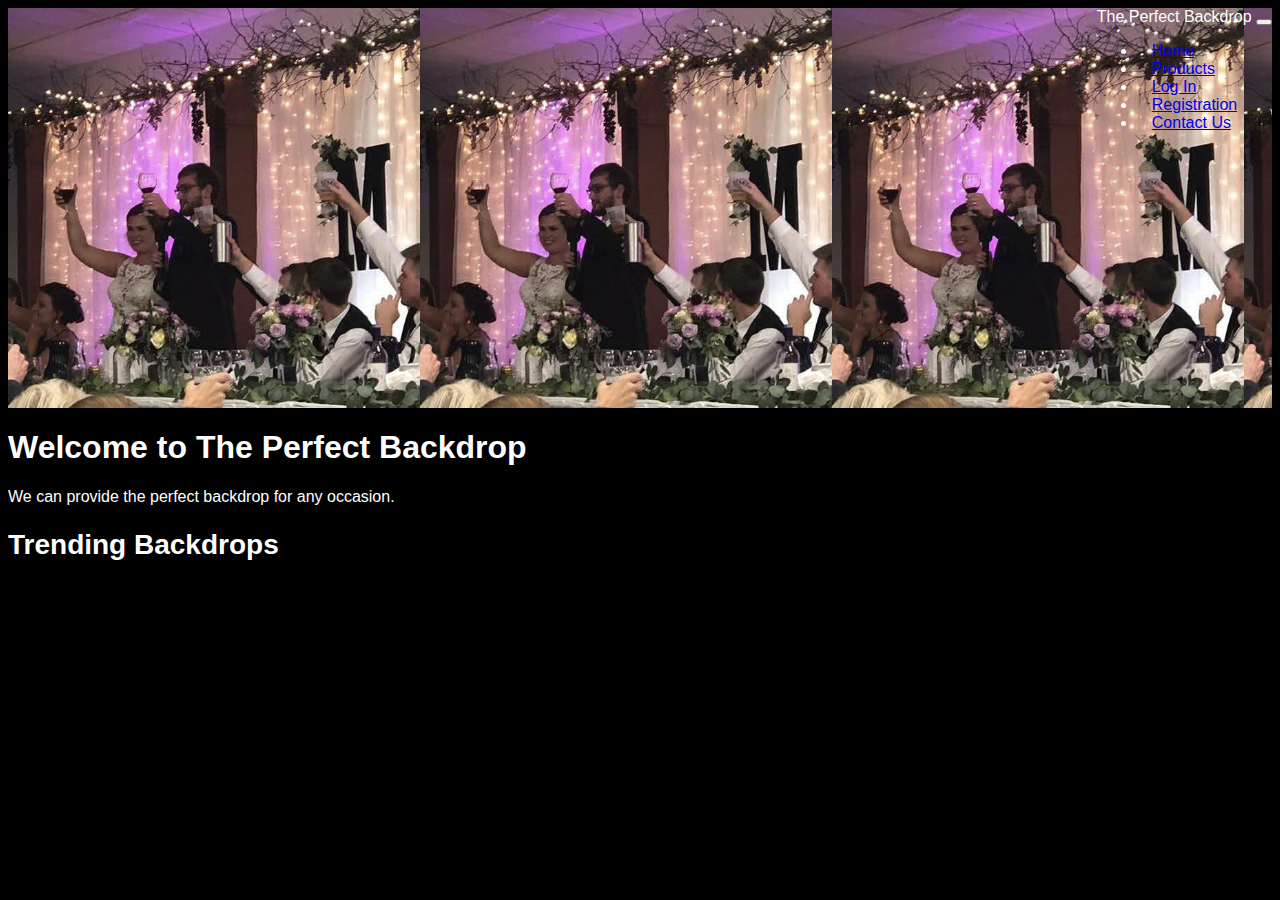
==== index.html @ 32538da1 "created headings and paragraph" ====
<!DOCTYPE html>
<html lang="en">
<head>
    <meta charset="UTF-8">
    <meta http-equiv="X-UA-Compatible" content="IE=edge">
    <meta name="viewport" content="width=device-width, initial-scale=1.0">
    <title>The Perfect Backdrop</title>
    <link href="https://cdn.jsdelivr.net/npm/bootstrap@5.0.0-beta3/dist/css/bootstrap.min.css" rel="stylesheet" integrity="sha384-eOJMYsd53ii+scO/bJGFsiCZc+5NDVN2yr8+0RDqr0Ql0h+rP48ckxlpbzKgwra6" crossorigin="anonymous">
    <link type="text/css" rel="stylesheet" href="/assets/stylesheets/backdrop.css"/>

    <style>
        .hero{
            height: 400px;
            background-image: url(./assets/images/m_wedding1.jpg);
            background-position: 50em 50em 10em 10em;      
            background-size: contain;
            /*background-attachment: fixed;*/
        }
    </style>

</head>
<body class="bg-dark text-white">
    <nav class="navbar fixed-top navbar-expand-sm navbar-dark bg-dark">
        <div class="container-fluid">
          <span class="navbar-brand mb-0 h1">The Perfect Backdrop</span>
          <button class="navbar-toggler" type="button" data-bs-toggle="collapse" data-bs-target="#navbarNav" aria-controls="navbarNav" aria-expanded="false" aria-label="Toggle navigation">
            <span class="navbar-toggler-icon"></span>
          </button>
          <div class="collapse navbar-collapse" id="navbarNav">
            <ul class="navbar-nav ms-auto" >
              <li class="nav-item">
                <a class="nav-link active" aria-current="page" a href="index.html">Home</a>
              </li>
              <li class="nav-item">
                <a class="nav-link" a href="products.html">Products</a>
              </li>
              <li class="nav-item">
                <a class="nav-link" a href="user_login.html">Log In</a>
              </li>
              <li class="nav-item">
                <a class="nav-link" a href="registration.html" >Registration</a>
              </li>
              <li class="nav-item">
                <a class="nav-link" a href="contact.html" >Contact Us</a>
              </li>
            </ul>
          </div>
        </div>
    </nav>

    <div class="bg-light hero"></div>

    <div class="text-center">

        <h1>Welcome to The Perfect Backdrop</h1>
        <p>We can provide the perfect backdrop for any occasion.</p>
        <h2>Trending Backdrops</h2>
    </div>

 
    <script src="https://cdn.jsdelivr.net/npm/bootstrap@5.0.0-beta3/dist/js/bootstrap.bundle.min.js" integrity="sha384-JEW9xMcG8R+pH31jmWH6WWP0WintQrMb4s7ZOdauHnUtxwoG2vI5DkLtS3qm9Ekf" crossorigin="anonymous"></script>
</body>
</html>
---- assets/stylesheets/backdrop.css ----
/*
Set the box sizing for every element on the page
to border-box. Elements should have padding and 
border included in the element's total width and height
*/
* {
    box-sizing: border-box;
  }
  
  /*
  Set some common styles for the body of the page
   - backgroud color to black
   - text color to white
   - font to helvetica
   - font size to 16px
  */
  body{
    background-color:black;
    color: white;
    font-family: Arial, Helvetica, sans-serif;
    font-size: 16px;
  }
  
  /*
  override our h1 style to have a font size of 32px
  */
  h1{
    font-size: 32px;
  }
  
  
  /*
  override our h2 style to have a font size of 28px
  */
  h2{
    font-size: 28px;
  }
  
  /*
  style the element with the id of header-statement to have centered text
  */
  #header-statement{
    text-align: center;
  }
  
  
  /*
  style the elements with a class of page-row
   - width of 100%
   - clear: both; //ensures elements that are floated cant be on the left or right of this element
   - give the element a padding of 5%
   - give the element a margin of 2% on the top and bottom
  */
  .page-row{
    width: 100%;
    clear: both;
    padding: 5%;
    margin-top: 2%;
    margin-bottom: 2%; 
  }
  
  
  /*
  style the elements with a class of card
   - width of 20%
   - height of 300px
   - margin of 2.5%
   - top padding of 15%
   - float cards to the left
   - background color of white
   - align the text to the center
   - make the text color black
   - set the background size to contain //Scale the image to the largest size such that both its width and its height can fit inside the content area
   - set the background to not repeat
  */
  .card{
    width: 20%;
    height: 300px;
    margin: 2.5%;
    padding-top: 15%;
    float: left;
    background-color: white;
    text-align: center;
    color: black;
    background-size: contain;
    background-repeat: no-repeat;
  
  }
  
   
  /*
  style the element with the id of hero
   - width of 100%
   - height of 450px
   - set the background size to cover //Scale the background image to be as large as possible so that the background area is completely covered by the background image.
   - set the background to not repeat
   - set the background image to our hero image (travel_hero.jpg) in our assets/images directory
   - set the background image to be fixed // this will give the effect of the page scrolling over the hero image
  */
  #hero{
    width: 100%;
    height: 450px;
    background-size: cover;
    background-repeat: no-repeat;
    background-image: url("/assets/images/m_wedding1.jpg");
    background-attachment: fixed;
  
  
  }
  
  
  /*
   target the element with the class of card that also has an spain
   set the background image to (spain_flag.svg) in our assets/images directory
  */
  .card#spain{
    background-image: url("../images/spain_flag.svg");
  
  }
  
  /*
   target the element with the class of card that also has an id of italy
   set the background image to (italy_flag.svg) in our assets/images directory
  */
  .card#italy{
    background-image: url("../images/italy_flag.svg");
  }
  /*
   target the element with the class of card that also has an id of aruba
   set the background image to (aruba_flag.svg) in our assets/images directory
  */
  .card#aruba{
    background-image: url("../images/aruba_flag.svg");
  }
  /*
   target the element with the class of card that also has an id of chile
   set the background image to (chile_flag.svg) in our assets/images directory
  */
  .card#chile{
    background-image: url("../images/chile_flag.svg");
  }
  
  /*
   target the header element
    - width of 100%
    - height of 100px
    - line height of 100px
  */
   header{
     width: 100%;
     height: 100px;
     line-height: 100px;
   }
  
  
  /*
   target the element with the id of logo and float it to the left
  */
  #logo{
    float: left;
  }
  
  /*
   target the nav element and float it to the right
  */
  nav{
    float: right;
  }
  
   /*
   target the element with the id of nav-list
    - remove all margin and padding
    - remove bullets from the unorder list
  */
  #nav-list {
    margin: 0;
    padding: 0;
    list-style-type: none;
  }
  
  /*
   target the elements with the class of nav-link
    - make the links sit on the same line
    - give a top and bottom padding of 5px
    - left and right padding of 15px
  */.nav-link {
    display: inline;
    padding: 5px 15px 5px 15px;
  }
  
  /*
   target the links inside header element
    - remove the underline from the links
    - make sure the text is white
  */
  
  header a {
    text-decoration: none;
    color: white;
  }
  
  /*
   target the table element 
    - give a 2px black solid border to the table
    - collapse the border to remove spacing between cells
    - make the width 100%
  */
  table {
    border: 2px solid black;
    border-collapse: collapse;
    width: 100%;
  }
  
  
  /*
   target the tr, td, and th elements
    - give a 2px black solid border to the table
  */
  tr, td, th {
    border: 2px solid black;
  
  }
  
  
  /*
   target the th element 
    - set the background color to black
    - set the text color to white
  */
  th {
    background-color: black;
    color: white;
  }
  
  /*
   target the element with the id of travel-table 
    - make the text color black
    - make the background color white
  */
  #travel-table {
    color: black;
    background-color: white;
  }
  
  /*
   target the h3 element within the element with the id of travel-table 
    - center align the text
  */
  #travel-table h3{
    text-align:center;
  }
  
  /*
   target the footer element
    - set the width to 100%
    - set the height to 100px
    - set the line height to 100px
  */
  
  
  
  /*
   target the element with the id of copyright and float it to the left
  */
  
  
  /*
   target the element with the id of social-links
    - float the social links to the right
    - give a top and bottom padding of 5px
    - give a left and right padding of 15px
  */
  
  
  /*
   target the links inside element with the id of social-links
    - make sure the text is white and there is no underline
  */
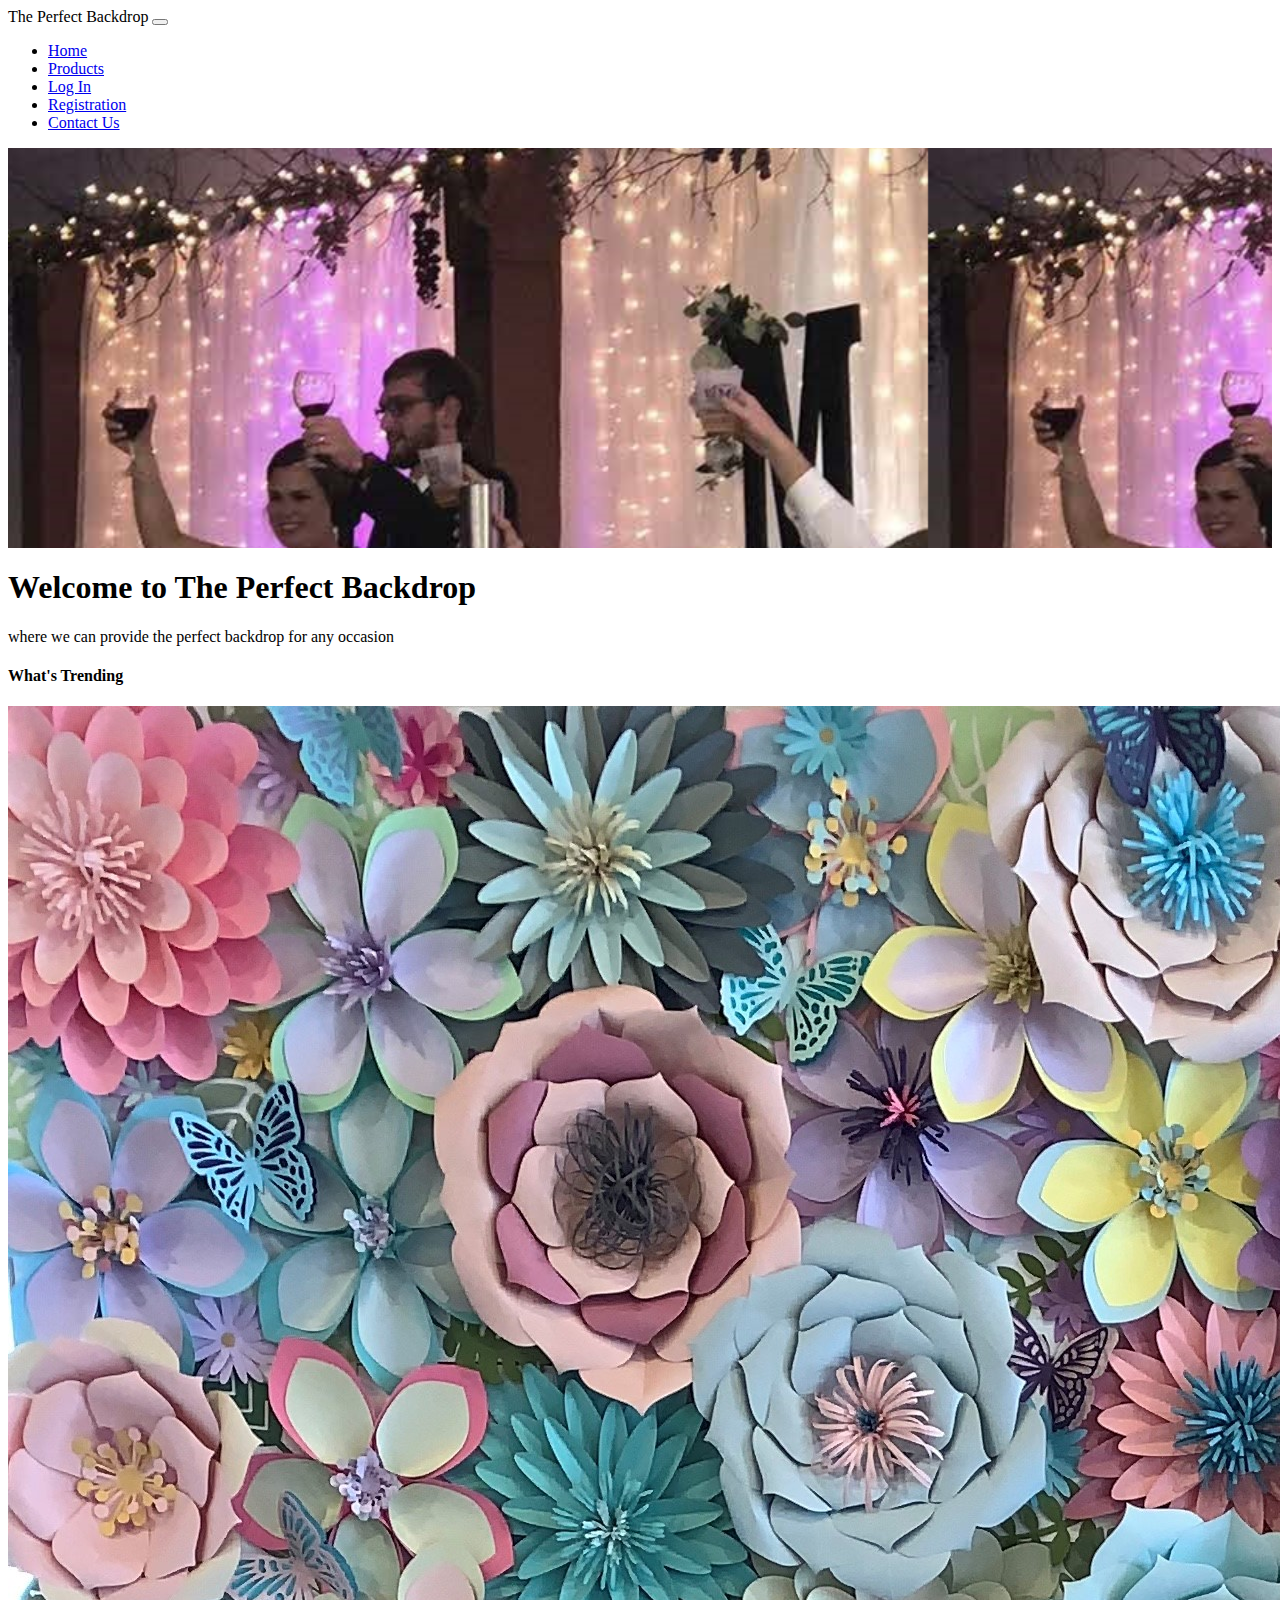
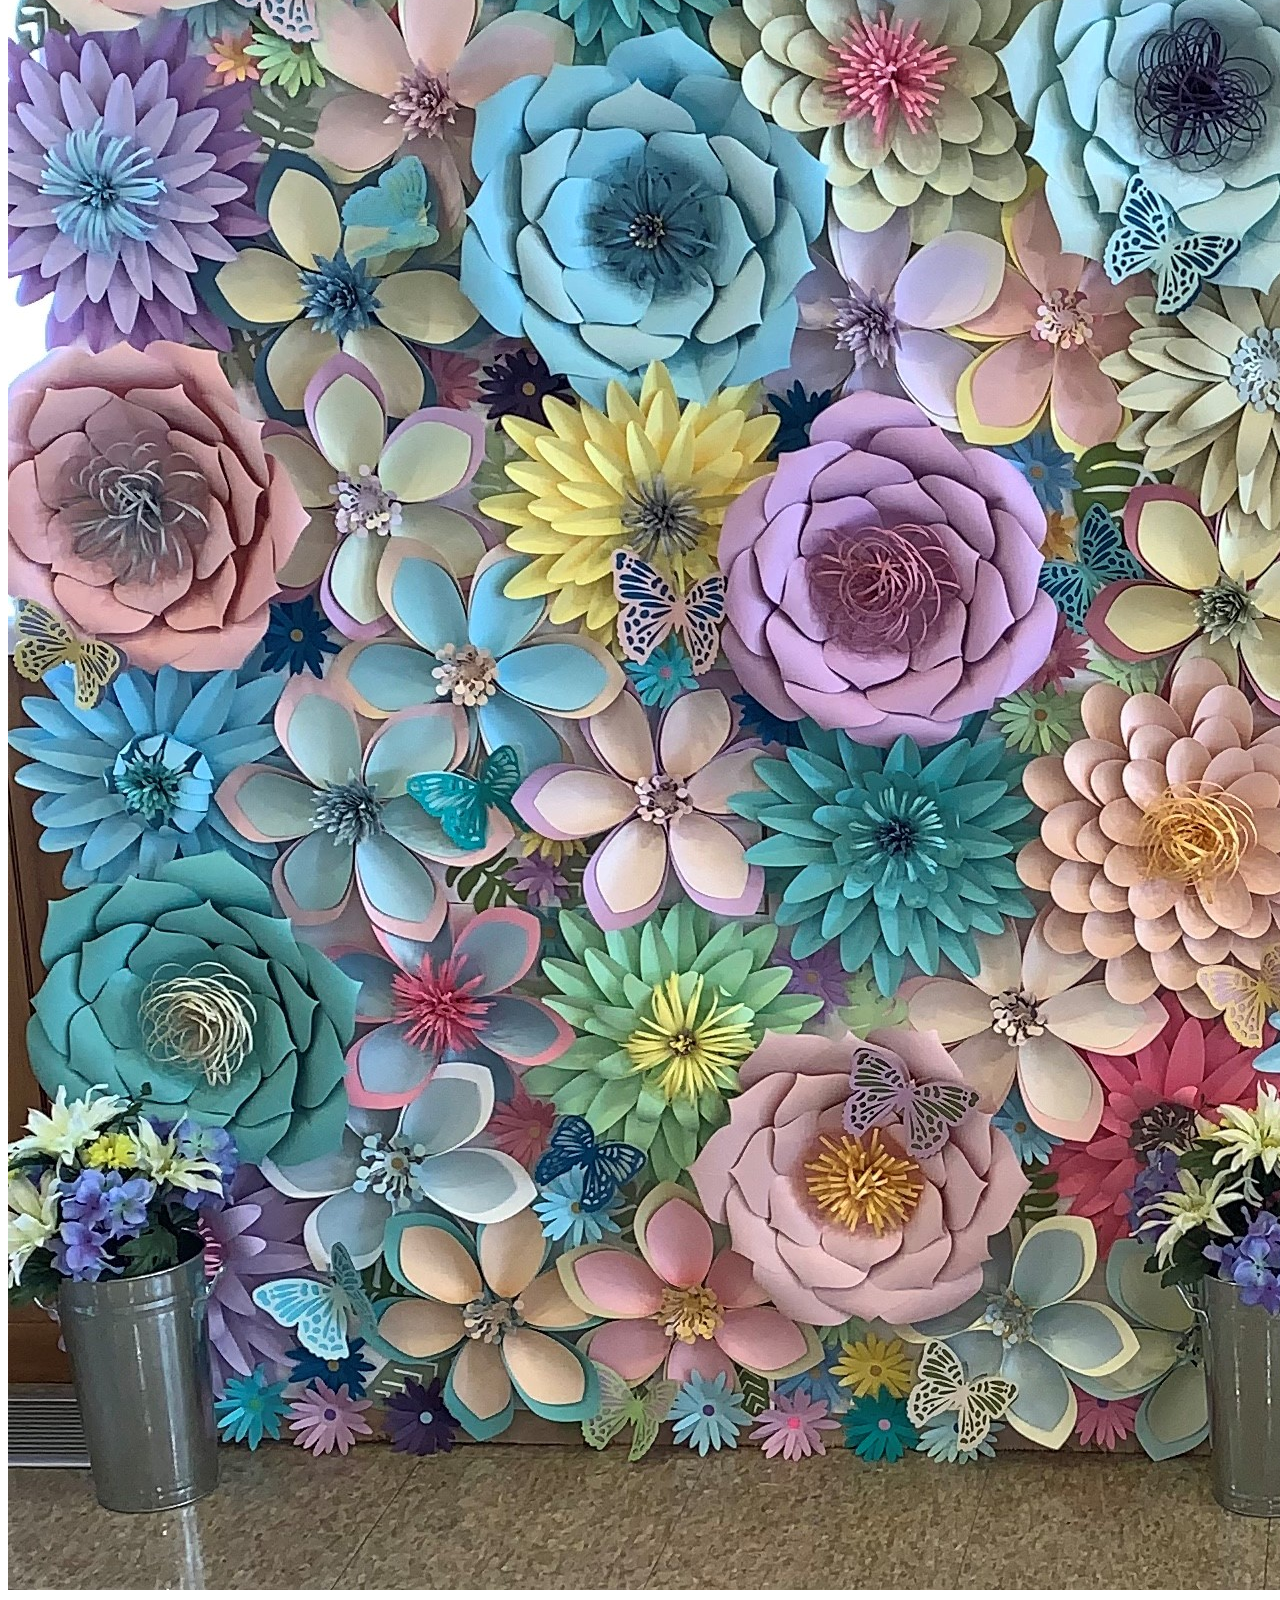
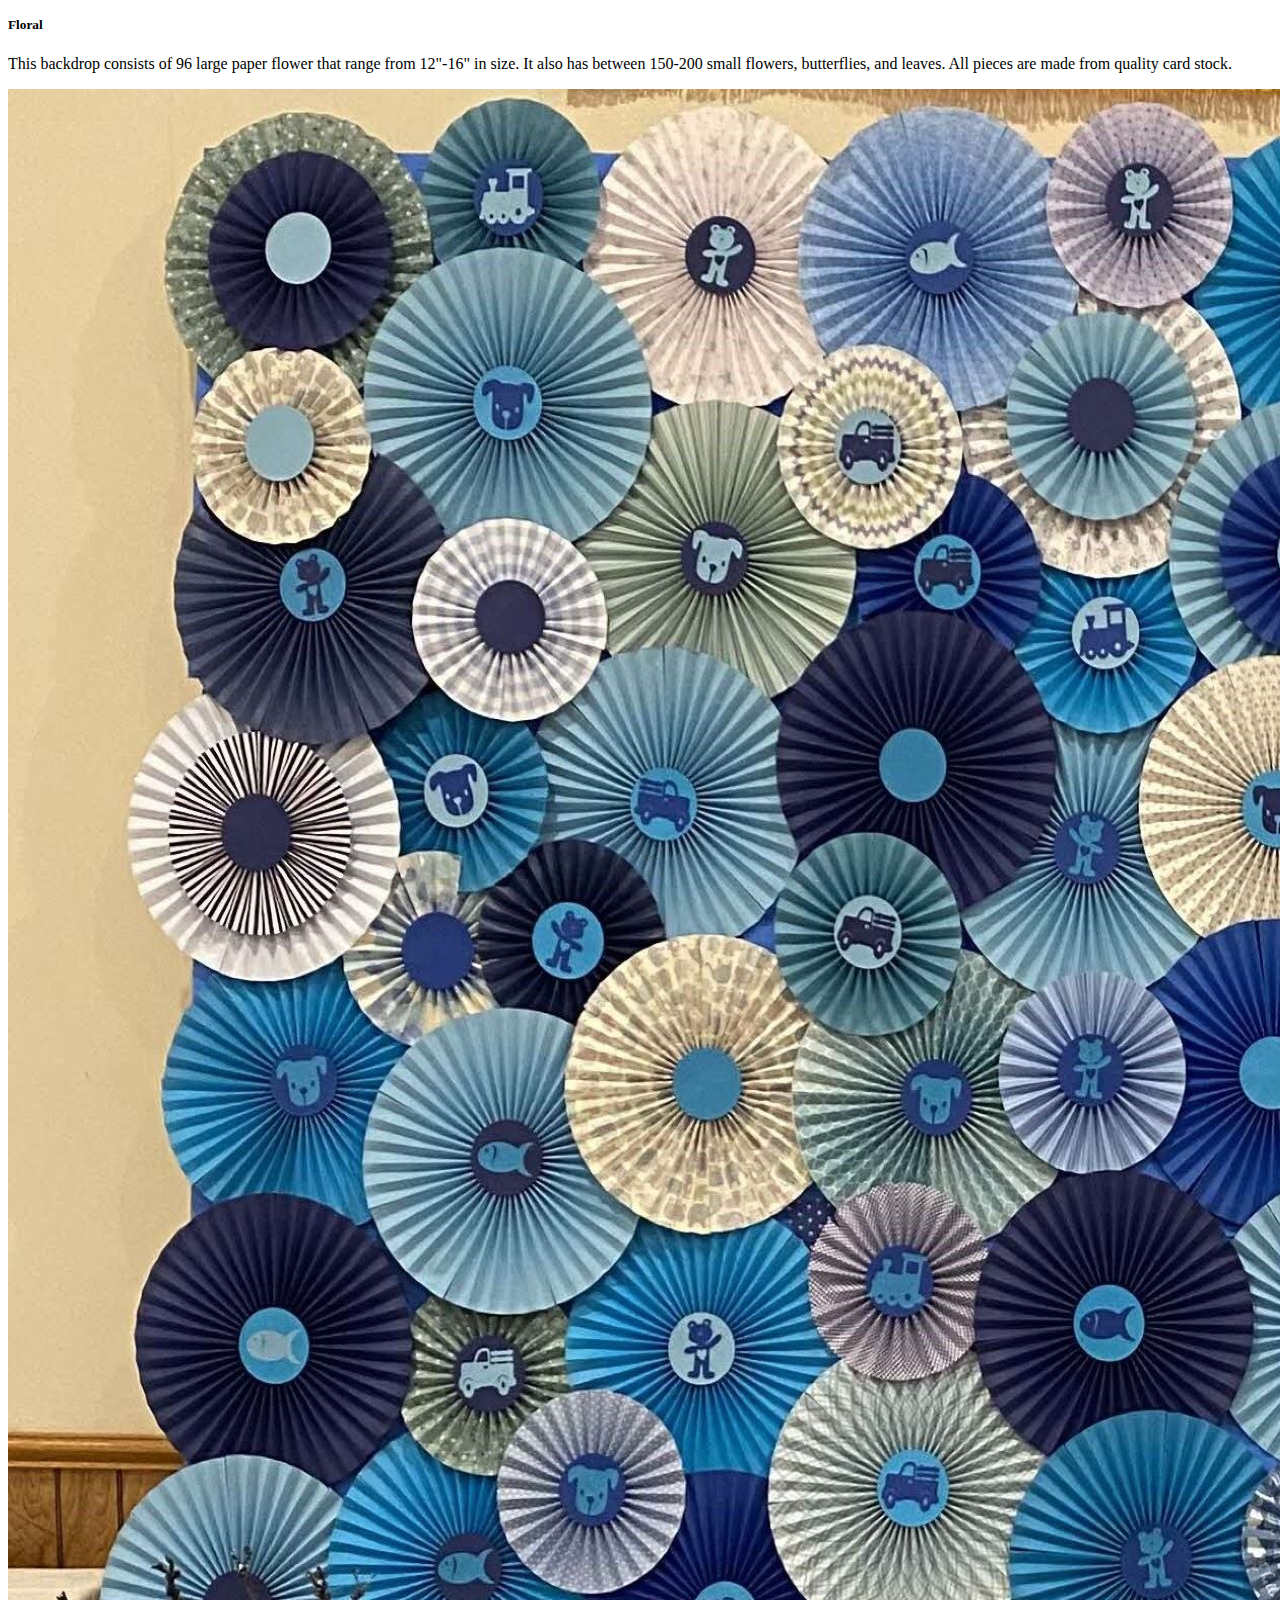
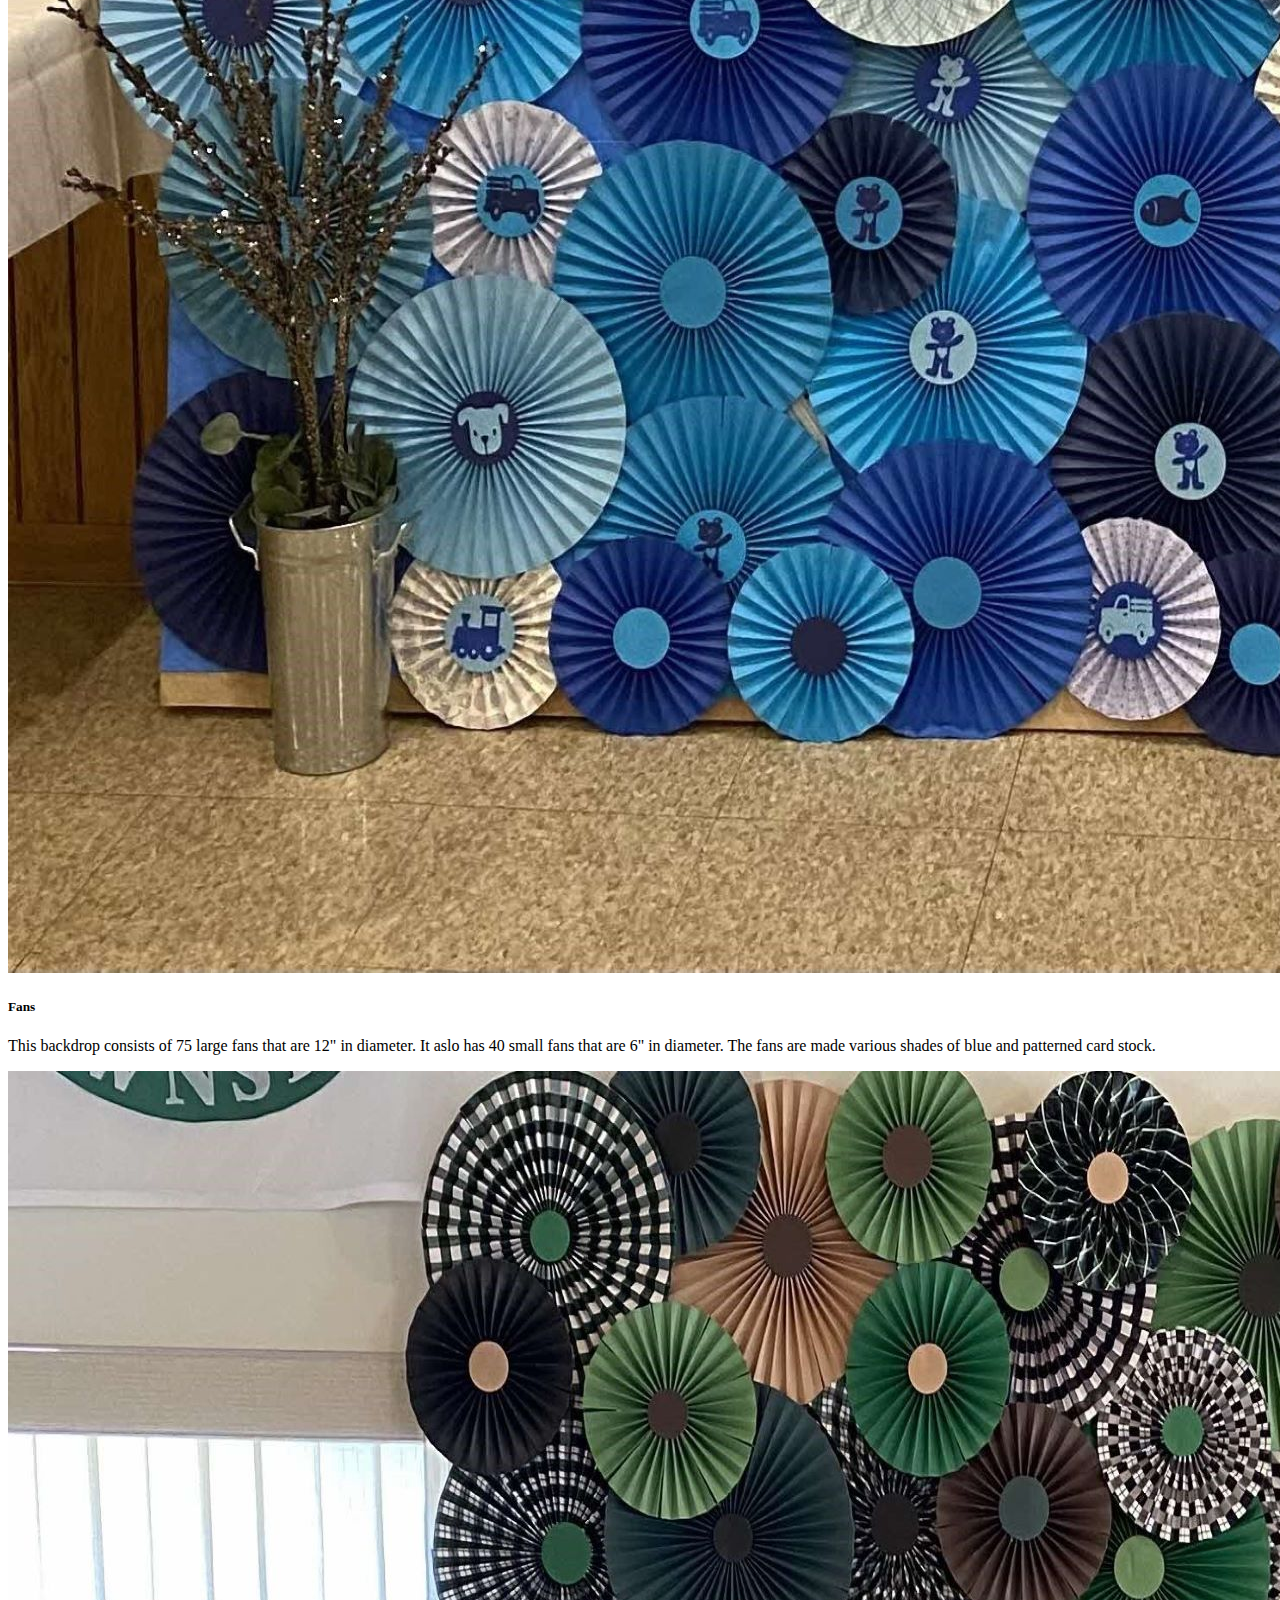
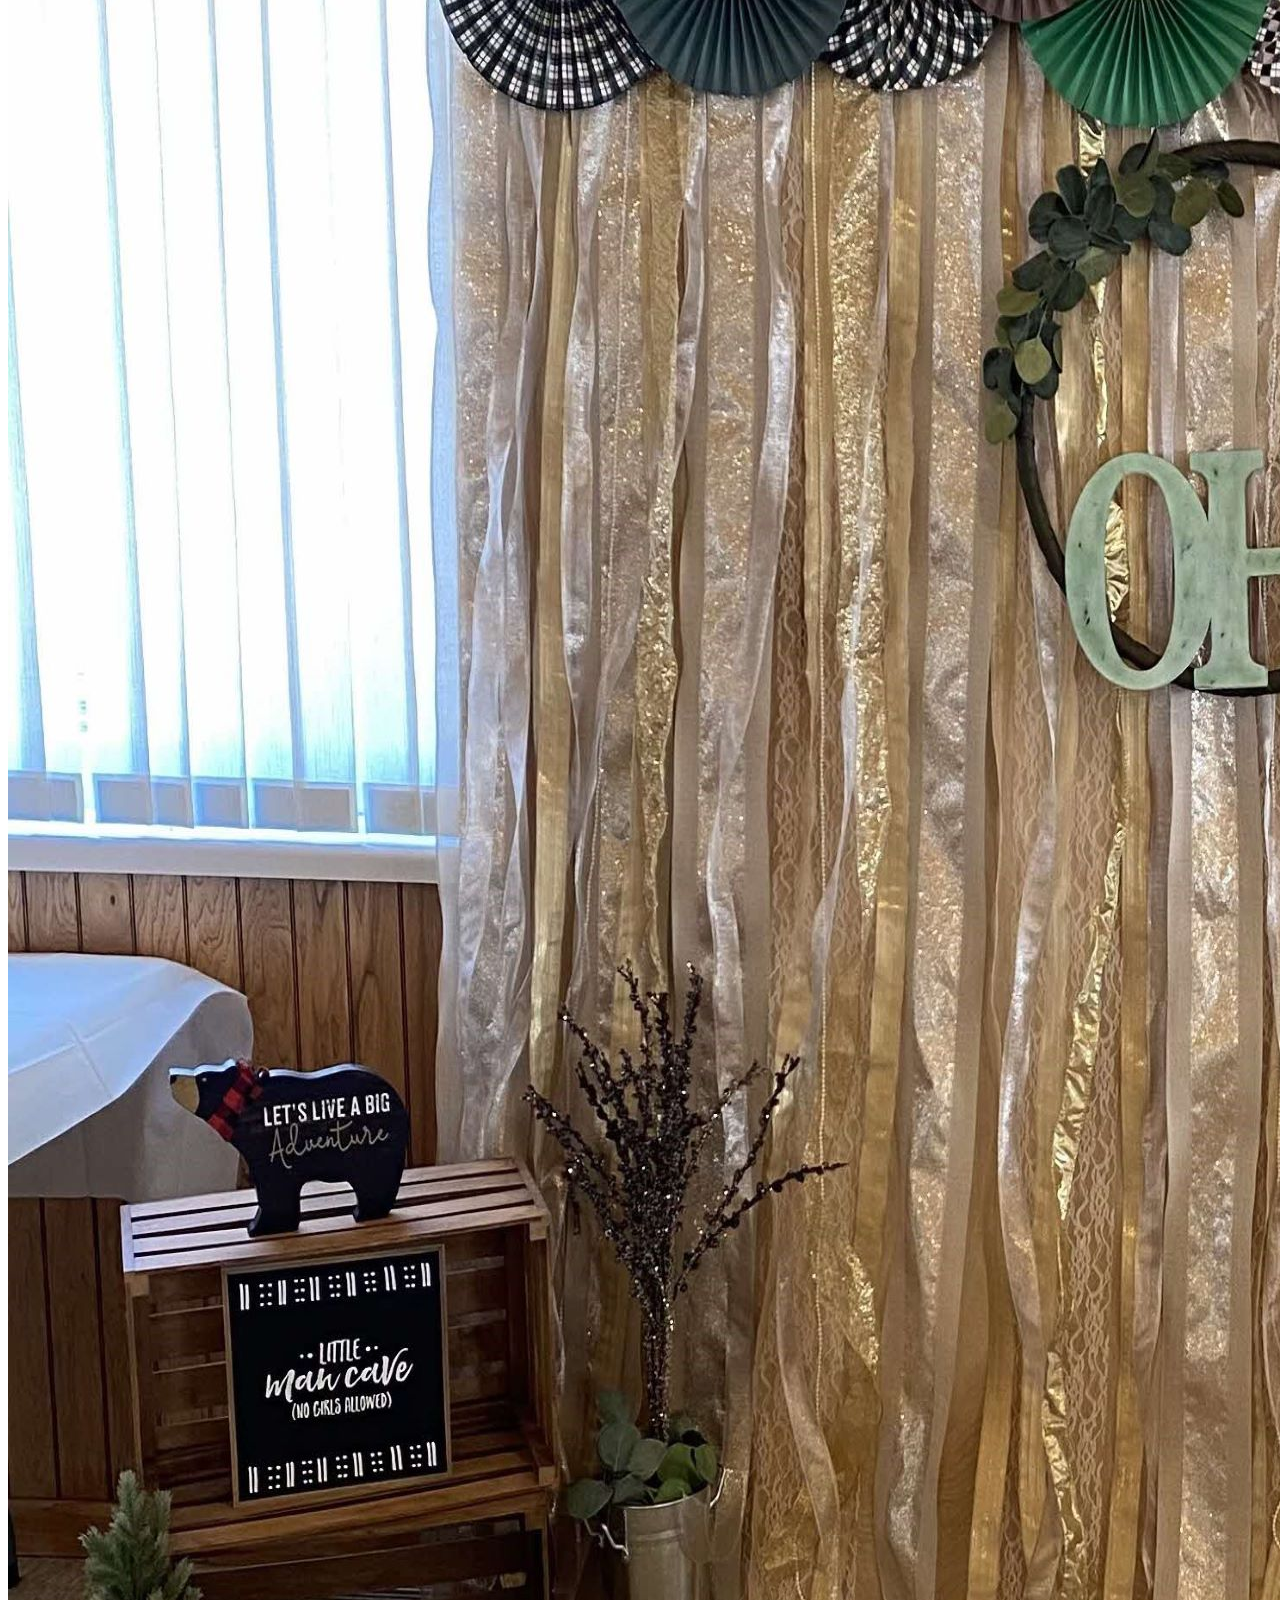
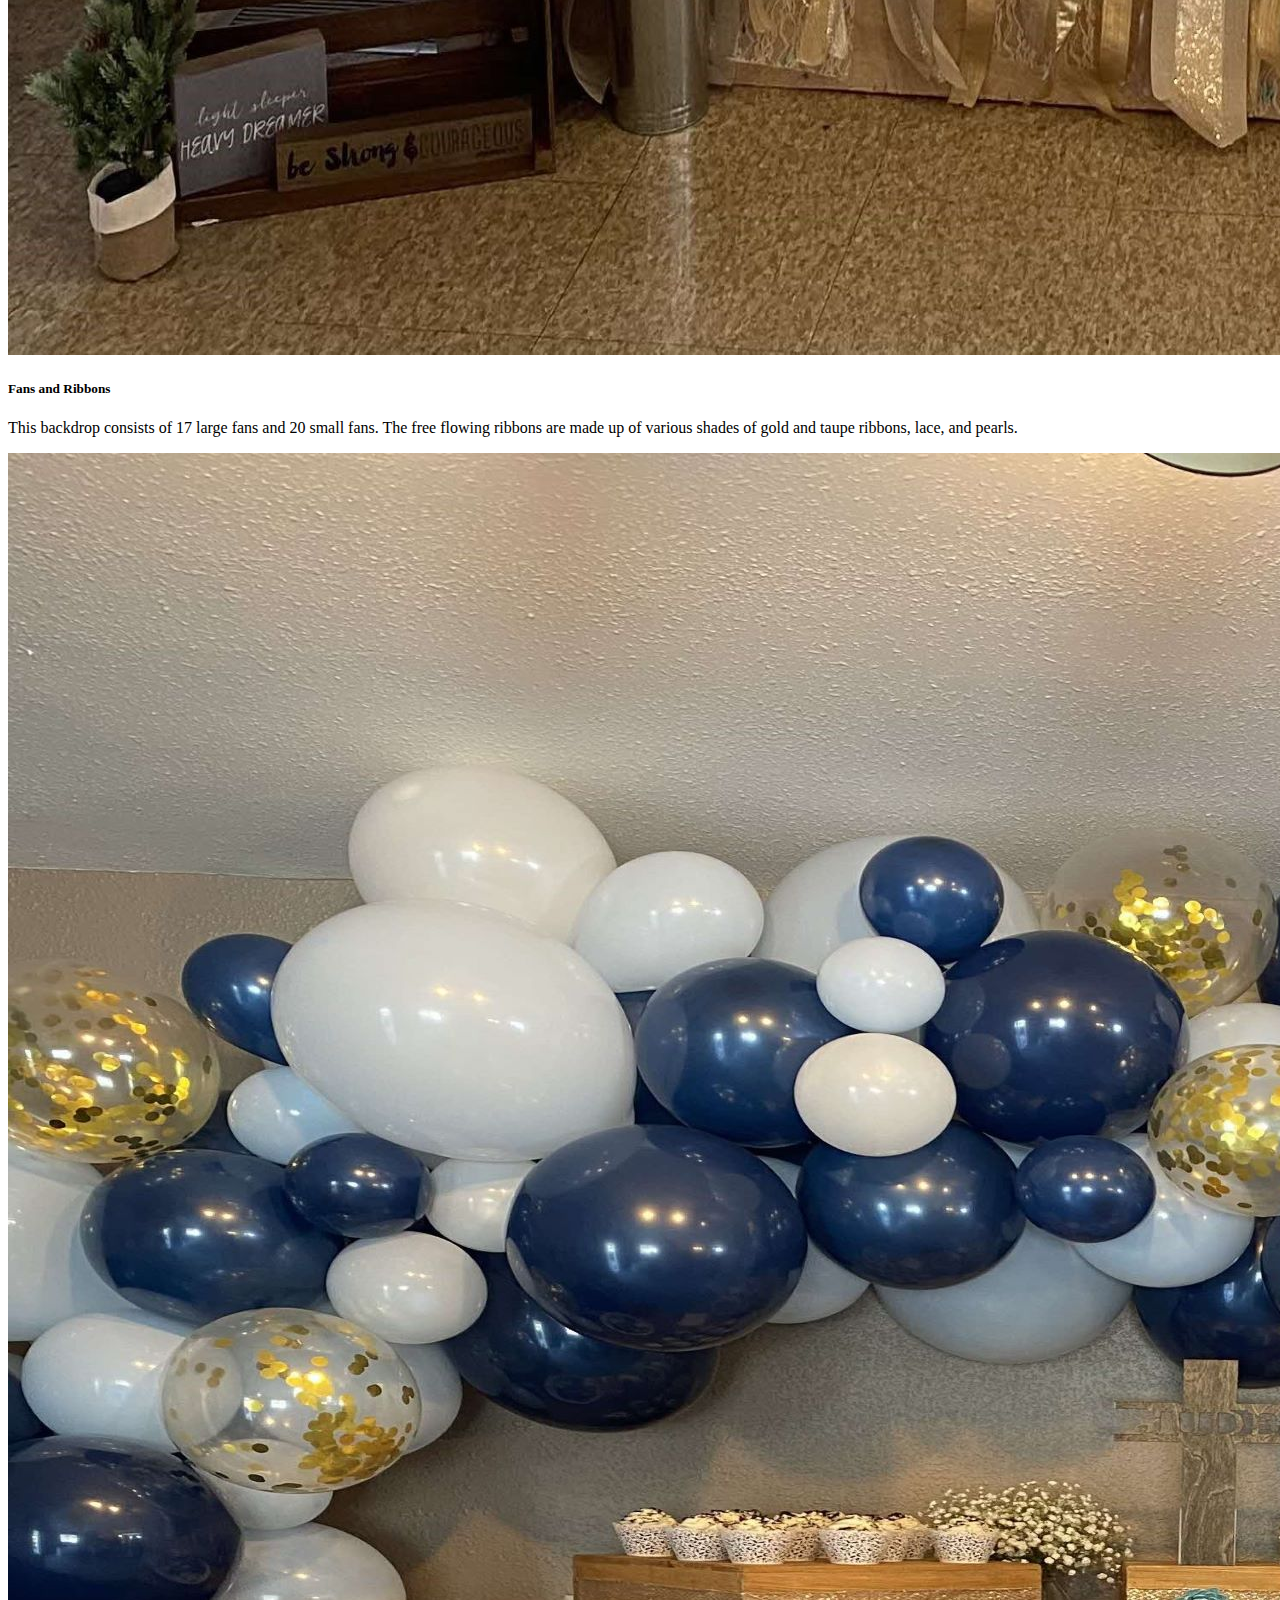
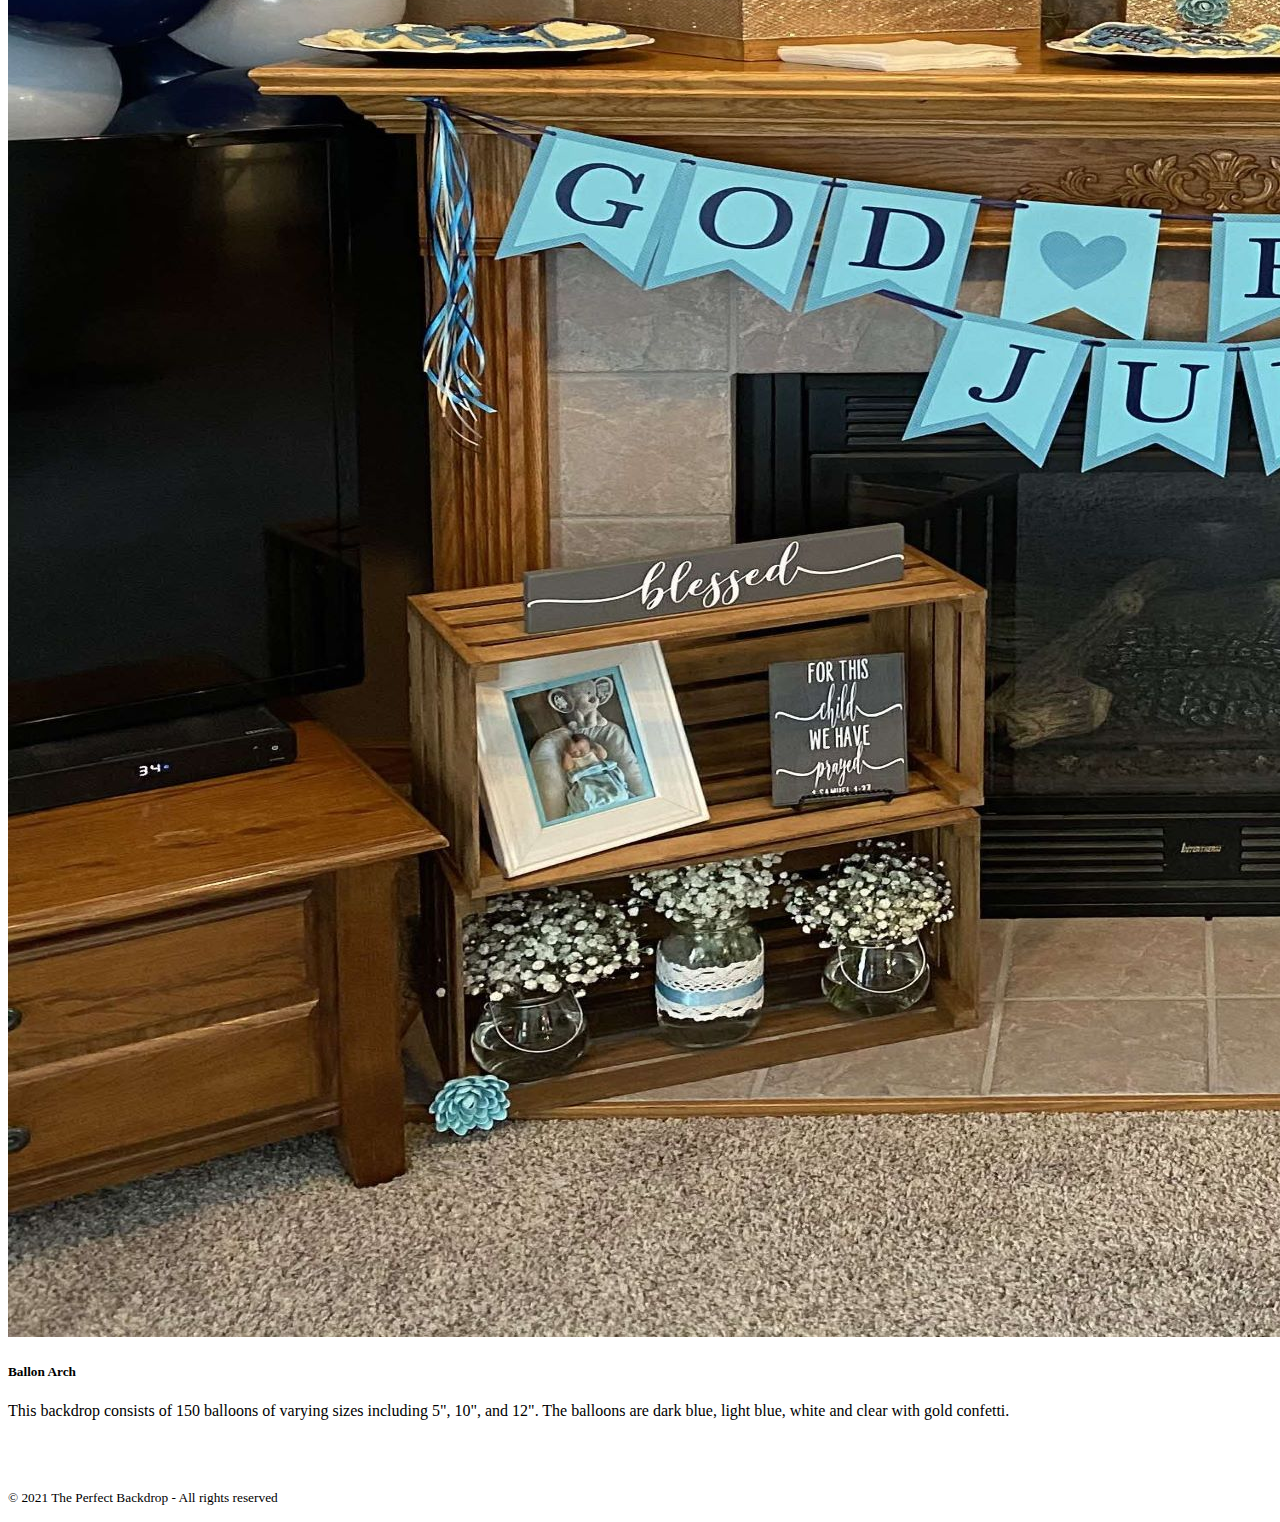
==== commit 9ee27b81: "update user login screen" ====
--- a/index.html
+++ b/index.html
@@ -1,50 +1,53 @@
 <!DOCTYPE html>
 <html lang="en">
+
 <head>
     <meta charset="UTF-8">
     <meta http-equiv="X-UA-Compatible" content="IE=edge">
     <meta name="viewport" content="width=device-width, initial-scale=1.0">
     <title>The Perfect Backdrop</title>
-    <link href="https://cdn.jsdelivr.net/npm/bootstrap@5.0.0-beta3/dist/css/bootstrap.min.css" rel="stylesheet" integrity="sha384-eOJMYsd53ii+scO/bJGFsiCZc+5NDVN2yr8+0RDqr0Ql0h+rP48ckxlpbzKgwra6" crossorigin="anonymous">
-    <link type="text/css" rel="stylesheet" href="/assets/stylesheets/backdrop.css"/>
+    <link href="https://cdn.jsdelivr.net/npm/bootstrap@5.0.0-beta3/dist/css/bootstrap.min.css" rel="stylesheet"
+        integrity="sha384-eOJMYsd53ii+scO/bJGFsiCZc+5NDVN2yr8+0RDqr0Ql0h+rP48ckxlpbzKgwra6" crossorigin="anonymous">
 
     <style>
-        .hero{
+        .hero {
             height: 400px;
             background-image: url(./assets/images/m_wedding1.jpg);
-            background-position: 50em 50em 10em 10em;      
+            background-position: 50em 50em 10em 10em;
             background-size: contain;
-            /*background-attachment: fixed;*/
+            background-attachment: fixed;
         }
     </style>
 
 </head>
+
 <body class="bg-dark text-white">
     <nav class="navbar fixed-top navbar-expand-sm navbar-dark bg-dark">
         <div class="container-fluid">
-          <span class="navbar-brand mb-0 h1">The Perfect Backdrop</span>
-          <button class="navbar-toggler" type="button" data-bs-toggle="collapse" data-bs-target="#navbarNav" aria-controls="navbarNav" aria-expanded="false" aria-label="Toggle navigation">
-            <span class="navbar-toggler-icon"></span>
-          </button>
-          <div class="collapse navbar-collapse" id="navbarNav">
-            <ul class="navbar-nav ms-auto" >
-              <li class="nav-item">
-                <a class="nav-link active" aria-current="page" a href="index.html">Home</a>
-              </li>
-              <li class="nav-item">
-                <a class="nav-link" a href="products.html">Products</a>
-              </li>
-              <li class="nav-item">
-                <a class="nav-link" a href="user_login.html">Log In</a>
-              </li>
-              <li class="nav-item">
-                <a class="nav-link" a href="registration.html" >Registration</a>
-              </li>
-              <li class="nav-item">
-                <a class="nav-link" a href="contact.html" >Contact Us</a>
-              </li>
-            </ul>
-          </div>
+            <span class="navbar-brand mb-0 h1">The Perfect Backdrop</span>
+            <button class="navbar-toggler" type="button" data-bs-toggle="collapse" data-bs-target="#navbarNav"
+                aria-controls="navbarNav" aria-expanded="false" aria-label="Toggle navigation">
+                <span class="navbar-toggler-icon"></span>
+            </button>
+            <div class="collapse navbar-collapse" id="navbarNav">
+                <ul class="navbar-nav ms-auto">
+                    <li class="nav-item">
+                        <a class="nav-link active" aria-current="page" a href="index.html">Home</a>
+                    </li>
+                    <li class="nav-item">
+                        <a class="nav-link" a href="products.html">Products</a>
+                    </li>
+                    <li class="nav-item">
+                        <a class="nav-link" a href="user_login.html">Log In</a>
+                    </li>
+                    <li class="nav-item">
+                        <a class="nav-link" a href="registration.html">Registration</a>
+                    </li>
+                    <li class="nav-item">
+                        <a class="nav-link" a href="contact.html">Contact Us</a>
+                    </li>
+                </ul>
+            </div>
         </div>
     </nav>
 
@@ -53,11 +56,85 @@
     <div class="text-center">
 
         <h1>Welcome to The Perfect Backdrop</h1>
-        <p>We can provide the perfect backdrop for any occasion.</p>
-        <h2>Trending Backdrops</h2>
+        <p>where we can provide the perfect backdrop for any occasion</p>
+        <h4>What's Trending</h4>
     </div>
 
- 
-    <script src="https://cdn.jsdelivr.net/npm/bootstrap@5.0.0-beta3/dist/js/bootstrap.bundle.min.js" integrity="sha384-JEW9xMcG8R+pH31jmWH6WWP0WintQrMb4s7ZOdauHnUtxwoG2vI5DkLtS3qm9Ekf" crossorigin="anonymous"></script>
+    <div class="container-fluid text-dark">
+        <div class="row row-cols-1 row-cols-lg-4 row-cols-md-2">
+            <div class="col">
+                <div class="card h-100">
+                    <img src="./assets/images/floral.jpg" class="card-img-top" alt="...">
+                    <div class="card-body">
+                        <h5 class="card-title">Floral</h5>
+                        <p class="card-text">This backdrop consists of 96 large paper flower that range from 12"-16" in
+                            size. It also has between 150-200 small flowers, butterflies, and leaves. All pieces are
+                            made from quality card stock.</p>
+                    </div>
+                </div>
+            </div>
+            <div class="col">
+                <div class="card h-100">
+                    <img src="./assets/images/blue_fans.jpg" class="card-img-top" alt="...">
+                    <div class="card-body">
+                        <h5 class="card-title">Fans</h5>
+                        <p class="card-text">This backdrop consists of 75 large fans that are 12" in diameter. It aslo
+                            has 40 small fans that are 6" in diameter. The fans are made various shades of blue and
+                            patterned card stock.</p>
+                    </div>
+                </div>
+            </div>
+
+            <div class="col">
+                <div class="card h-100">
+                    <img src="./assets/images/fans_ribbon.jpg" class="card-img-top" alt="...">
+                    <div class="card-body">
+                        <h5 class="card-title">Fans and Ribbons</h5>
+                        <p class="card-text">This backdrop consists of 17 large fans and 20 small fans. The free flowing
+                            ribbons are made up of various shades of gold and taupe ribbons, lace, and pearls.</p>
+                    </div>
+                </div>
+            </div>
+            <div class="col">
+                <div class="card h-100">
+                    <img src="./assets/images/baptism.jpg" class="card-img-top" alt="...">
+                    <div class="card-body">
+                        <h5 class="card-title">Ballon Arch</h5>
+                        <p class="card-text">This backdrop consists of 150 balloons of varying sizes including 5", 10",
+                            and 12". The balloons are dark blue, light blue, white and clear with gold confetti.</p>
+                    </div>
+                </div>
+            </div>
+        </div>
+    </div>
+
+    <footer>
+        <br> <br>
+        <p><small>&copy; 2021 The Perfect Backdrop - All rights reserved</small></p>
+    </footer>
+    
+    <!--nav class="navbar navbar-expand navbar-dark bg-dark">
+        <div class="container-fluid">
+            <span class="navbar-brand mb-0 h1">&copy; The Perfect Backdrop</span>
+
+            <ul class="navbar-nav ms-auto">
+
+                <li class="nav-item">
+                    <a class="nav-link" href="#">Twitter</a>
+                </li>
+                <li class="nav-item">
+                    <a class="nav-link" href="#">Facebook</a>
+                </li>
+
+            </ul>
+        </div>
+        </div>
+    </nav-->
+
+
+    <script src="https://cdn.jsdelivr.net/npm/bootstrap@5.0.0-beta3/dist/js/bootstrap.bundle.min.js"
+        integrity="sha384-JEW9xMcG8R+pH31jmWH6WWP0WintQrMb4s7ZOdauHnUtxwoG2vI5DkLtS3qm9Ekf"
+        crossorigin="anonymous"></script>
 </body>
+
 </html>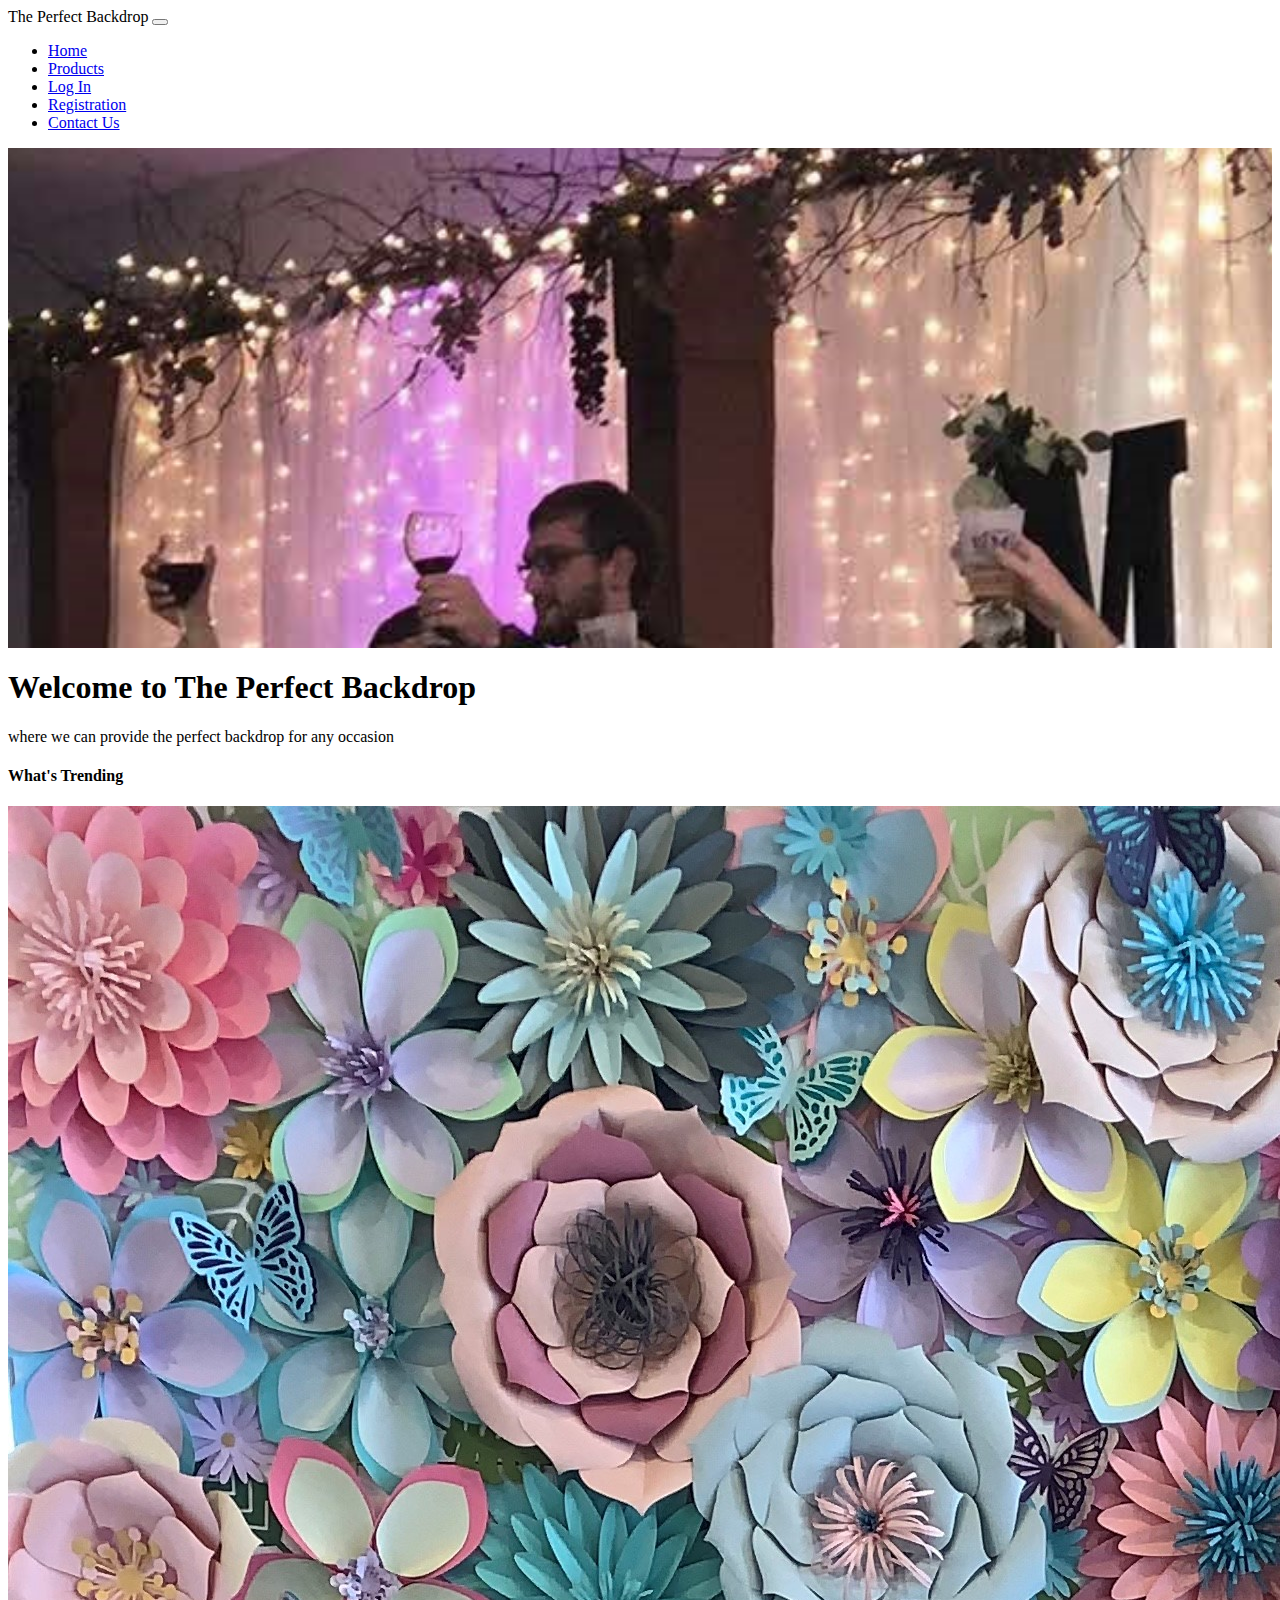
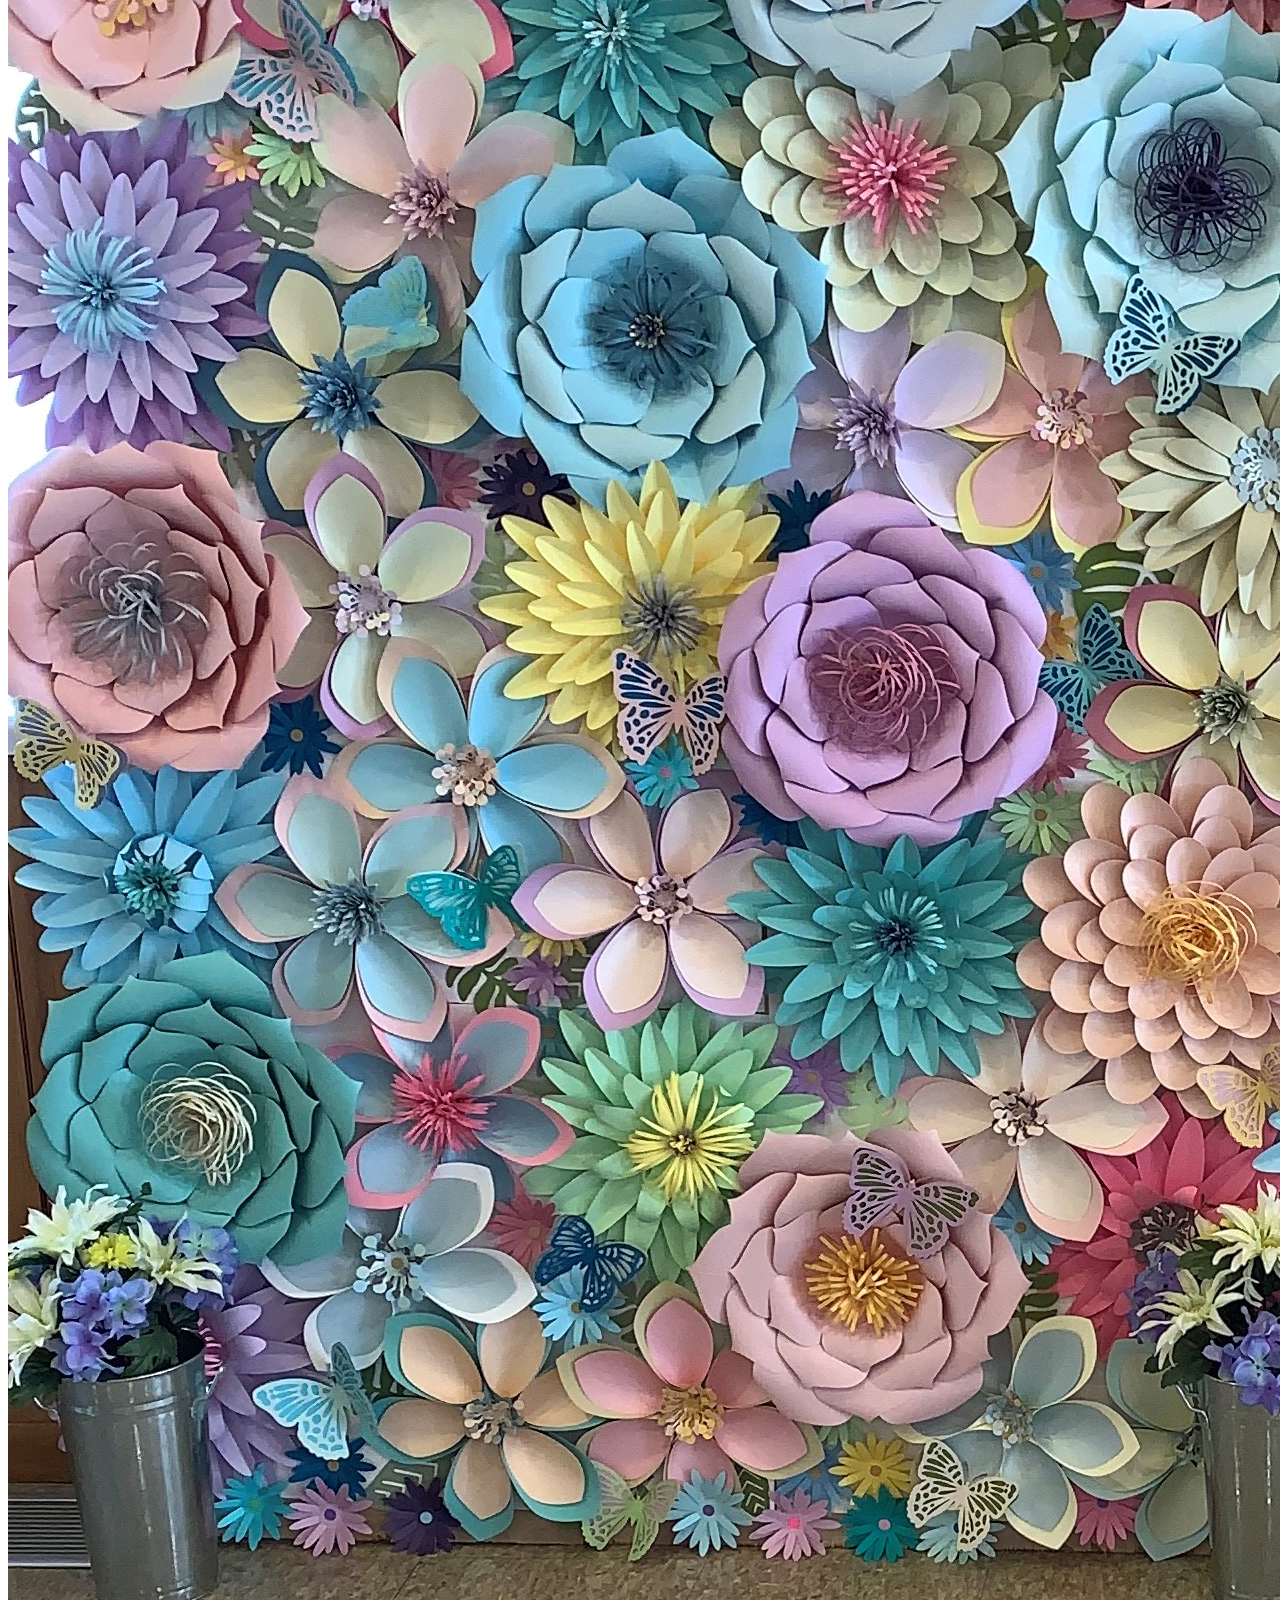
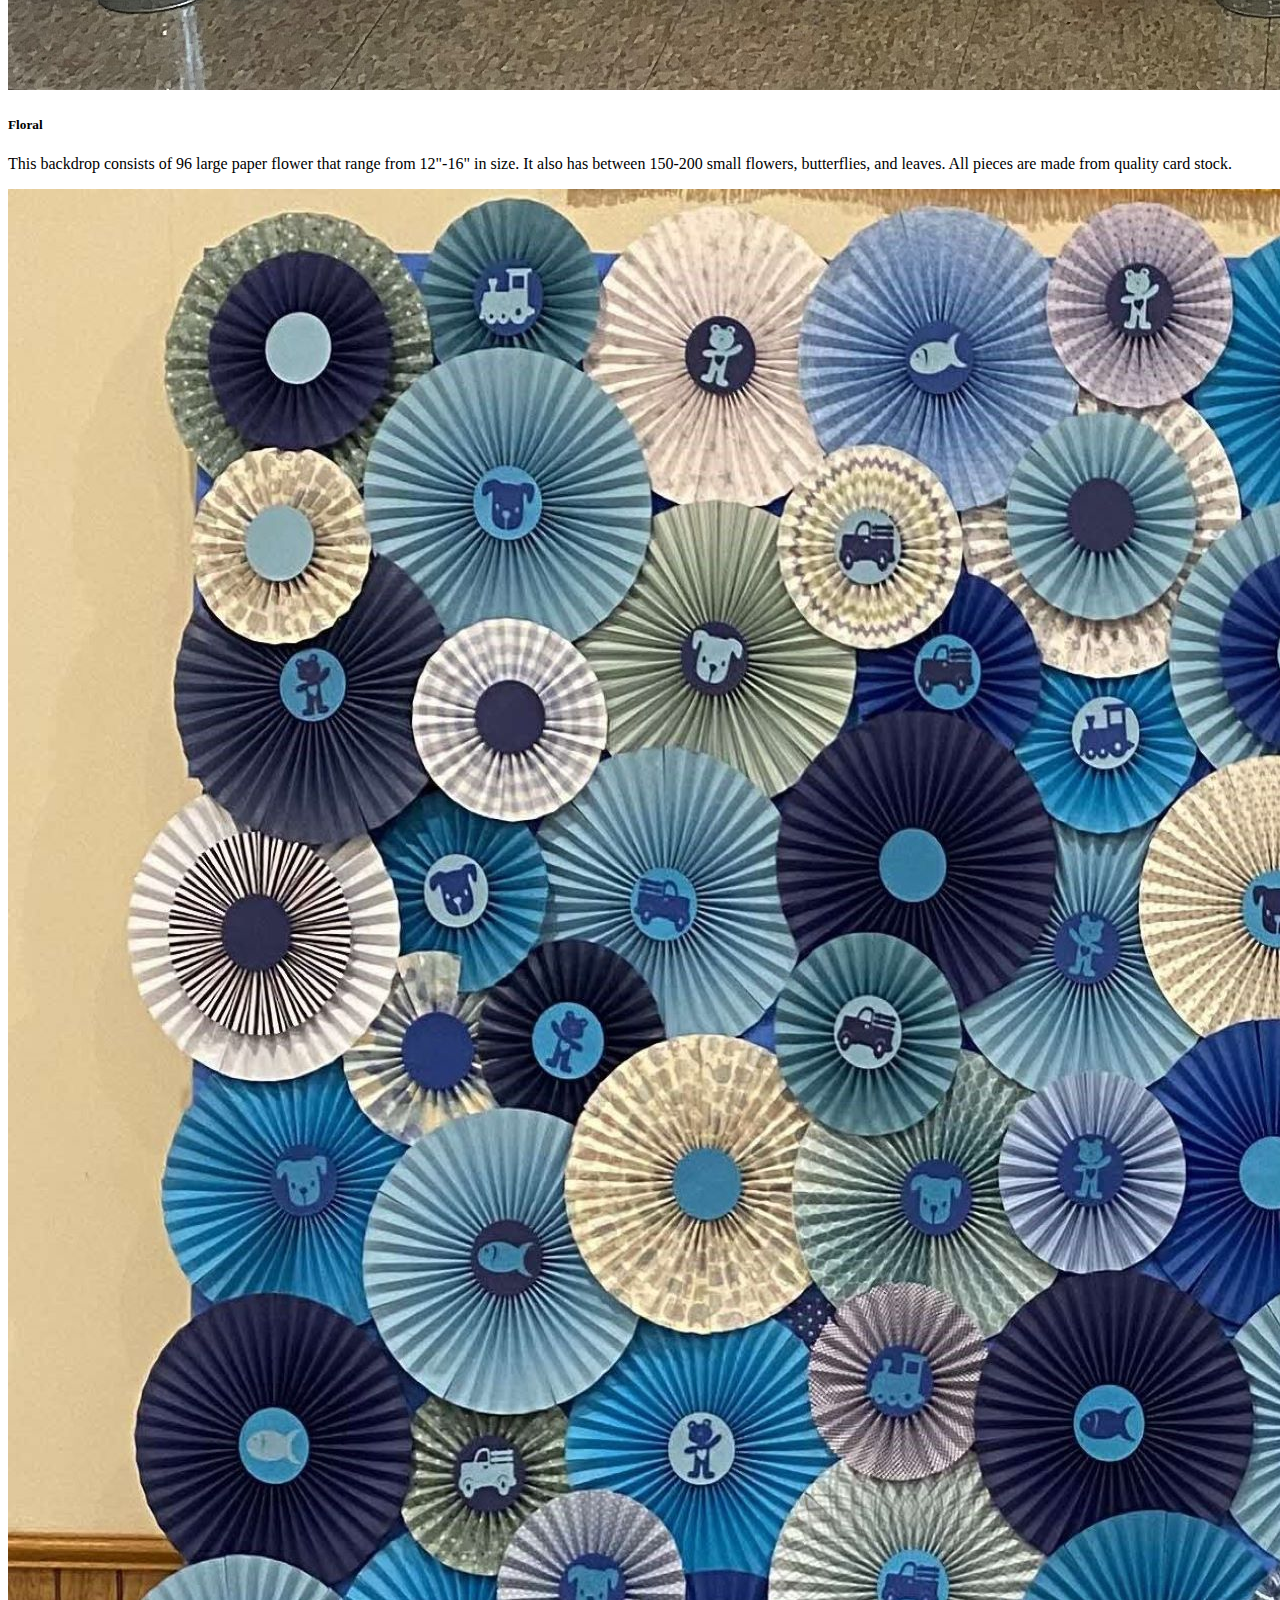
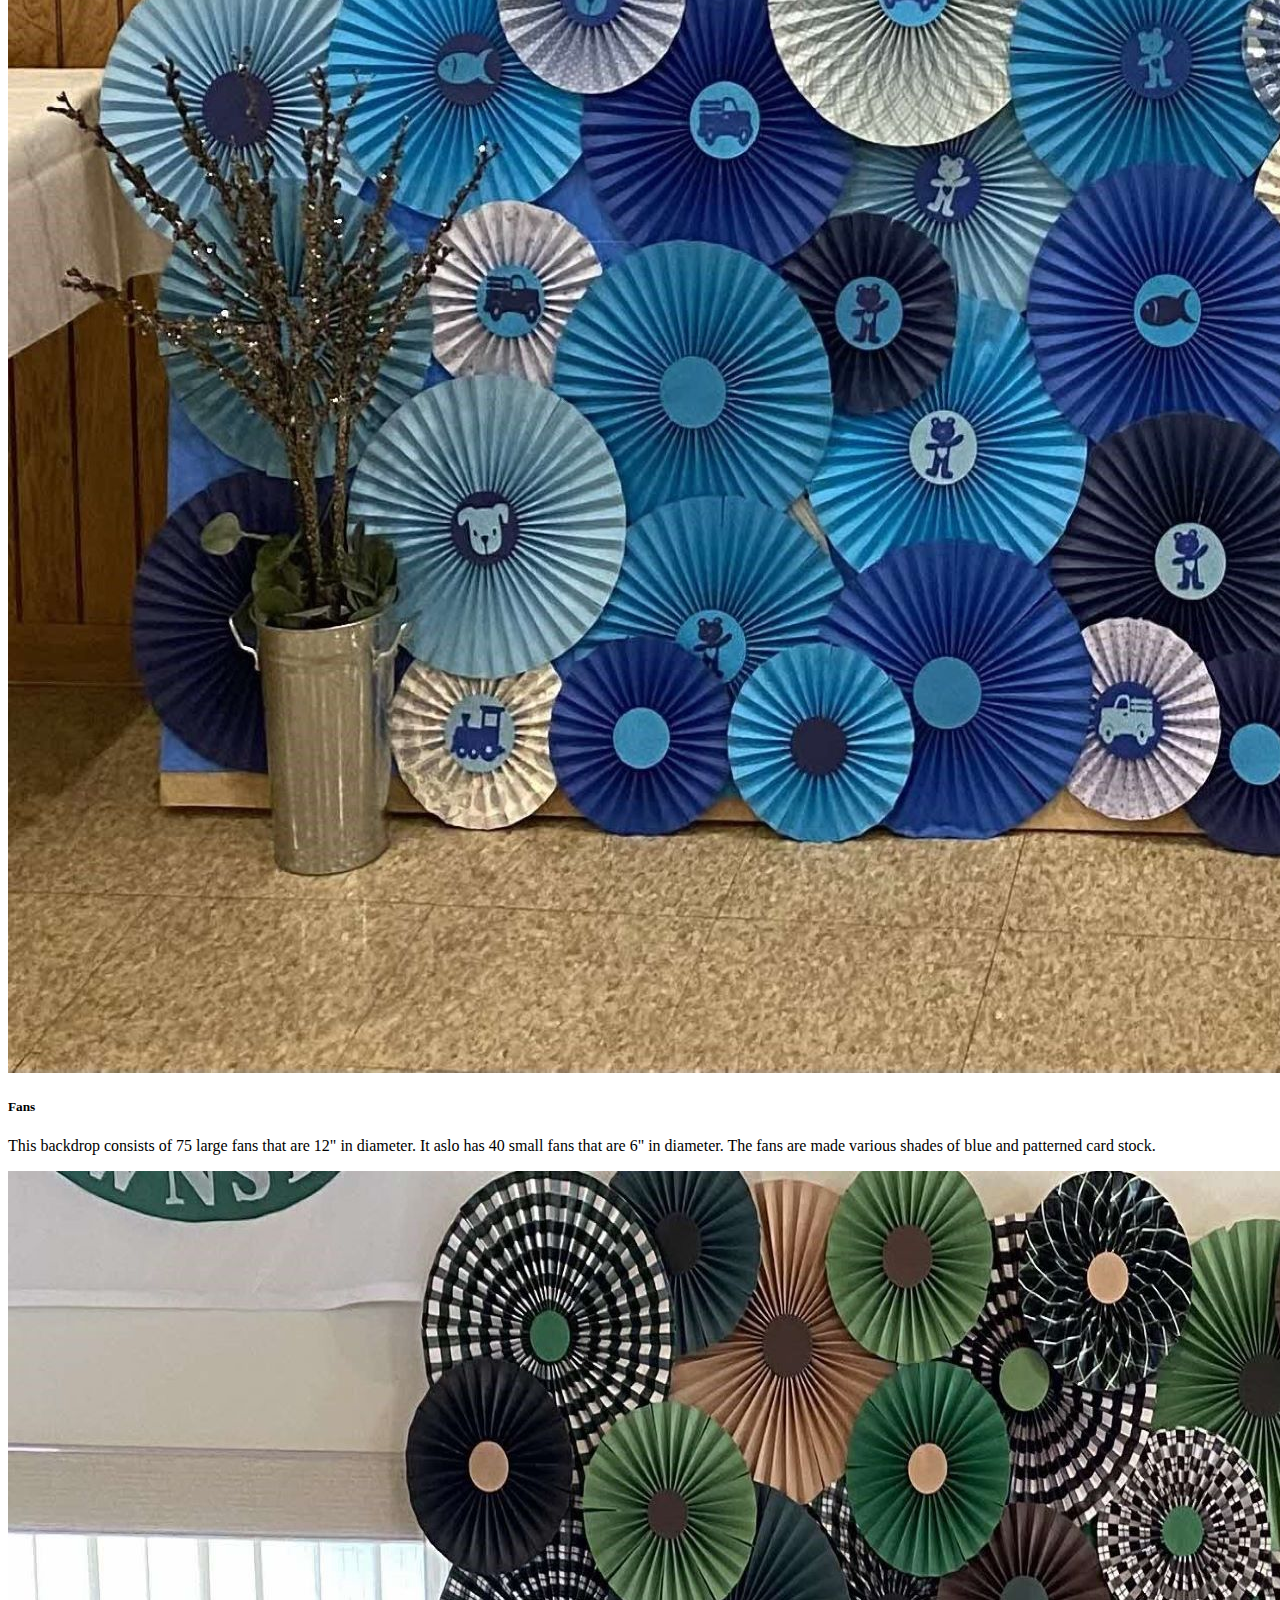
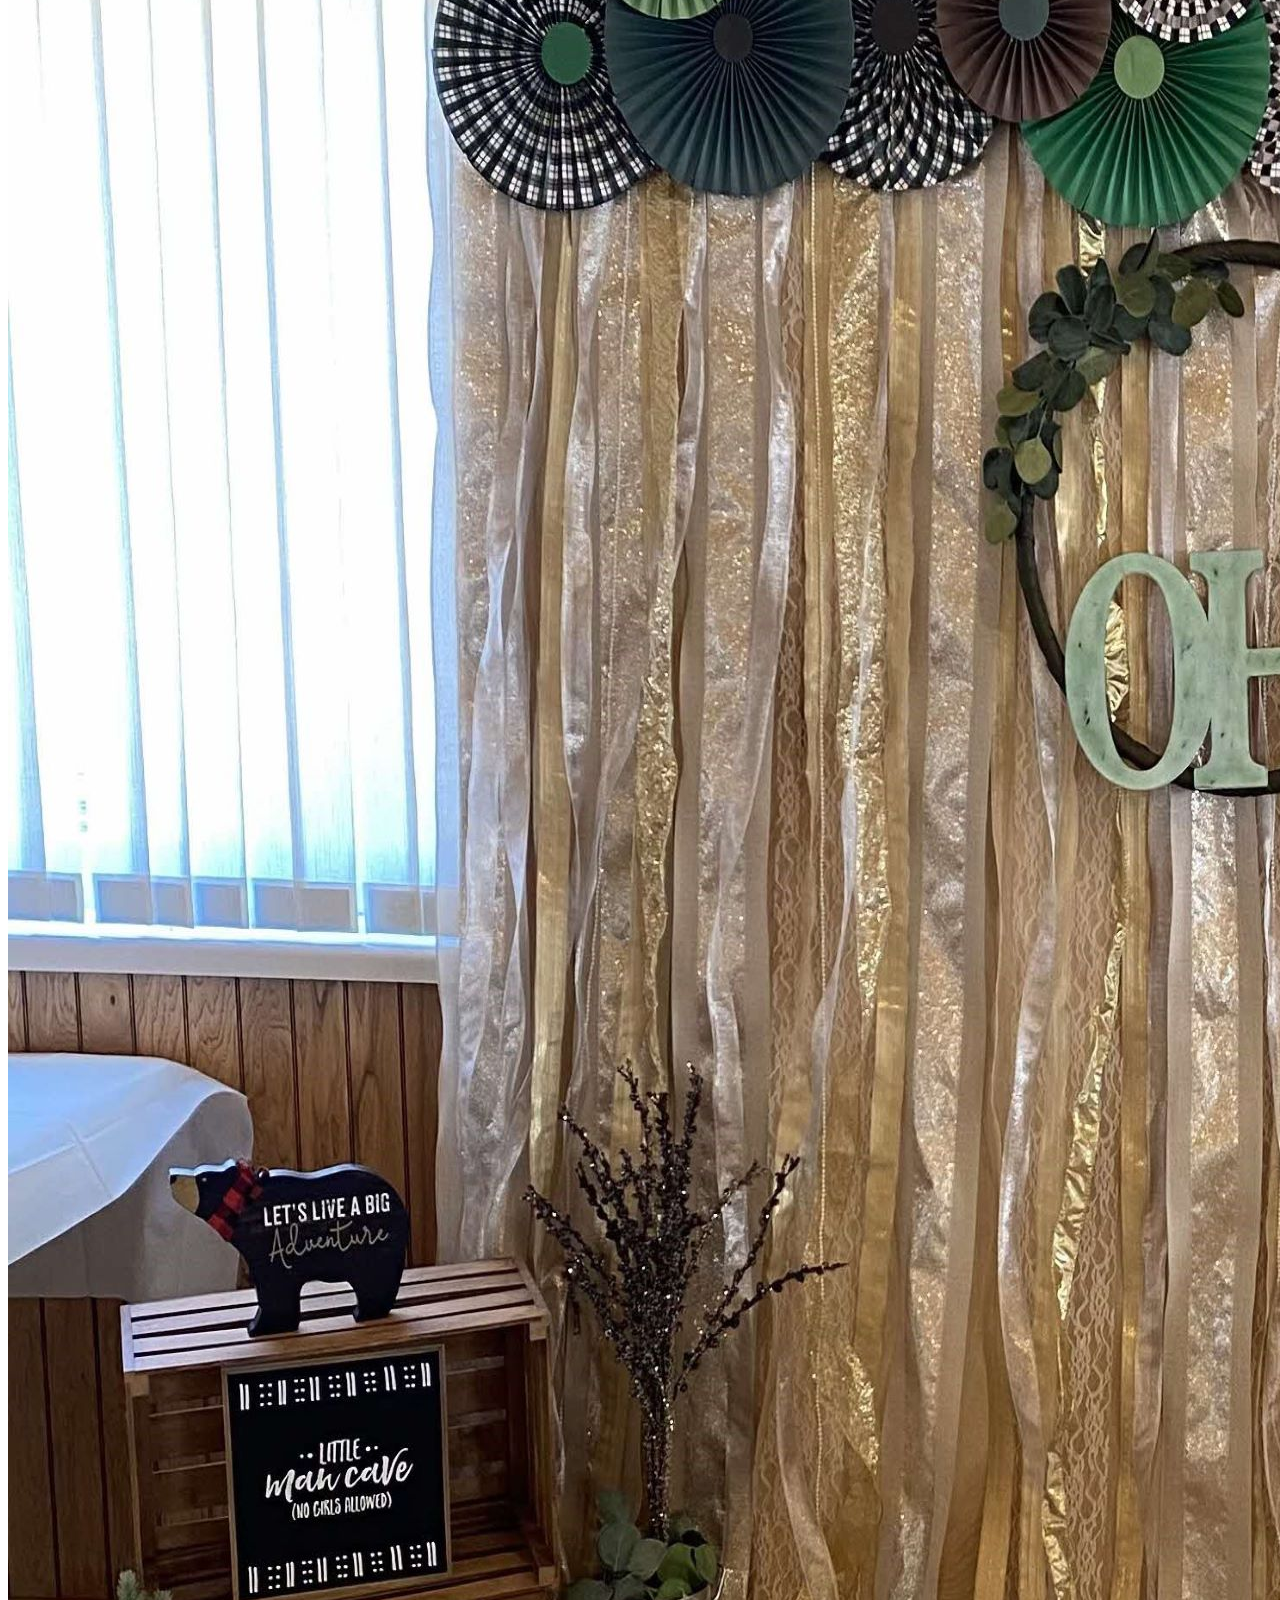
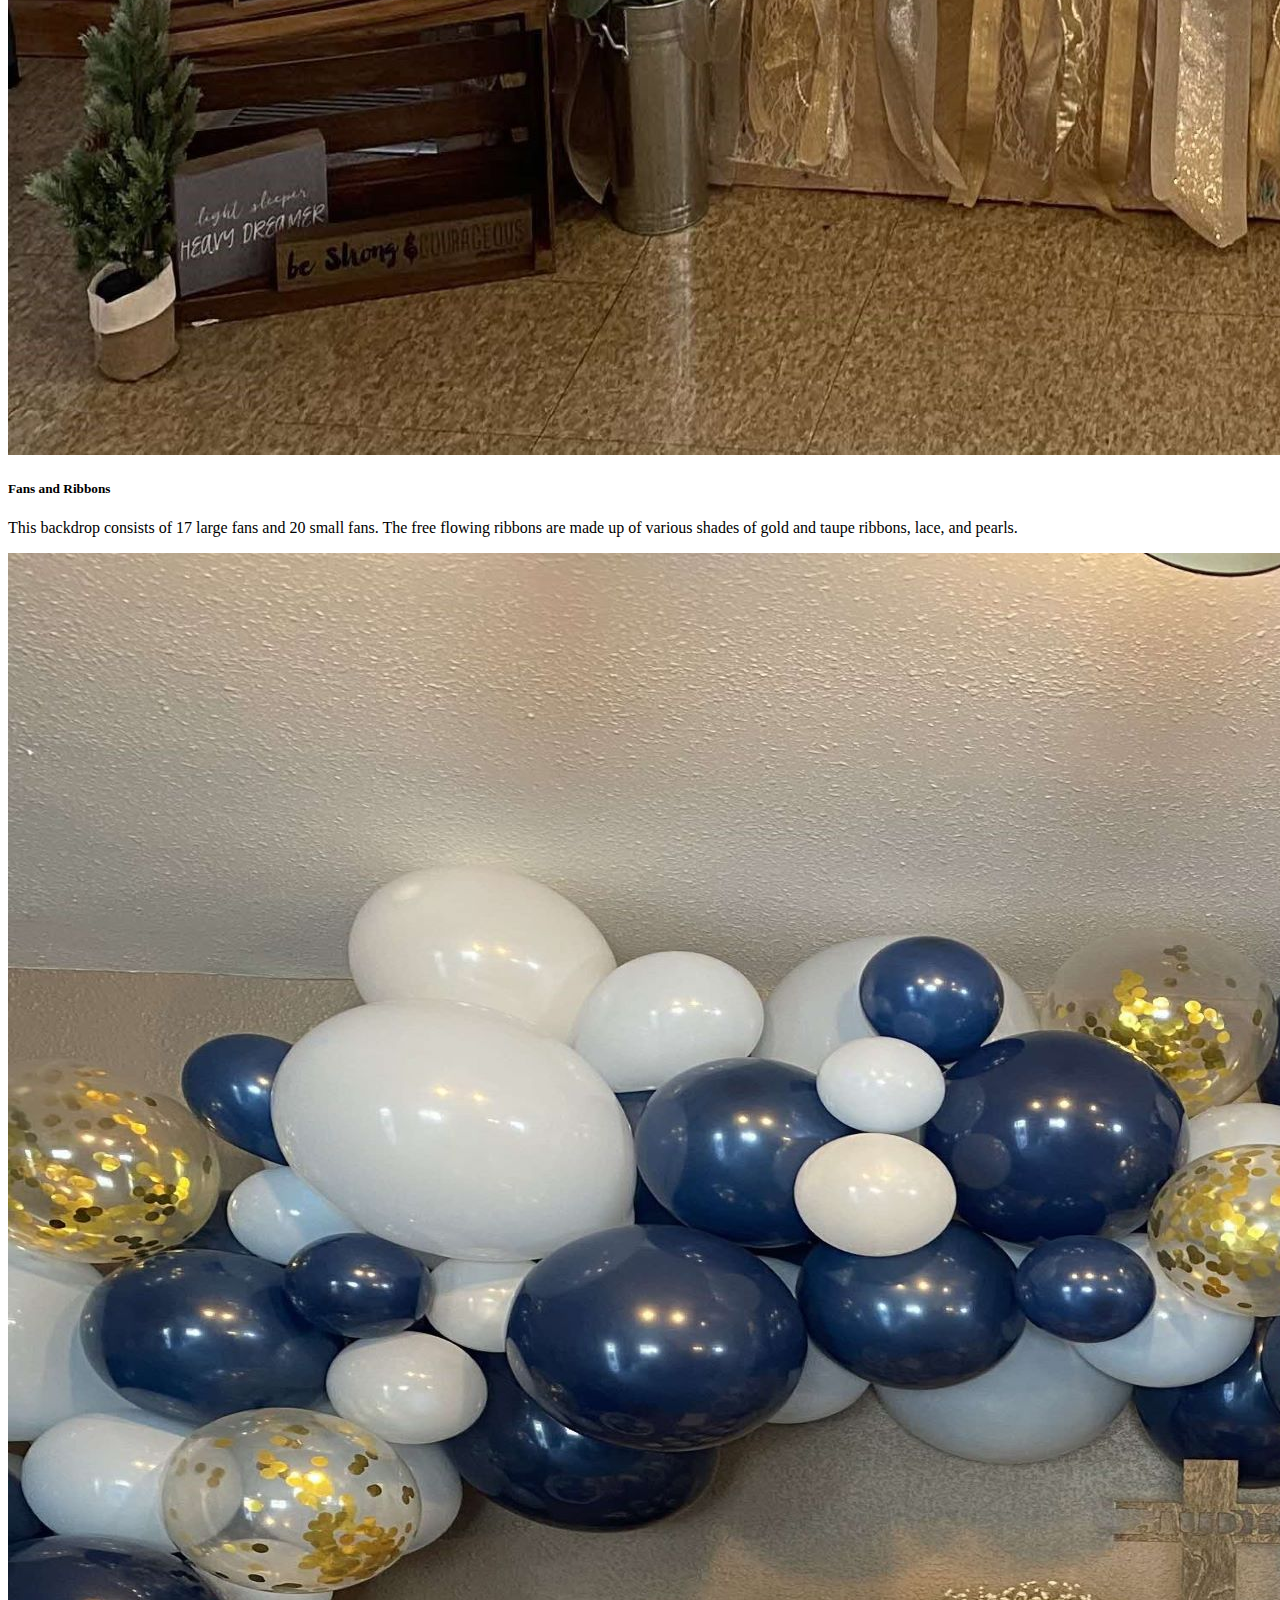
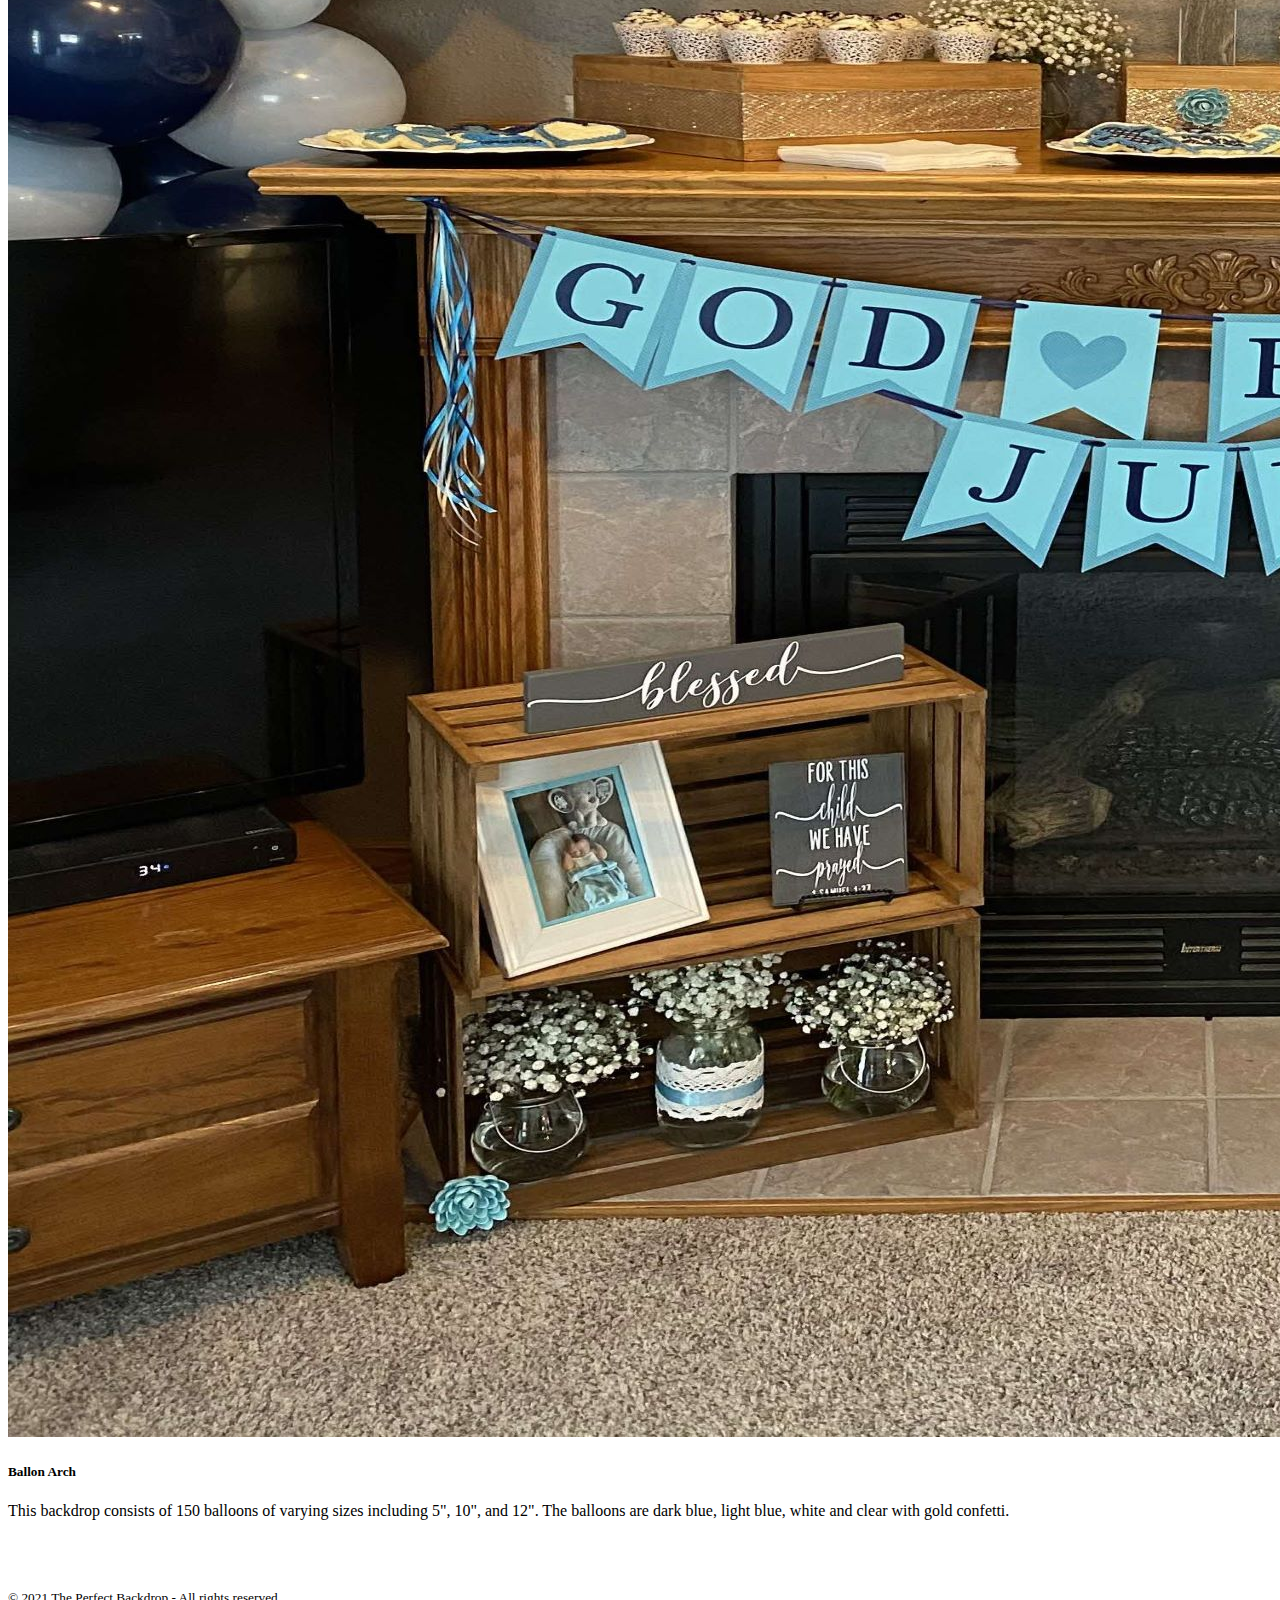
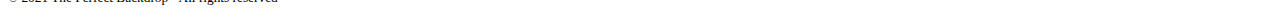
==== commit f76c7f41: "corrected form on registration page" ====
--- a/index.html
+++ b/index.html
@@ -11,10 +11,10 @@
 
     <style>
         .hero {
-            height: 400px;
+            height: 500px;
             background-image: url(./assets/images/m_wedding1.jpg);
             background-position: 50em 50em 10em 10em;
-            background-size: contain;
+            background-size: cover;
             background-attachment: fixed;
         }
     </style>
@@ -51,7 +51,7 @@
         </div>
     </nav>
 
-    <div class="bg-light hero"></div>
+    <div class="bg-light hero d-flex"></div>
 
     <div class="text-center">
 
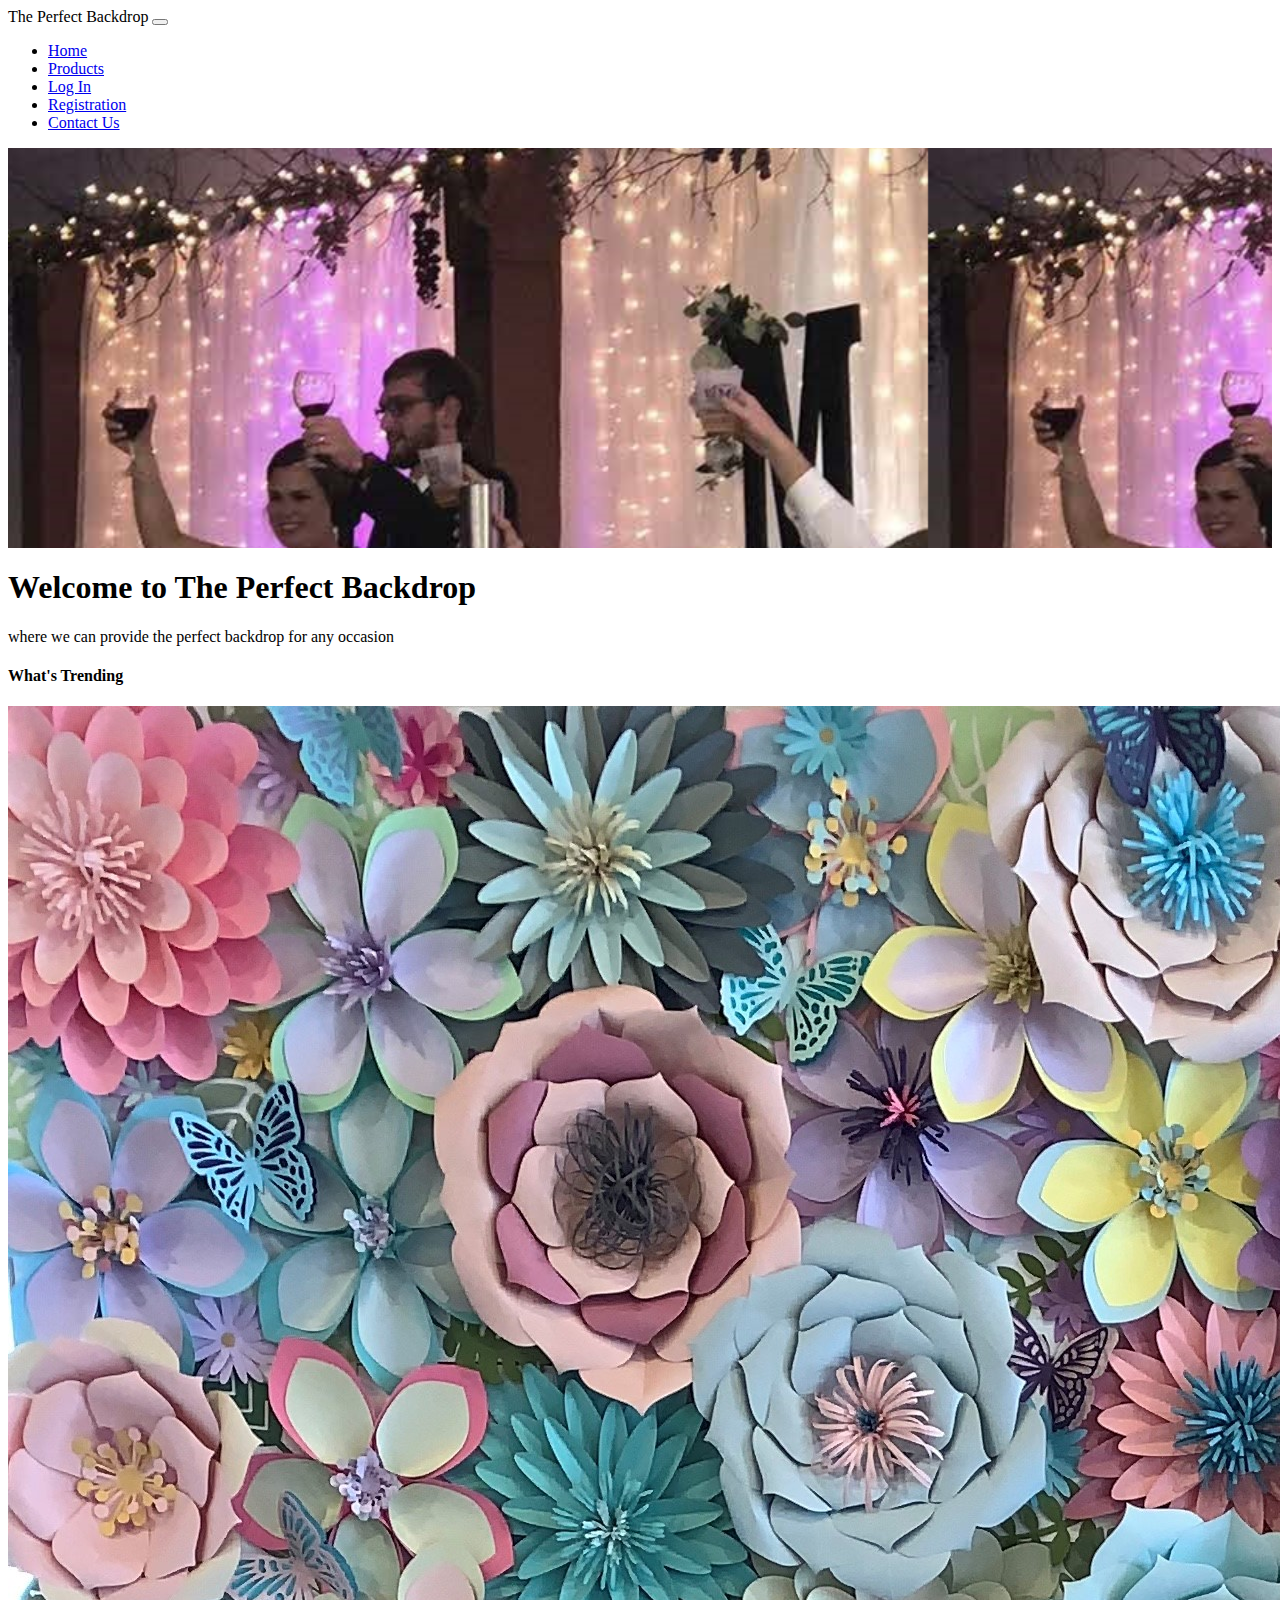
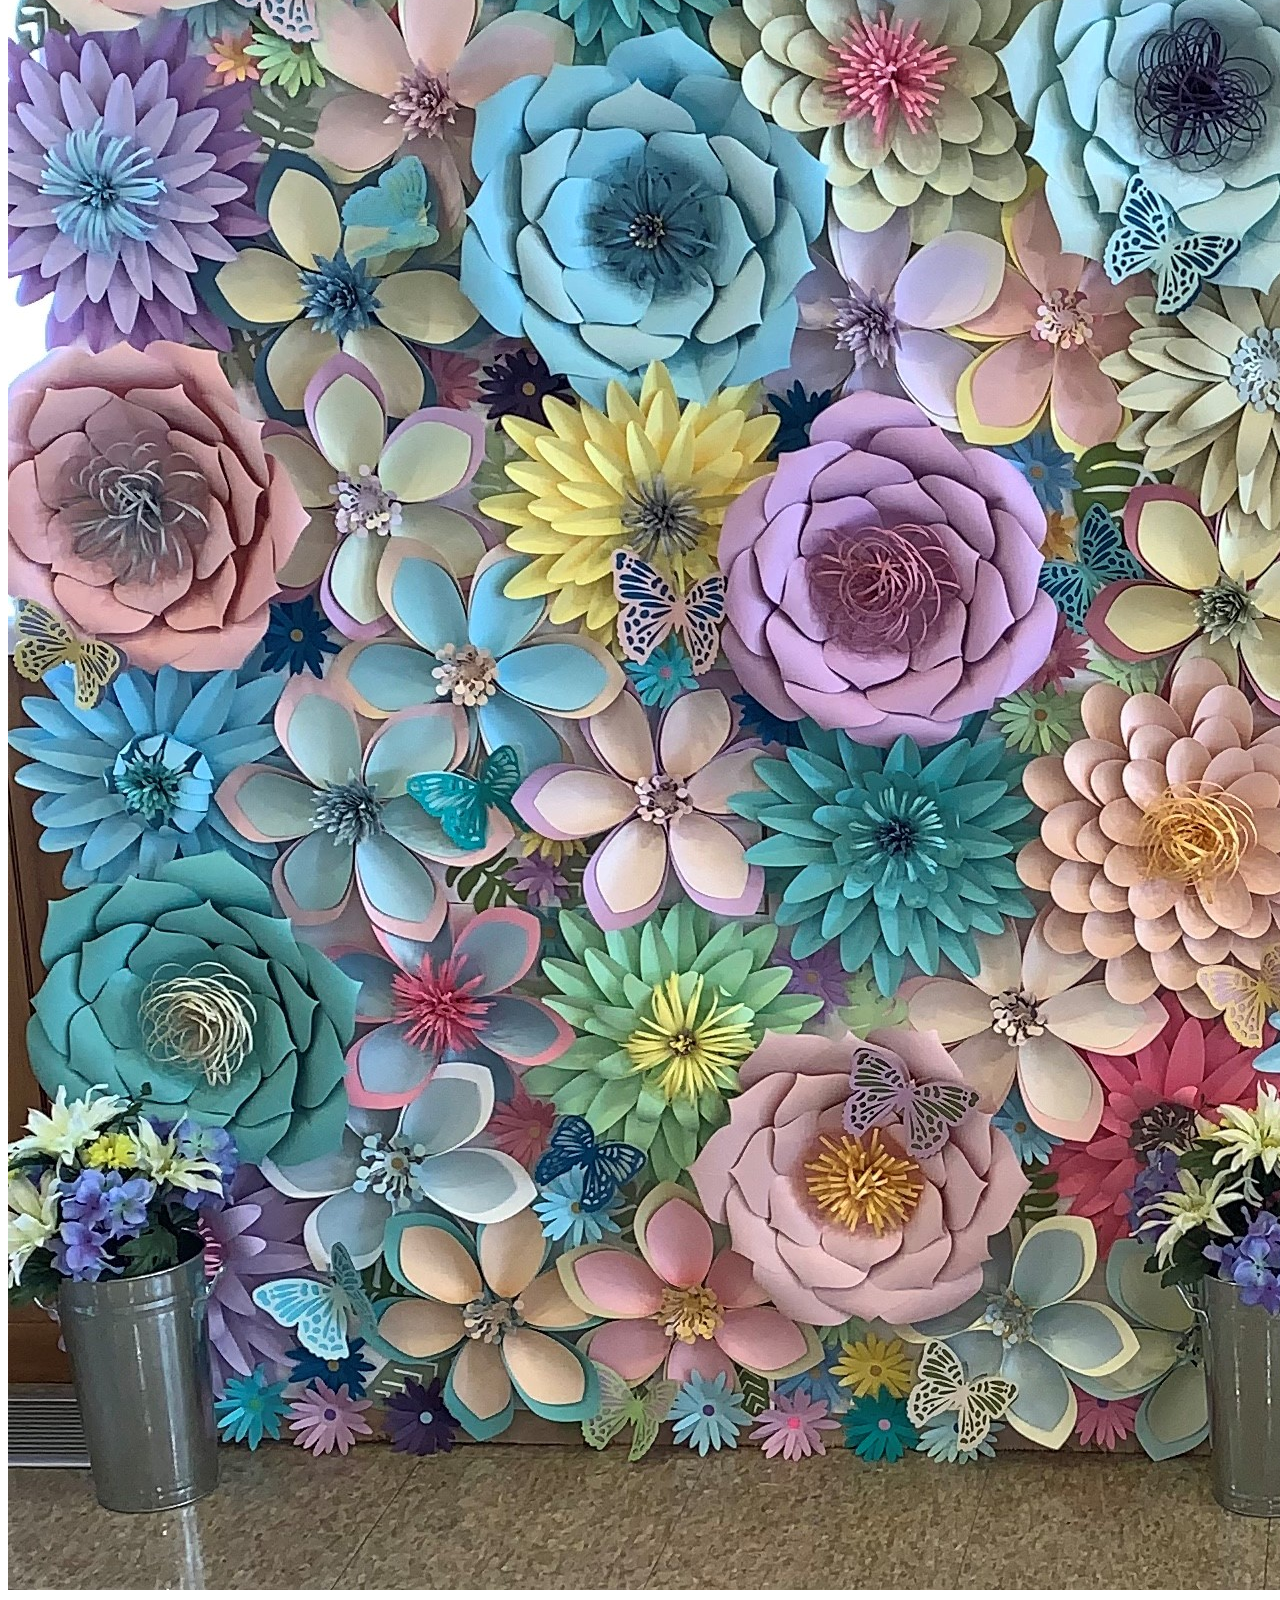
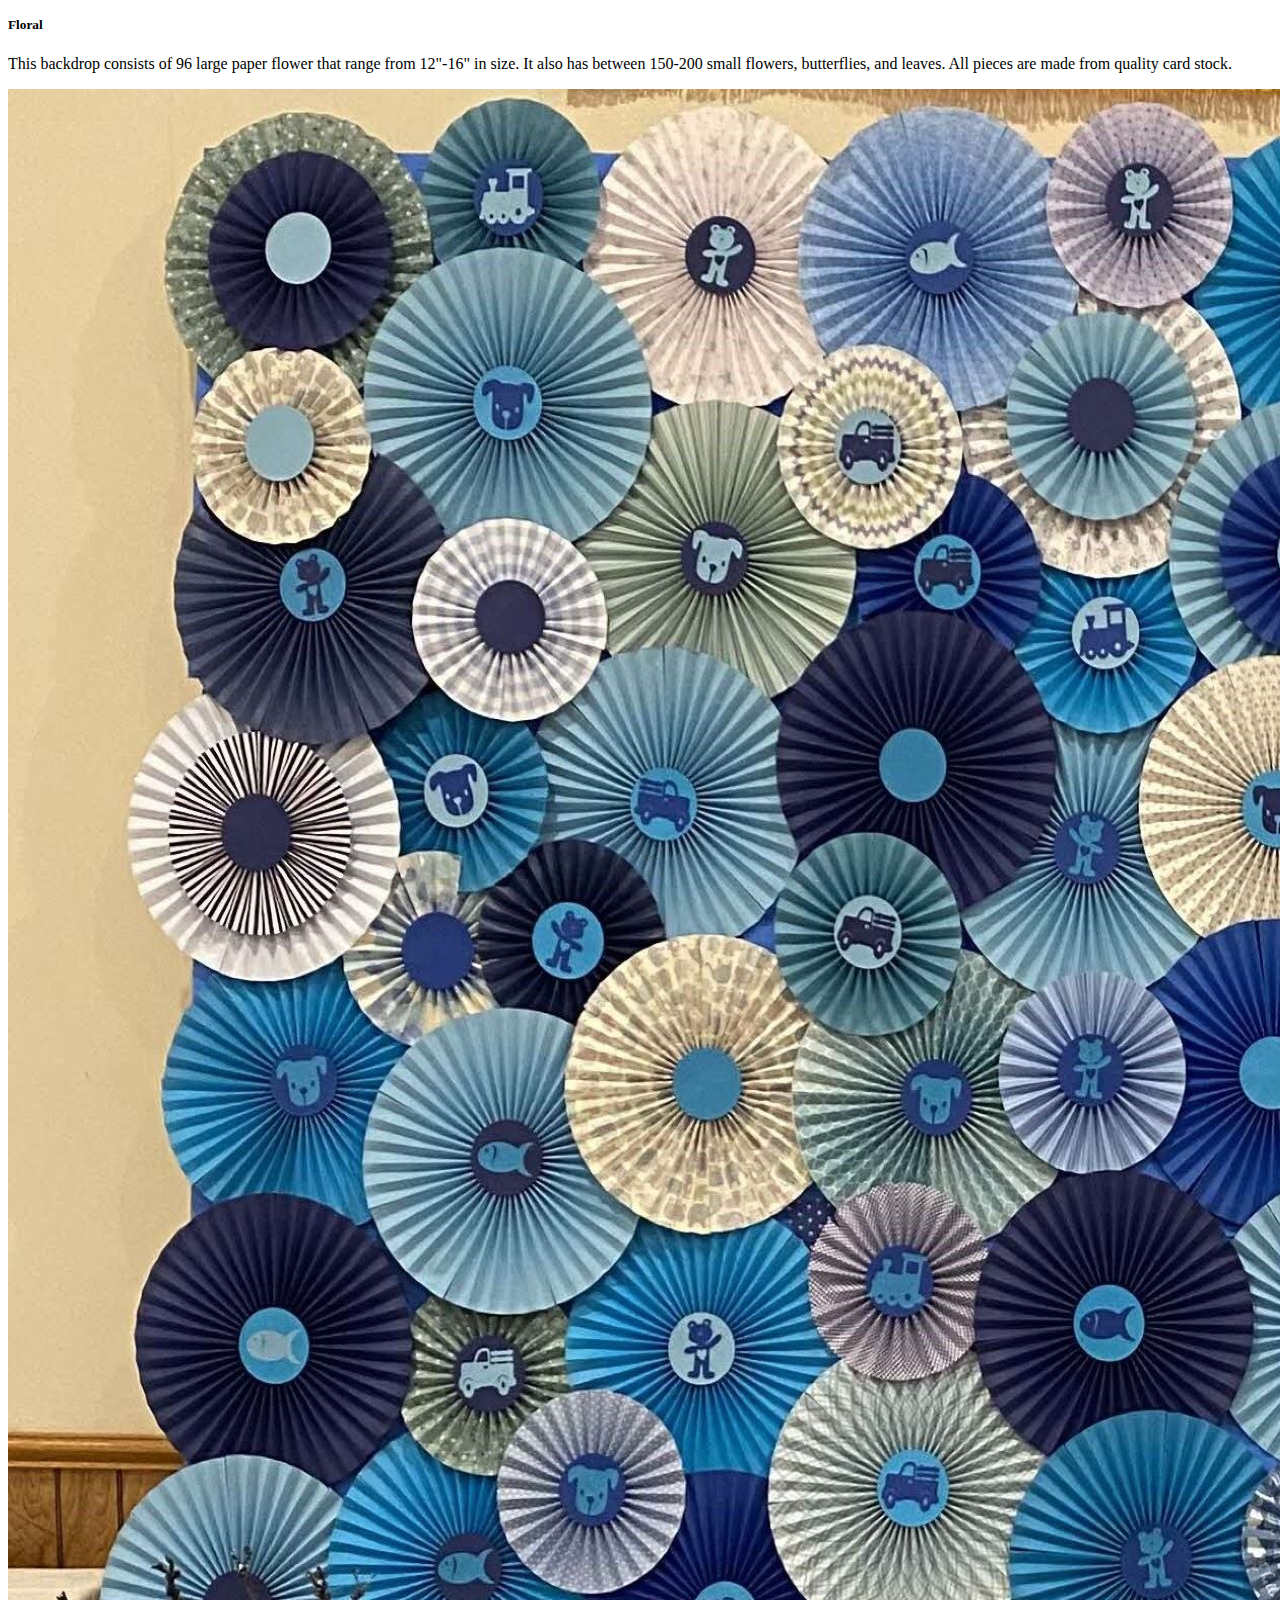
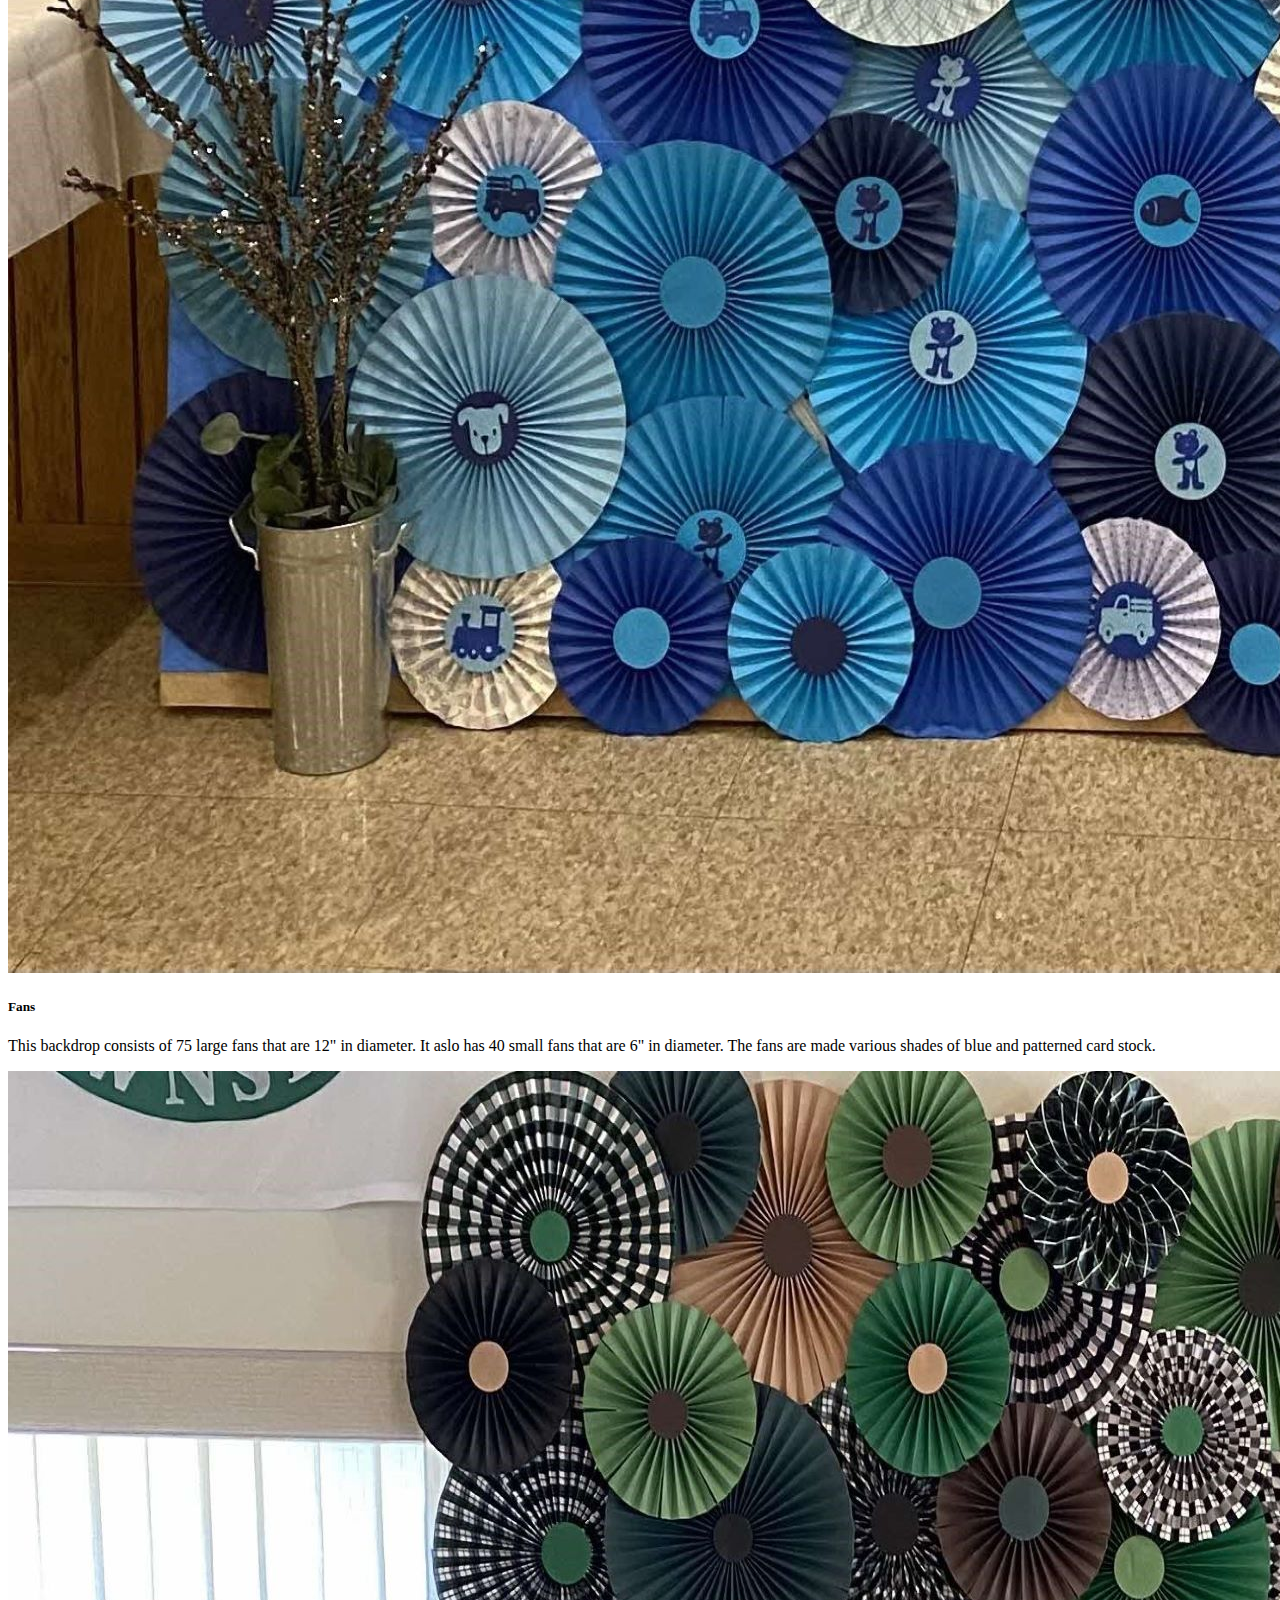
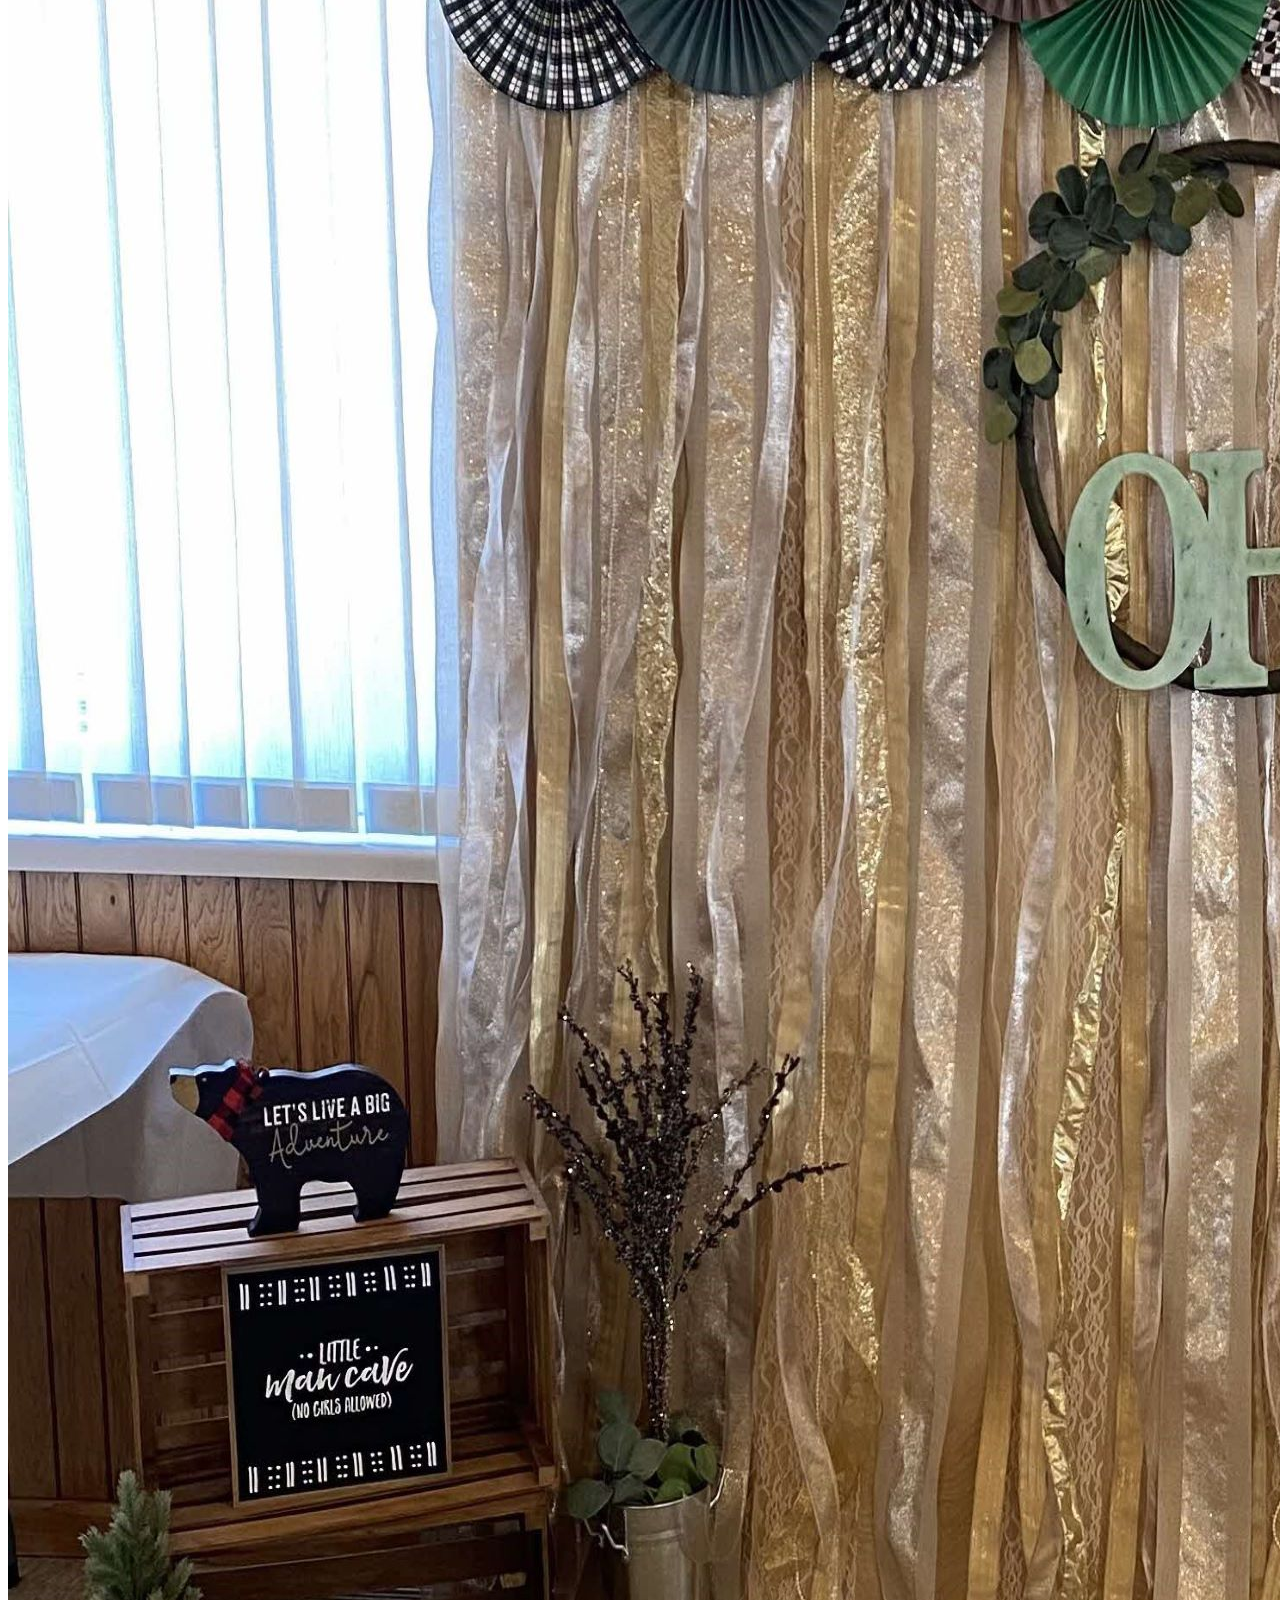
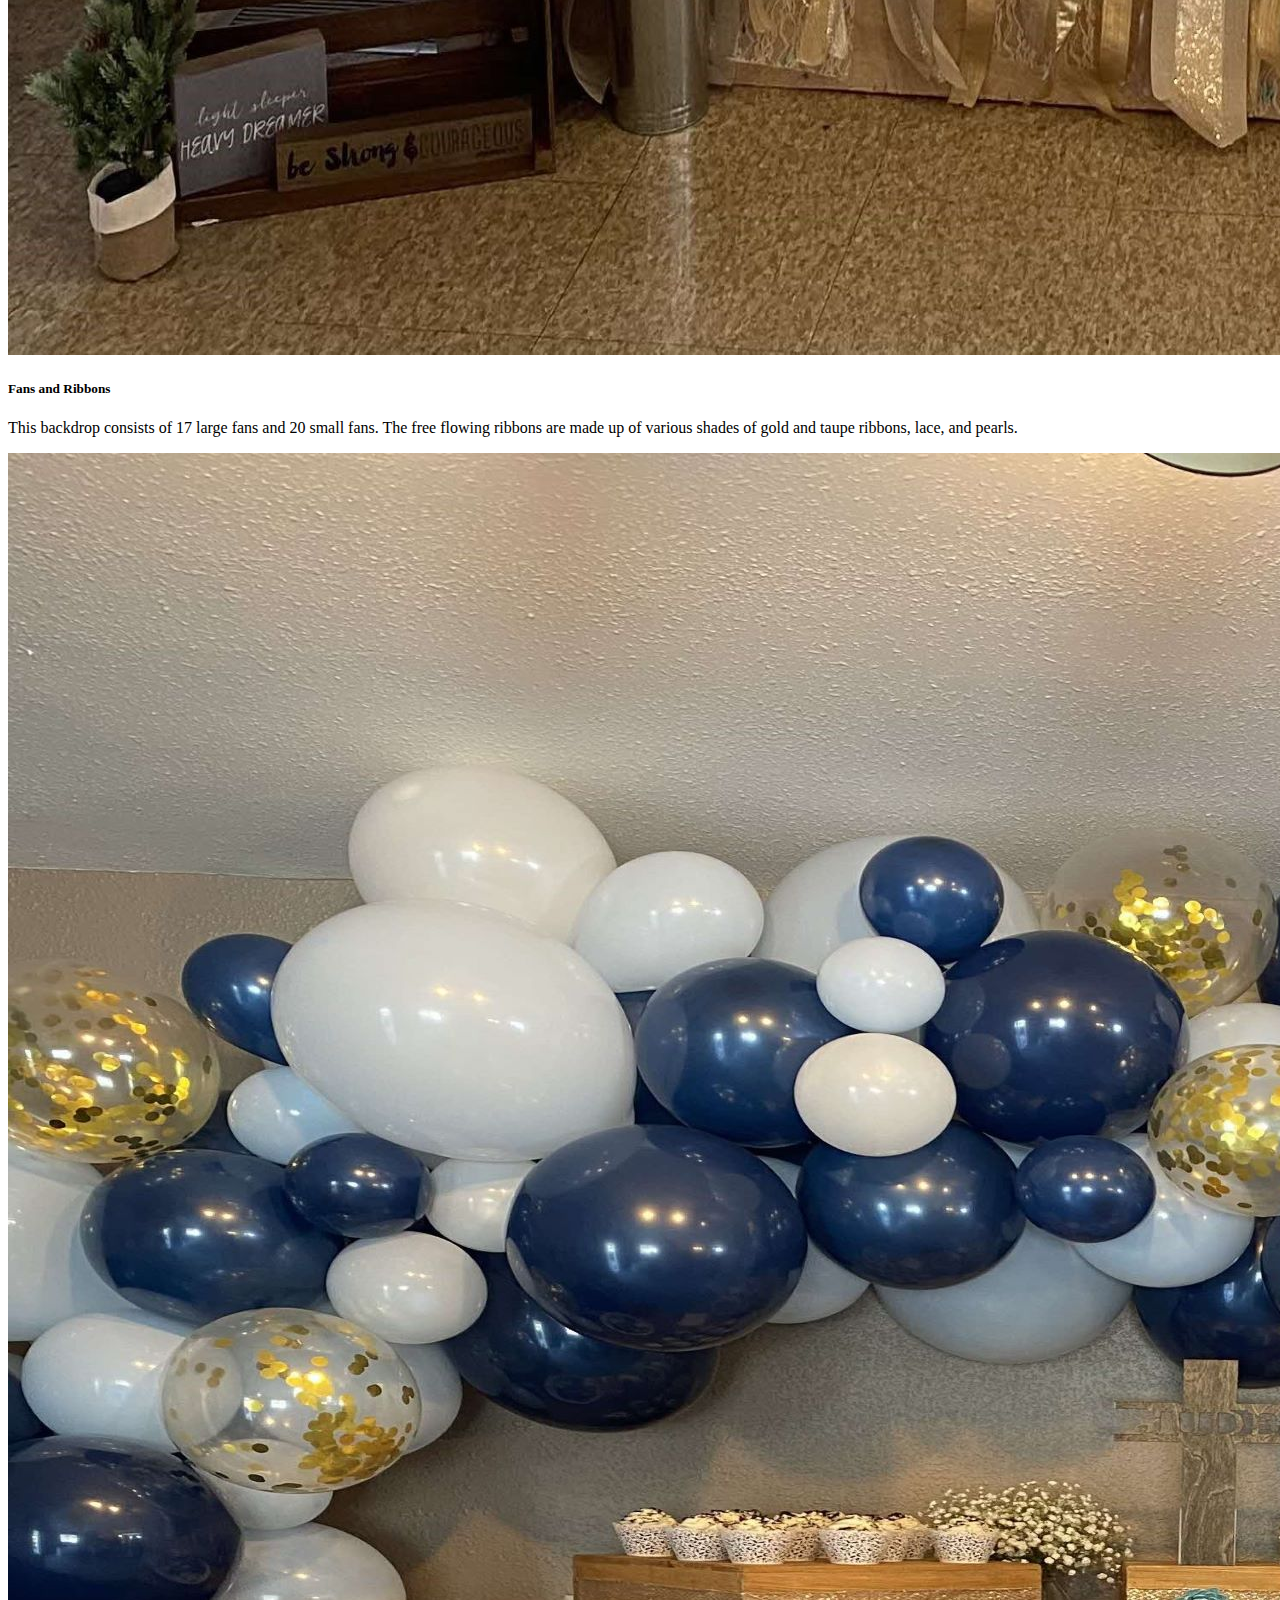
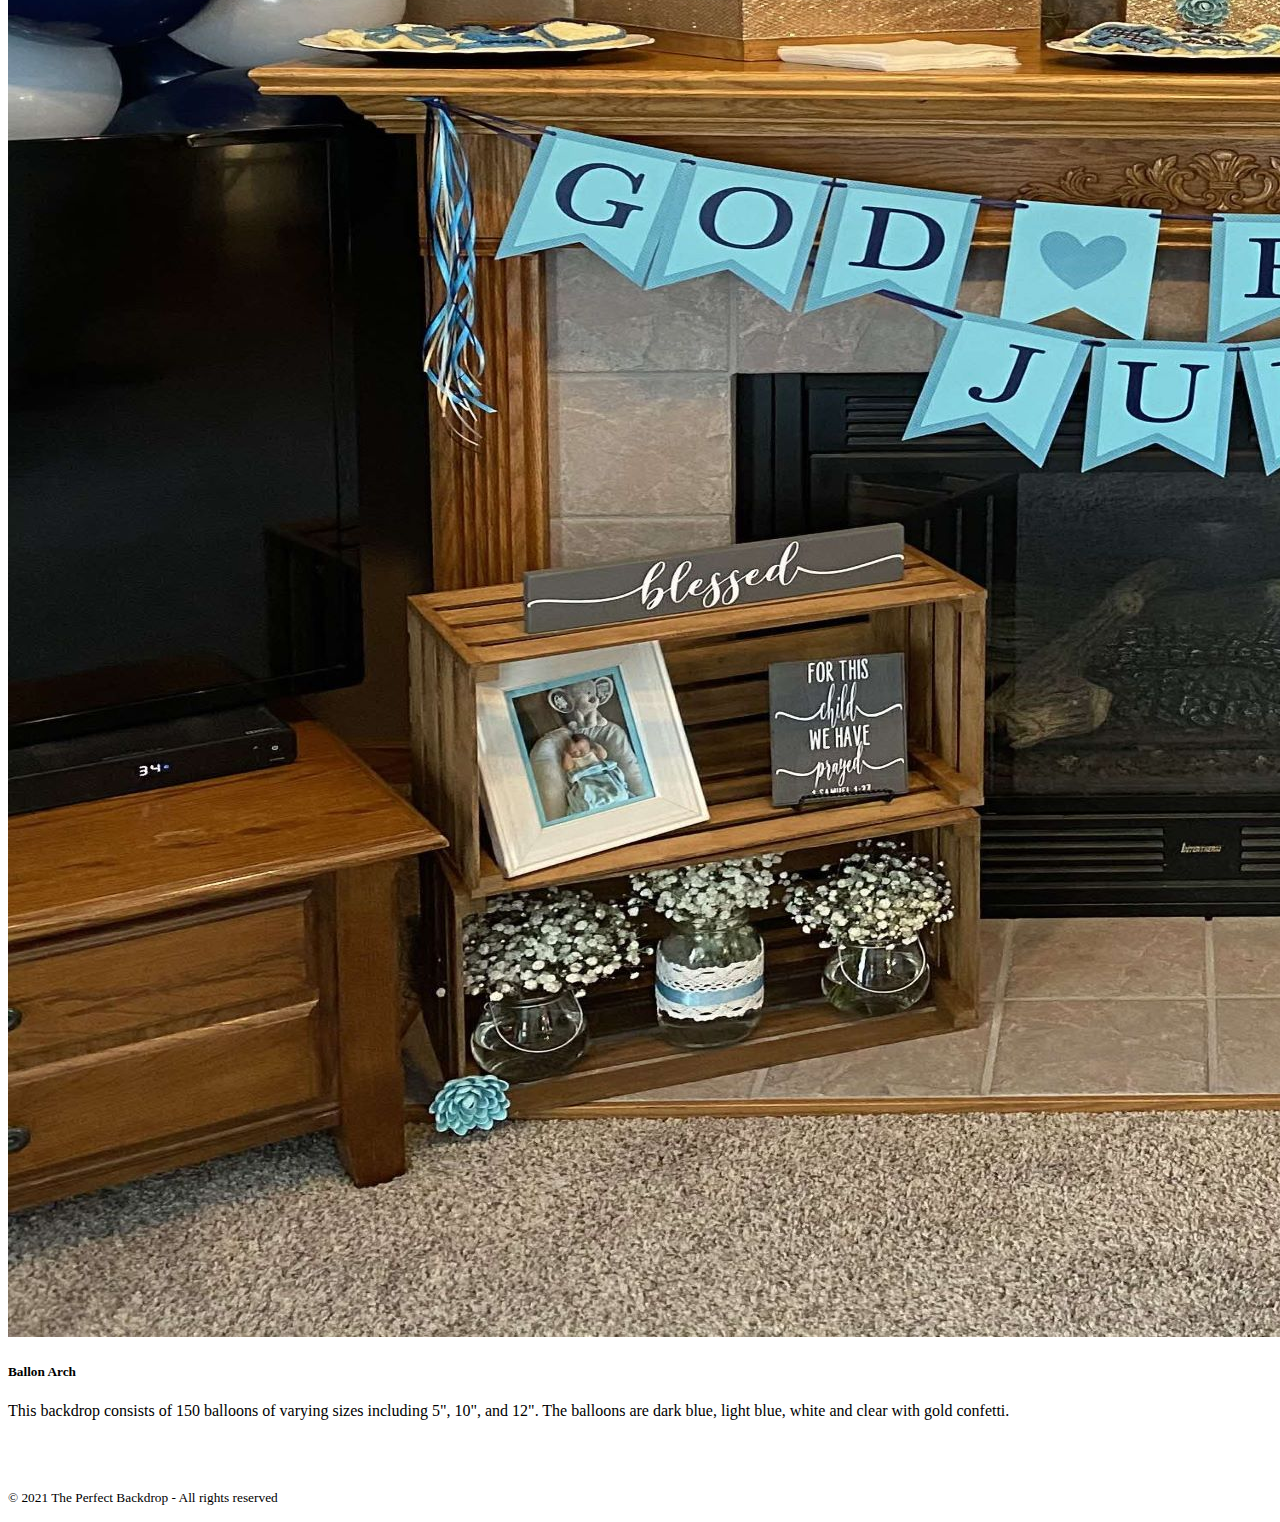
==== commit dd909b49: "added details to products page and resized images" ====
--- a/index.html
+++ b/index.html
@@ -11,10 +11,10 @@
 
     <style>
         .hero {
-            height: 500px;
+            height: 400px;
             background-image: url(./assets/images/m_wedding1.jpg);
             background-position: 50em 50em 10em 10em;
-            background-size: cover;
+            background-size: contain;
             background-attachment: fixed;
         }
     </style>
@@ -51,7 +51,7 @@
         </div>
     </nav>
 
-    <div class="bg-light hero d-flex"></div>
+    <div class="bg-light hero"></div>
 
     <div class="text-center">
 
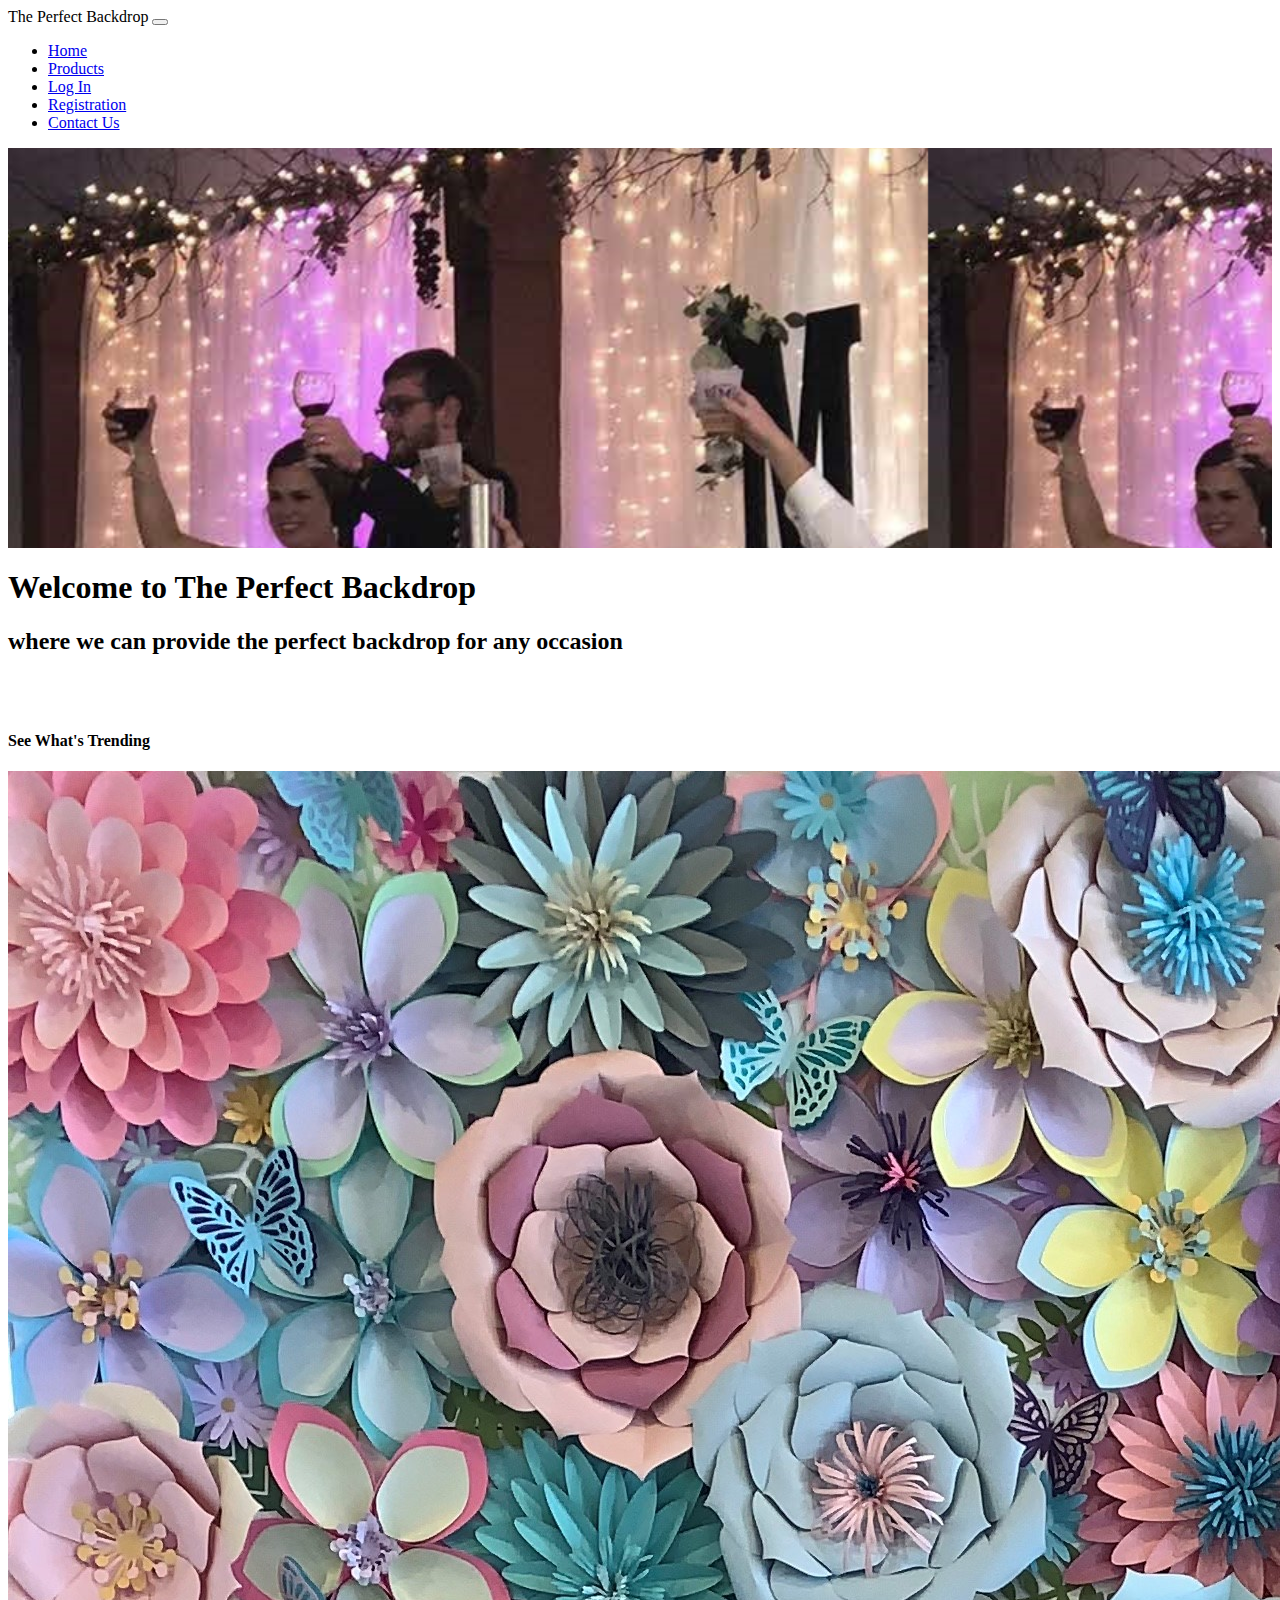
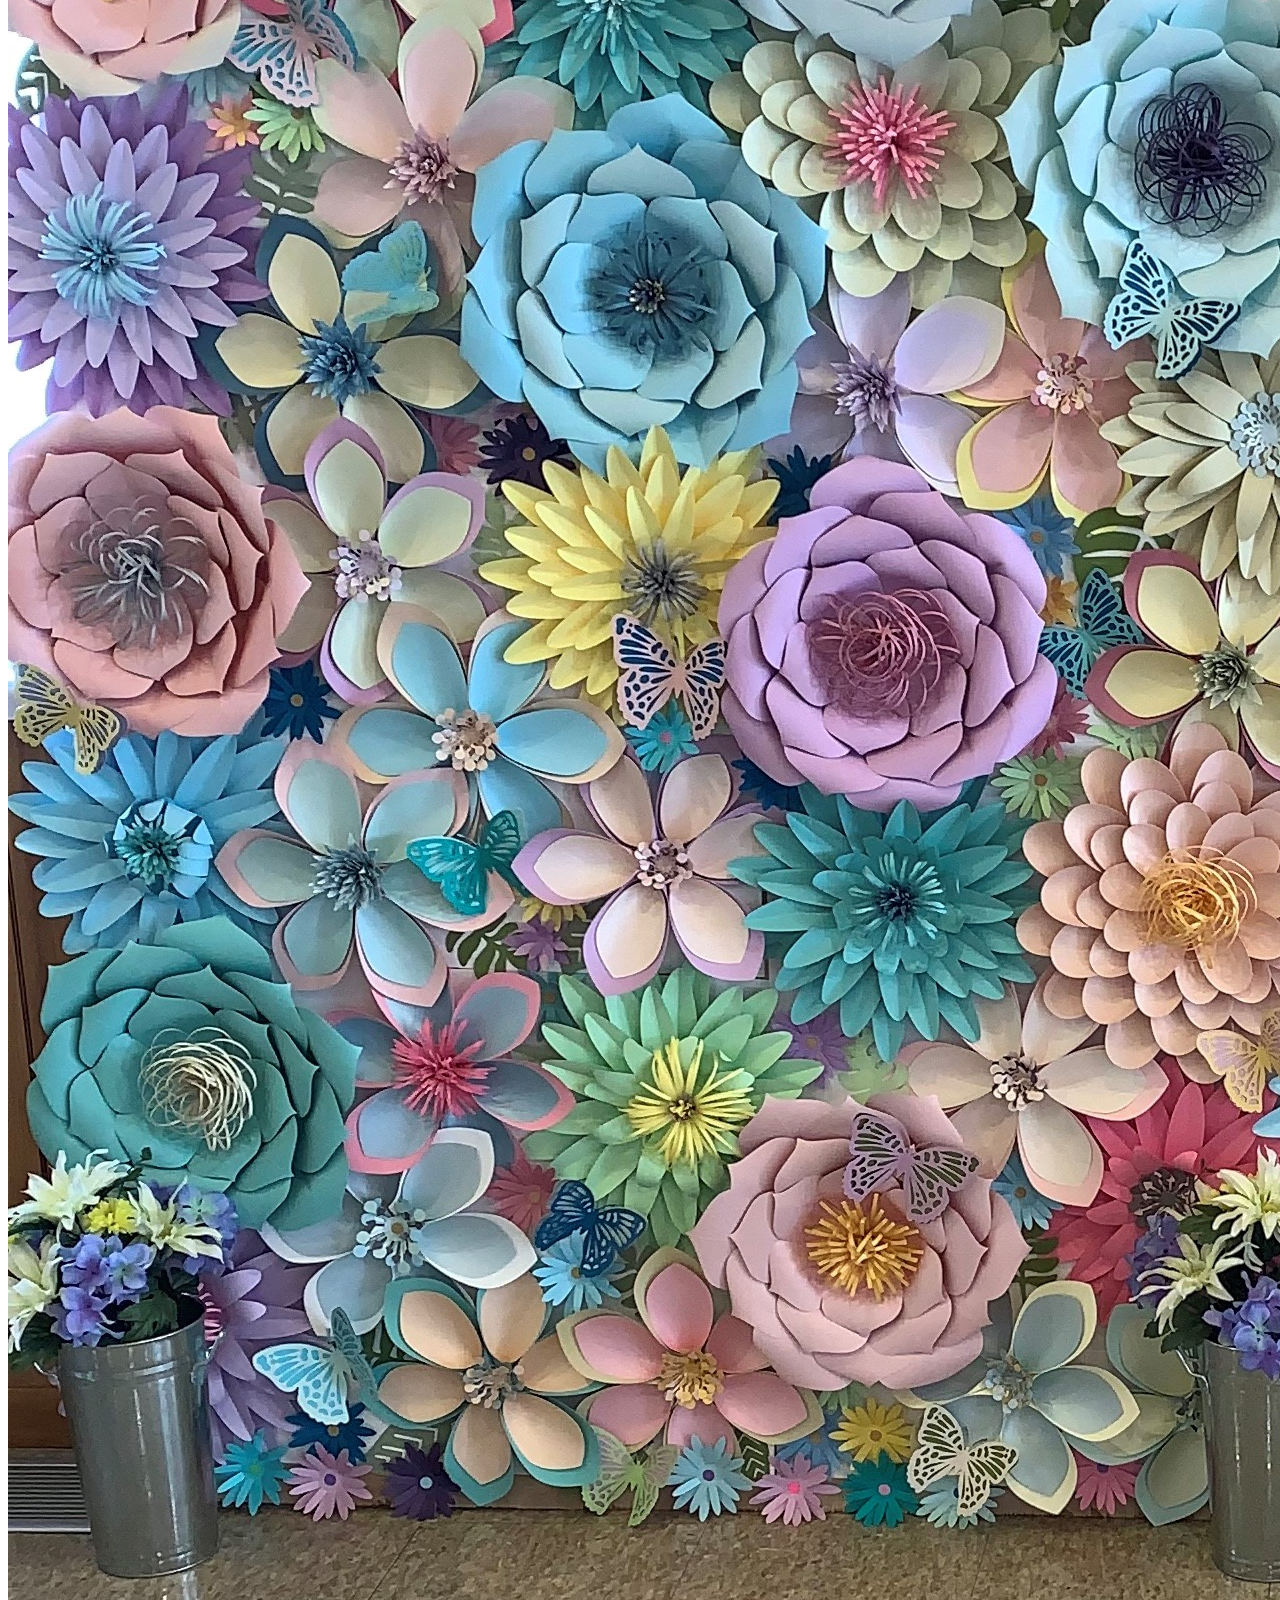
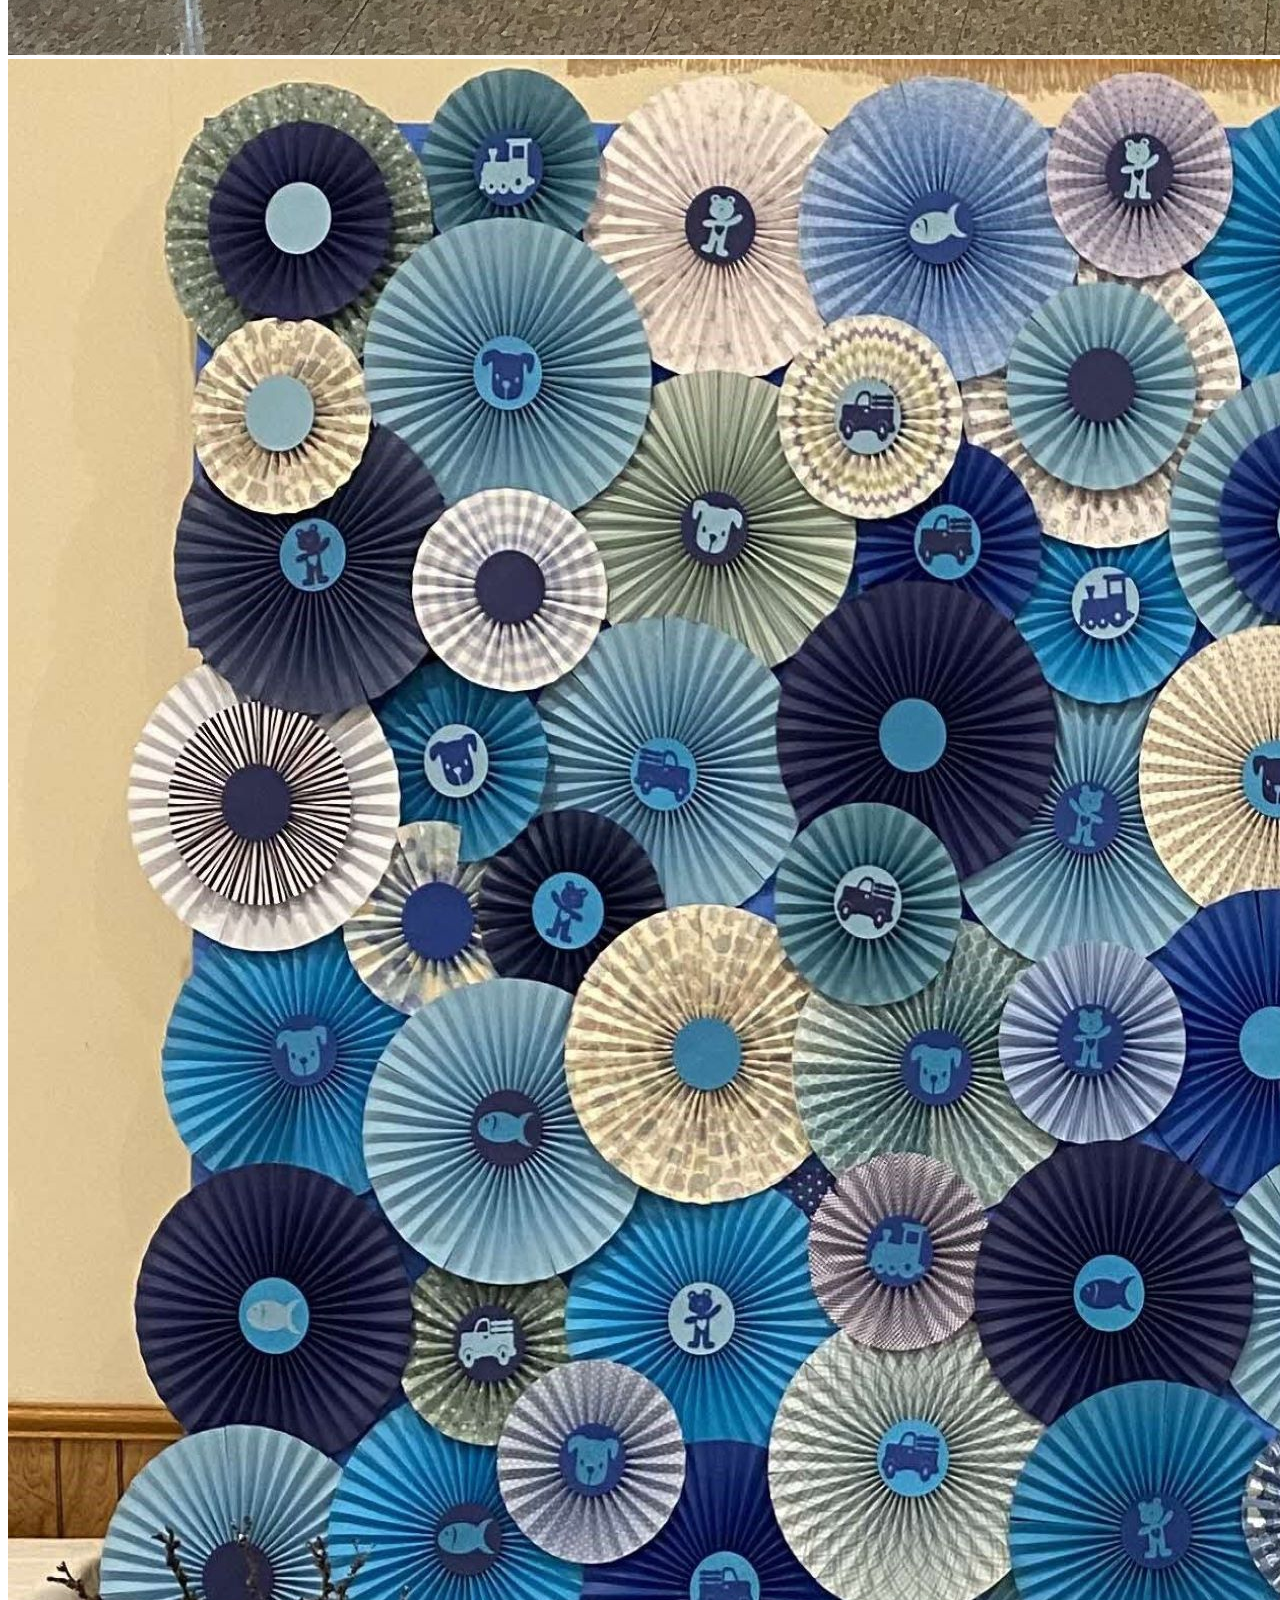
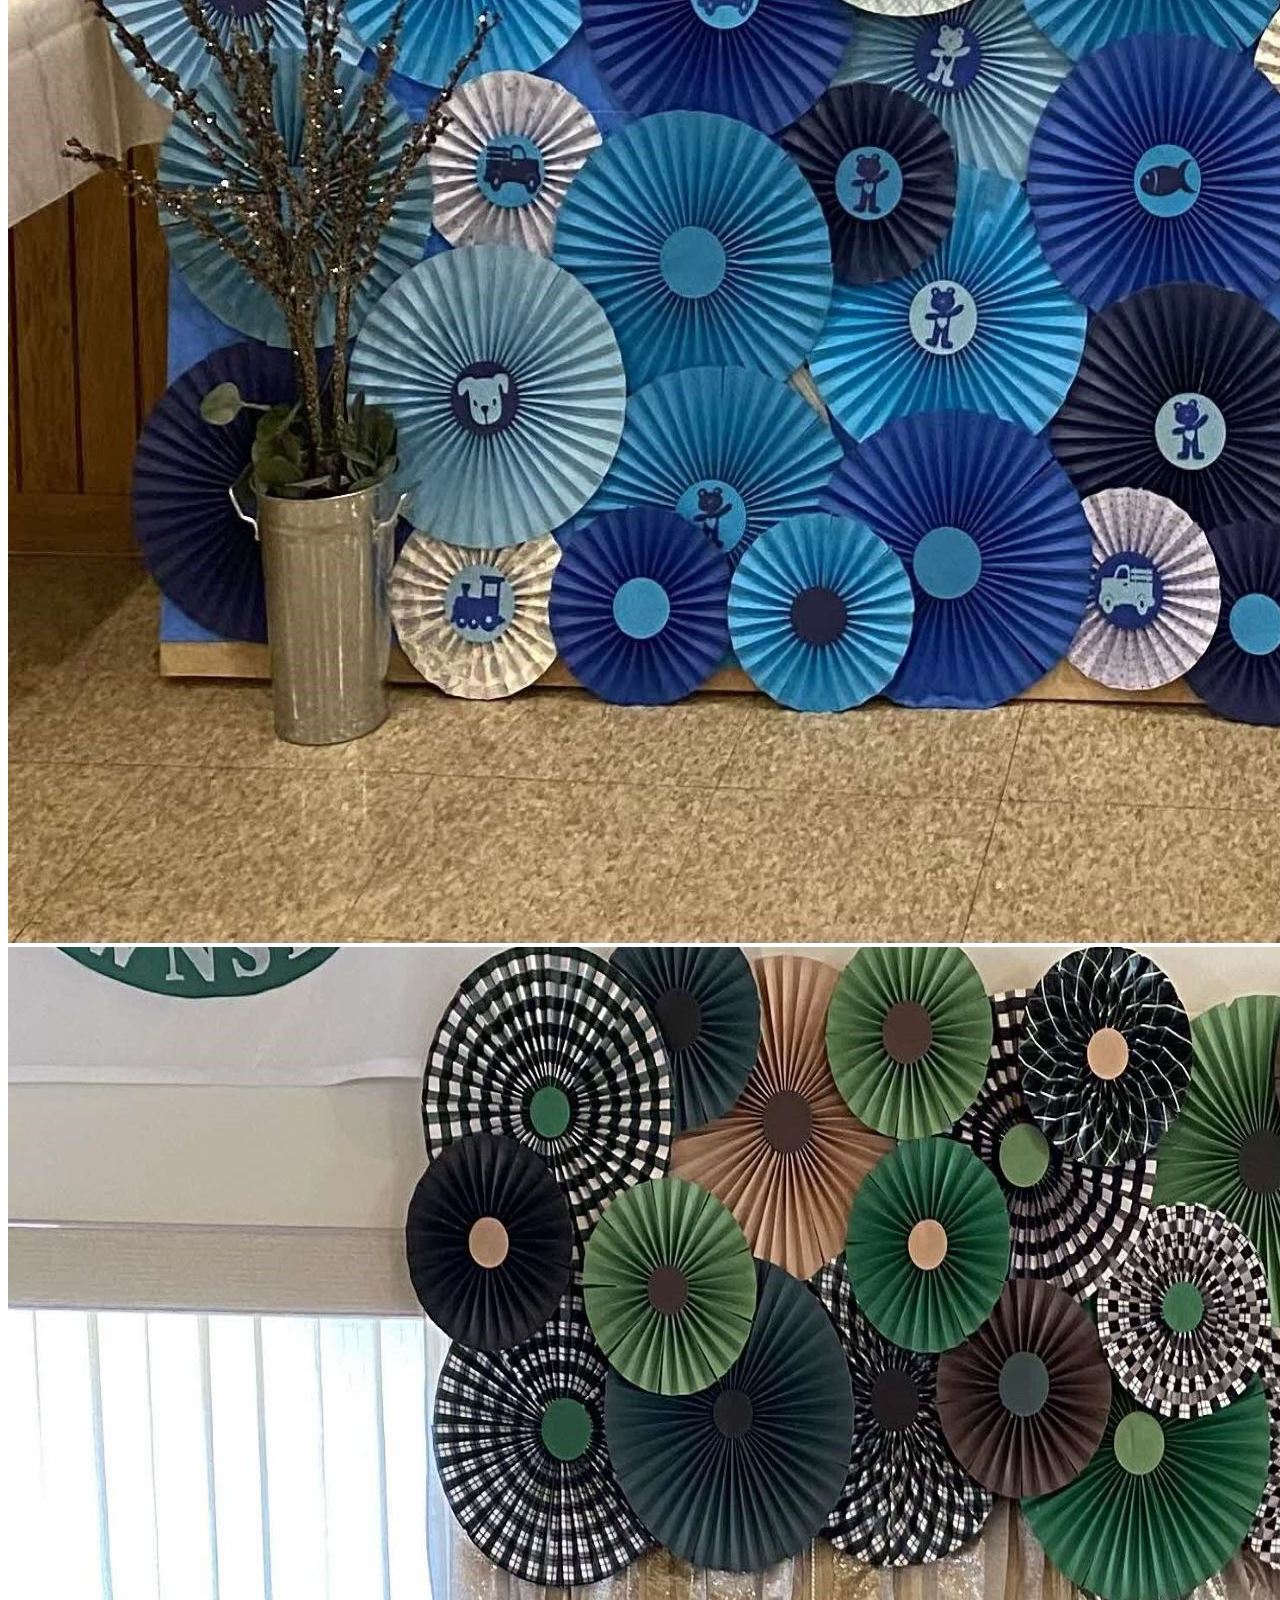
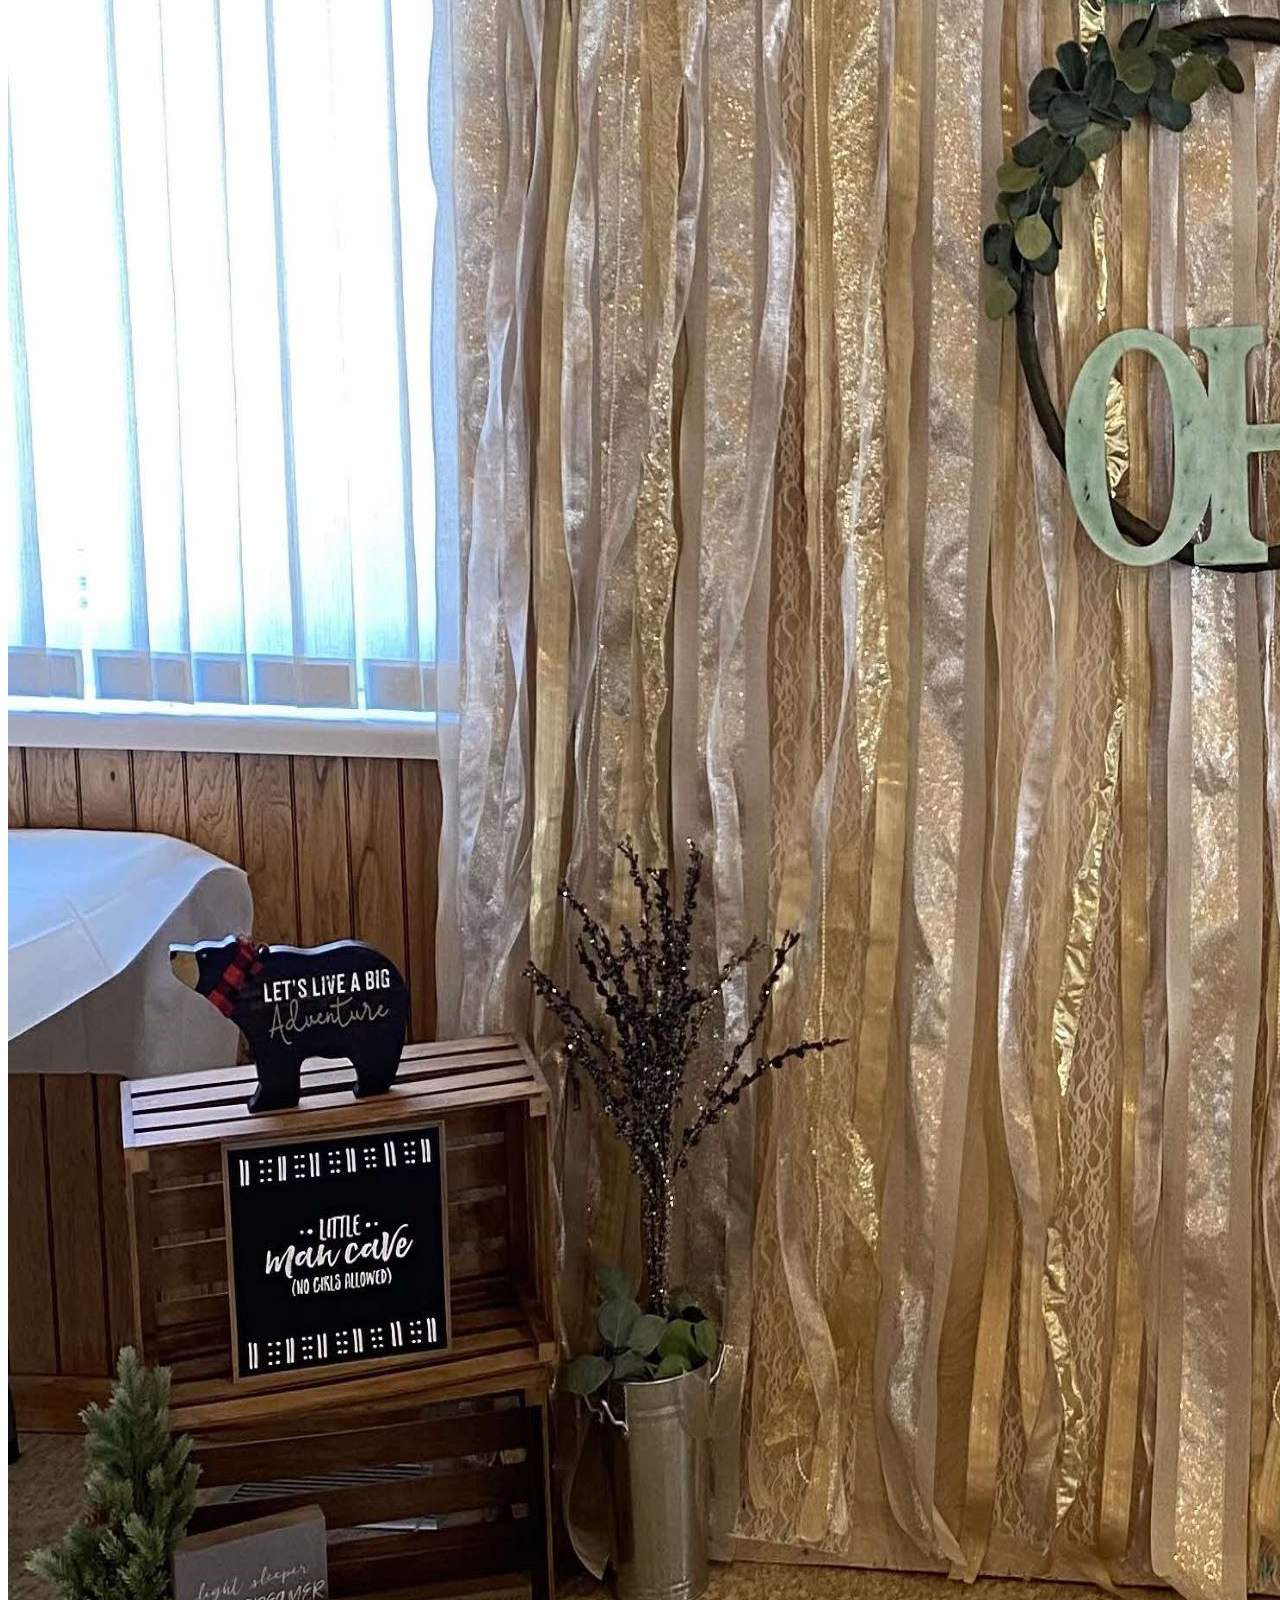
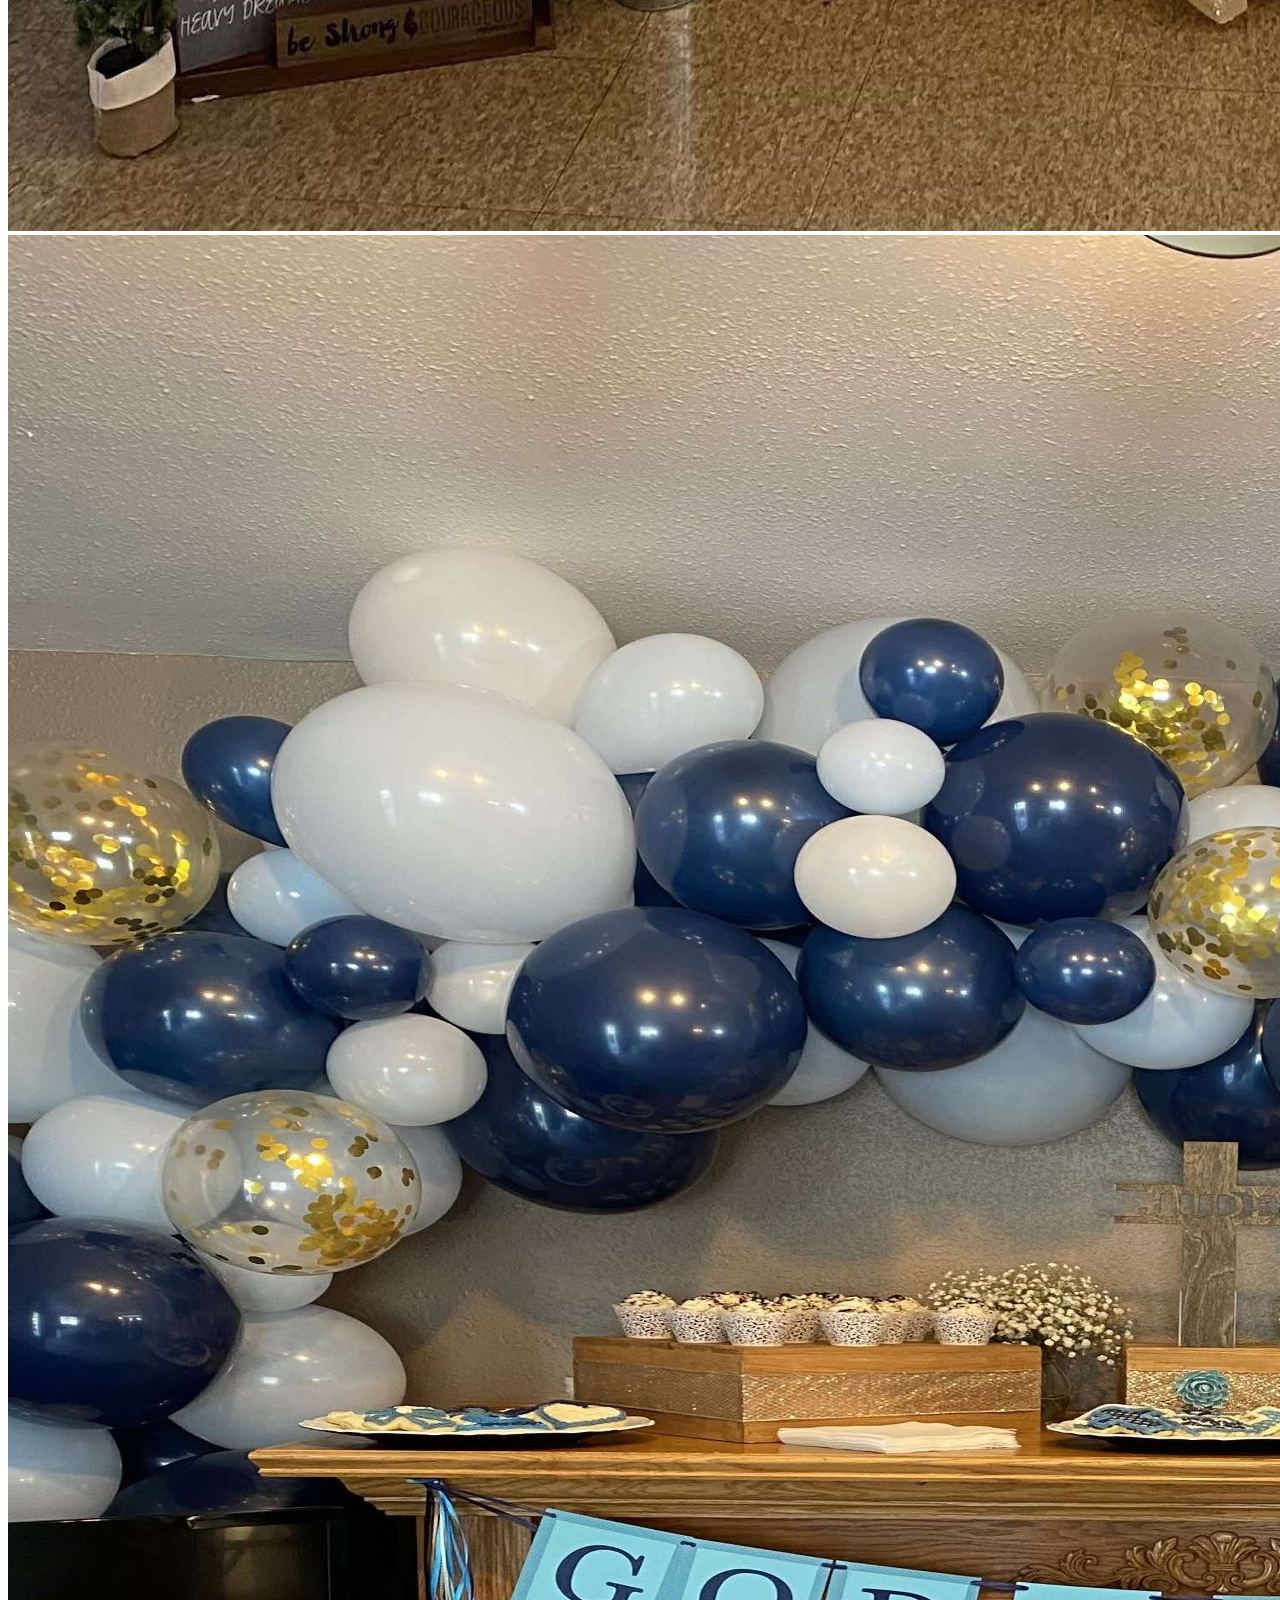
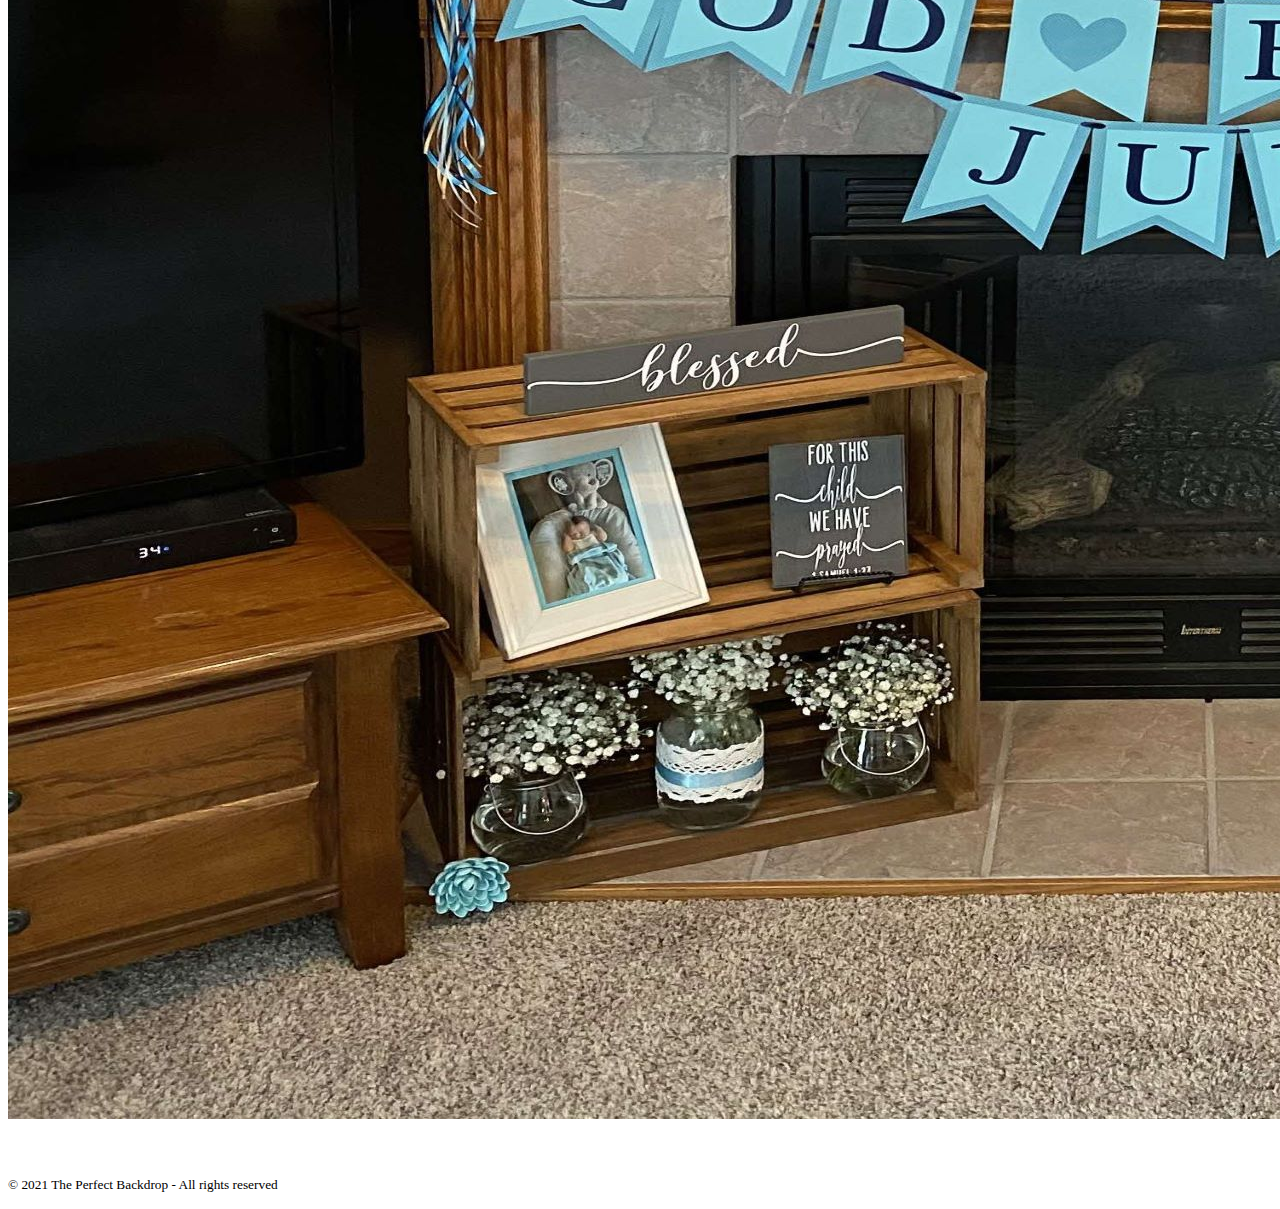
==== commit 5a09a1c3: "updated home page completed products page" ====
--- a/index.html
+++ b/index.html
@@ -56,54 +56,26 @@
     <div class="text-center">
 
         <h1>Welcome to The Perfect Backdrop</h1>
-        <p>where we can provide the perfect backdrop for any occasion</p>
-        <h4>What's Trending</h4>
+        <h2>where we can provide the perfect backdrop for any occasion</h2>
+        <br> <br>
+        <h4>See What's Trending</h4>
     </div>
 
-    <div class="container-fluid text-dark">
+    <div class="container-fluid">
         <div class="row row-cols-1 row-cols-lg-4 row-cols-md-2">
             <div class="col">
-                <div class="card h-100">
-                    <img src="./assets/images/floral.jpg" class="card-img-top" alt="...">
-                    <div class="card-body">
-                        <h5 class="card-title">Floral</h5>
-                        <p class="card-text">This backdrop consists of 96 large paper flower that range from 12"-16" in
-                            size. It also has between 150-200 small flowers, butterflies, and leaves. All pieces are
-                            made from quality card stock.</p>
-                    </div>
-                </div>
+                    <img src="./assets/images/floral.jpg" class="img-thumbnail" alt="..."> 
             </div>
+            
             <div class="col">
-                <div class="card h-100">
-                    <img src="./assets/images/blue_fans.jpg" class="card-img-top" alt="...">
-                    <div class="card-body">
-                        <h5 class="card-title">Fans</h5>
-                        <p class="card-text">This backdrop consists of 75 large fans that are 12" in diameter. It aslo
-                            has 40 small fans that are 6" in diameter. The fans are made various shades of blue and
-                            patterned card stock.</p>
-                    </div>
-                </div>
+                    <img src="./assets/images/blue_fans.jpg" class="img-thumbnail" alt="...">       
             </div>
 
             <div class="col">
-                <div class="card h-100">
-                    <img src="./assets/images/fans_ribbon.jpg" class="card-img-top" alt="...">
-                    <div class="card-body">
-                        <h5 class="card-title">Fans and Ribbons</h5>
-                        <p class="card-text">This backdrop consists of 17 large fans and 20 small fans. The free flowing
-                            ribbons are made up of various shades of gold and taupe ribbons, lace, and pearls.</p>
-                    </div>
-                </div>
+                    <img src="./assets/images/fans_ribbon.jpg"class="img-thumbnail" alt="...">                                 
             </div>
-            <div class="col">
-                <div class="card h-100">
-                    <img src="./assets/images/baptism.jpg" class="card-img-top" alt="...">
-                    <div class="card-body">
-                        <h5 class="card-title">Ballon Arch</h5>
-                        <p class="card-text">This backdrop consists of 150 balloons of varying sizes including 5", 10",
-                            and 12". The balloons are dark blue, light blue, white and clear with gold confetti.</p>
-                    </div>
-                </div>
+            <div class="col">              
+                    <img src="./assets/images/baptism.jpg" class="img-thumbnail" alt="...">         
             </div>
         </div>
     </div>
@@ -113,23 +85,6 @@
         <p><small>&copy; 2021 The Perfect Backdrop - All rights reserved</small></p>
     </footer>
     
-    <!--nav class="navbar navbar-expand navbar-dark bg-dark">
-        <div class="container-fluid">
-            <span class="navbar-brand mb-0 h1">&copy; The Perfect Backdrop</span>
-
-            <ul class="navbar-nav ms-auto">
-
-                <li class="nav-item">
-                    <a class="nav-link" href="#">Twitter</a>
-                </li>
-                <li class="nav-item">
-                    <a class="nav-link" href="#">Facebook</a>
-                </li>
-
-            </ul>
-        </div>
-        </div>
-    </nav-->
 
 
     <script src="https://cdn.jsdelivr.net/npm/bootstrap@5.0.0-beta3/dist/js/bootstrap.bundle.min.js"
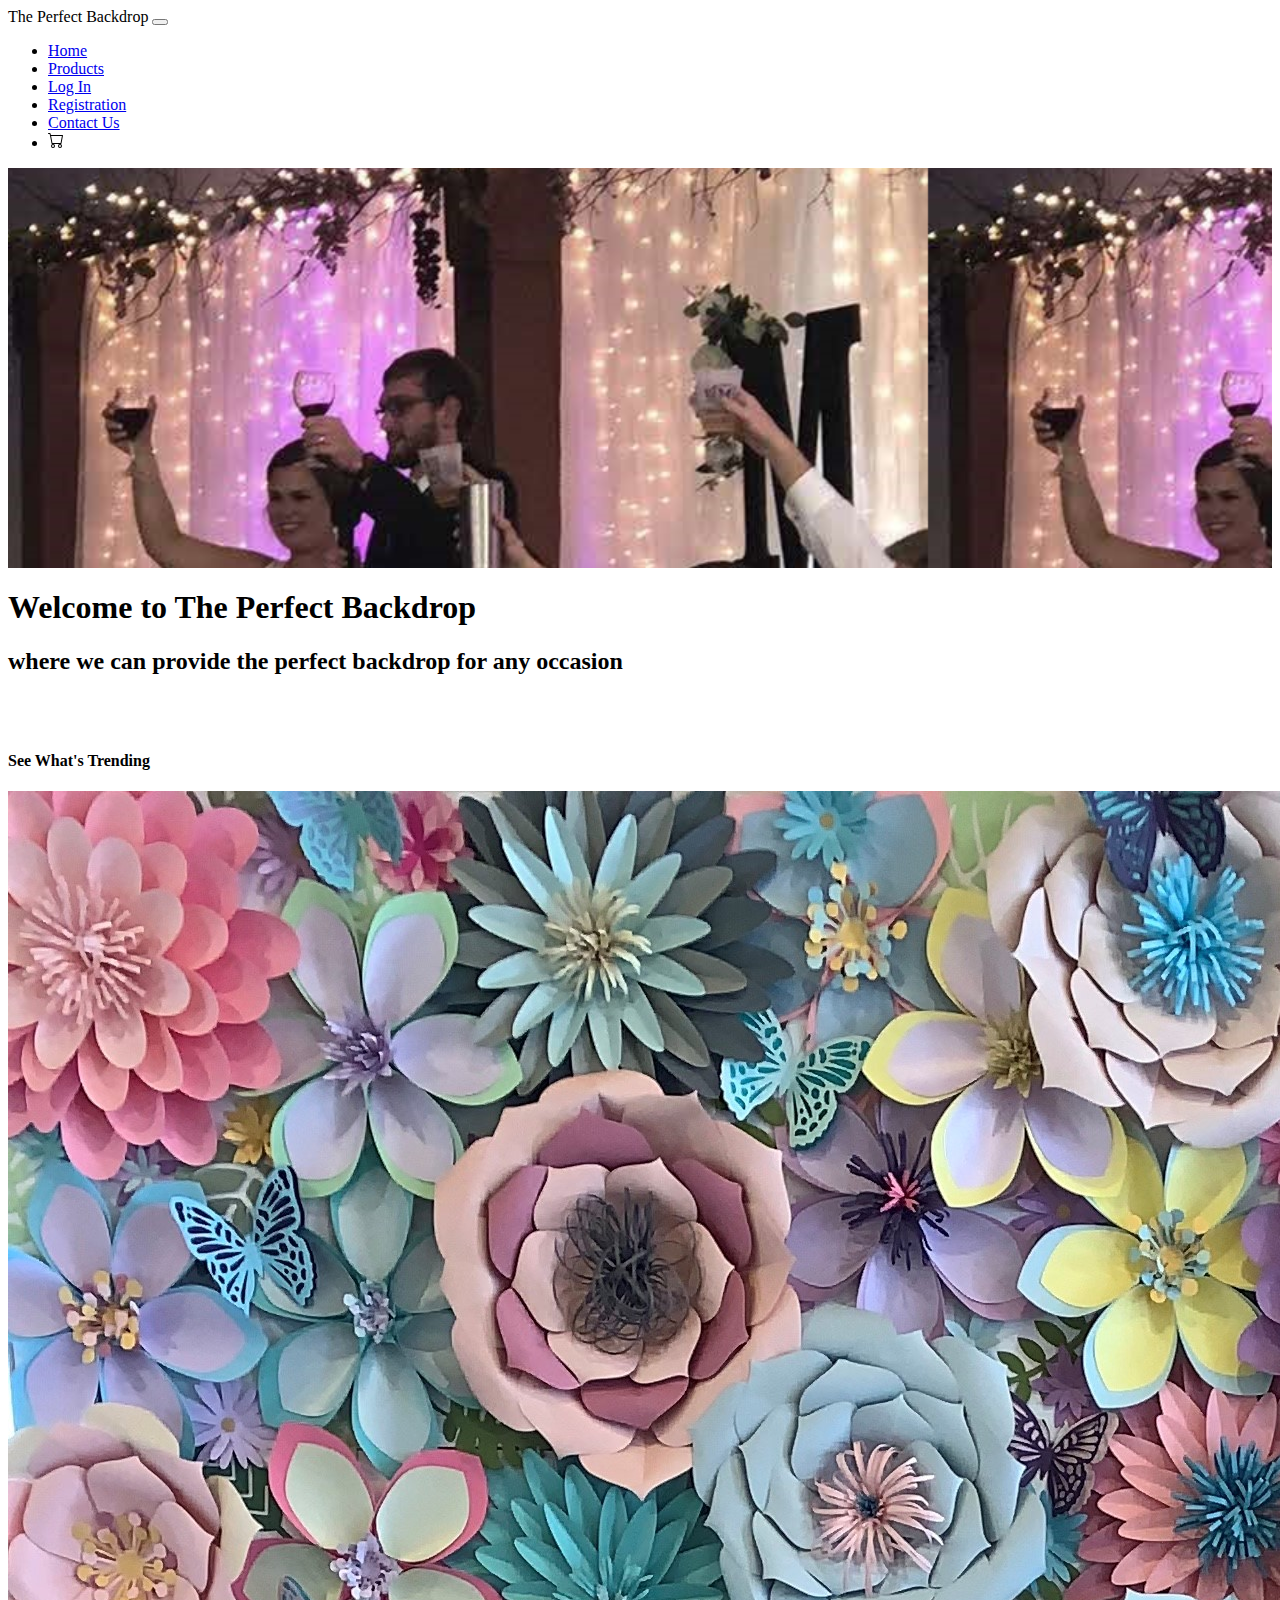
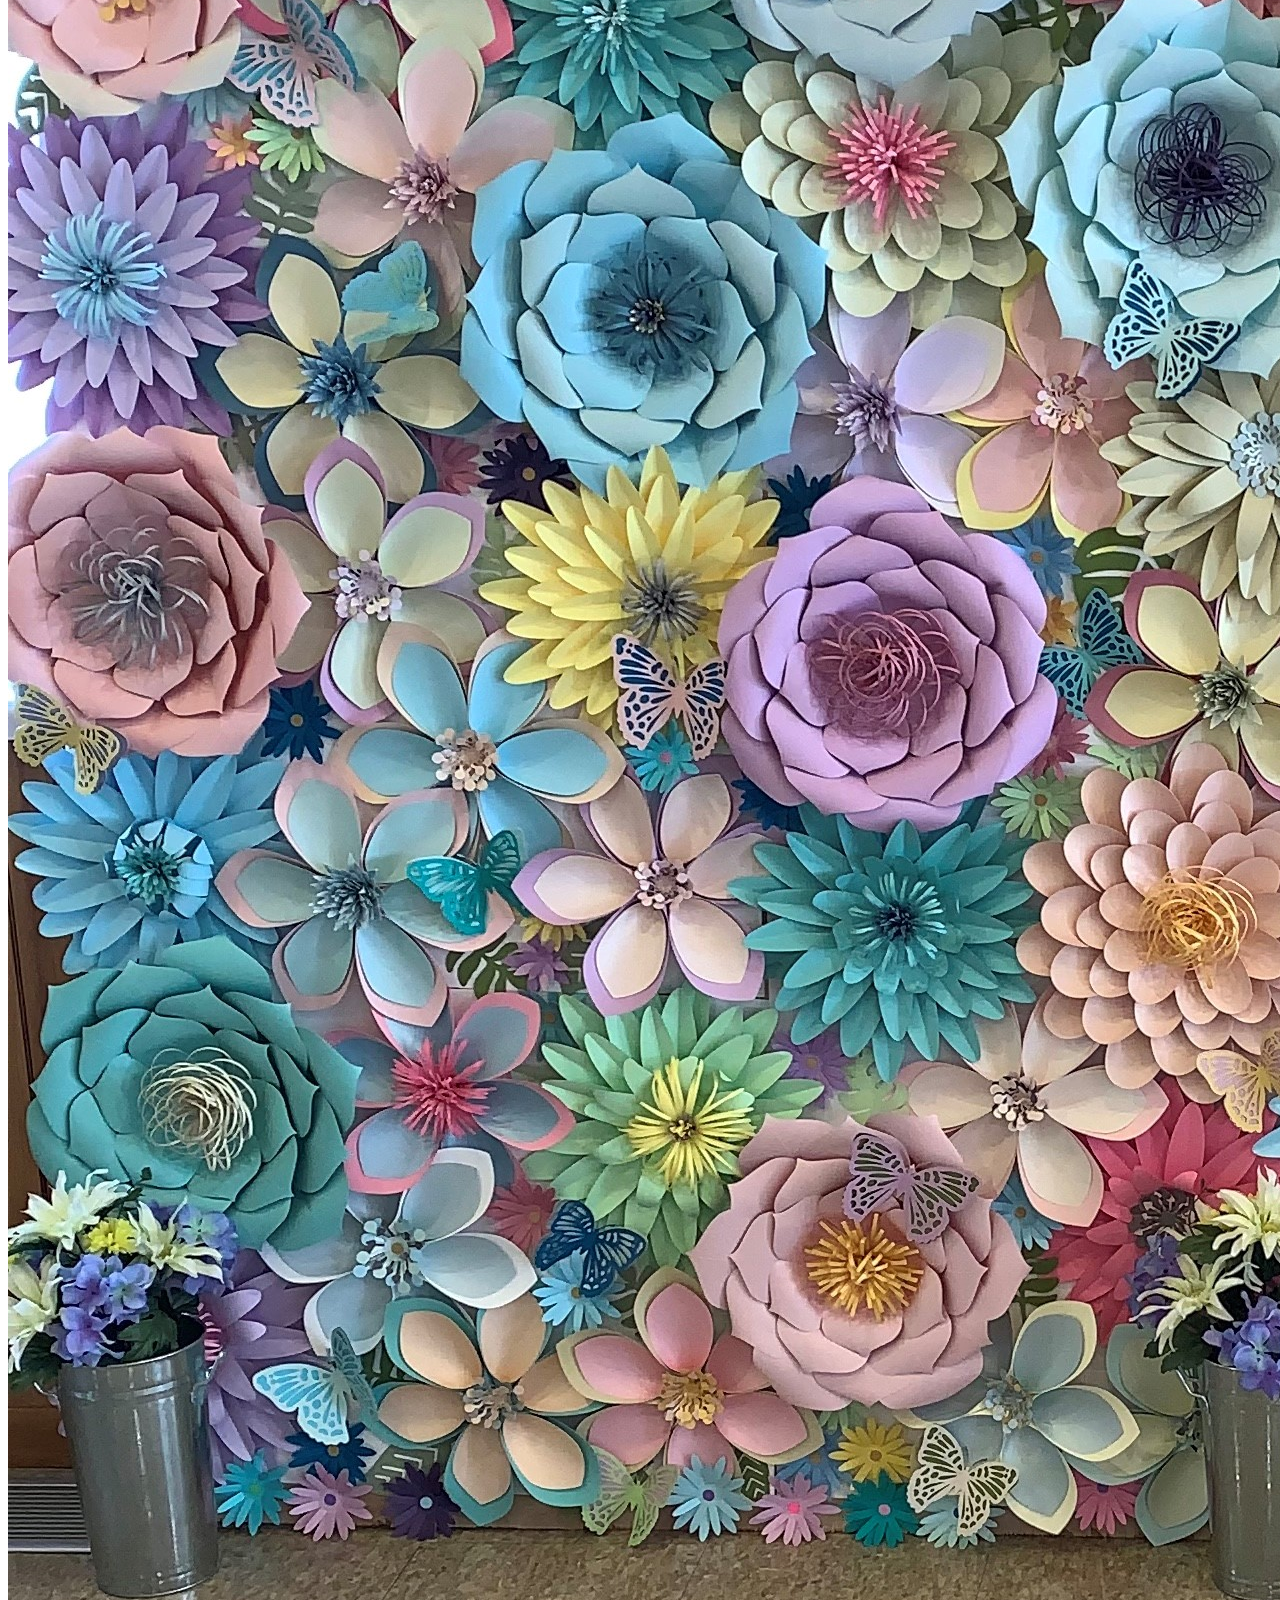
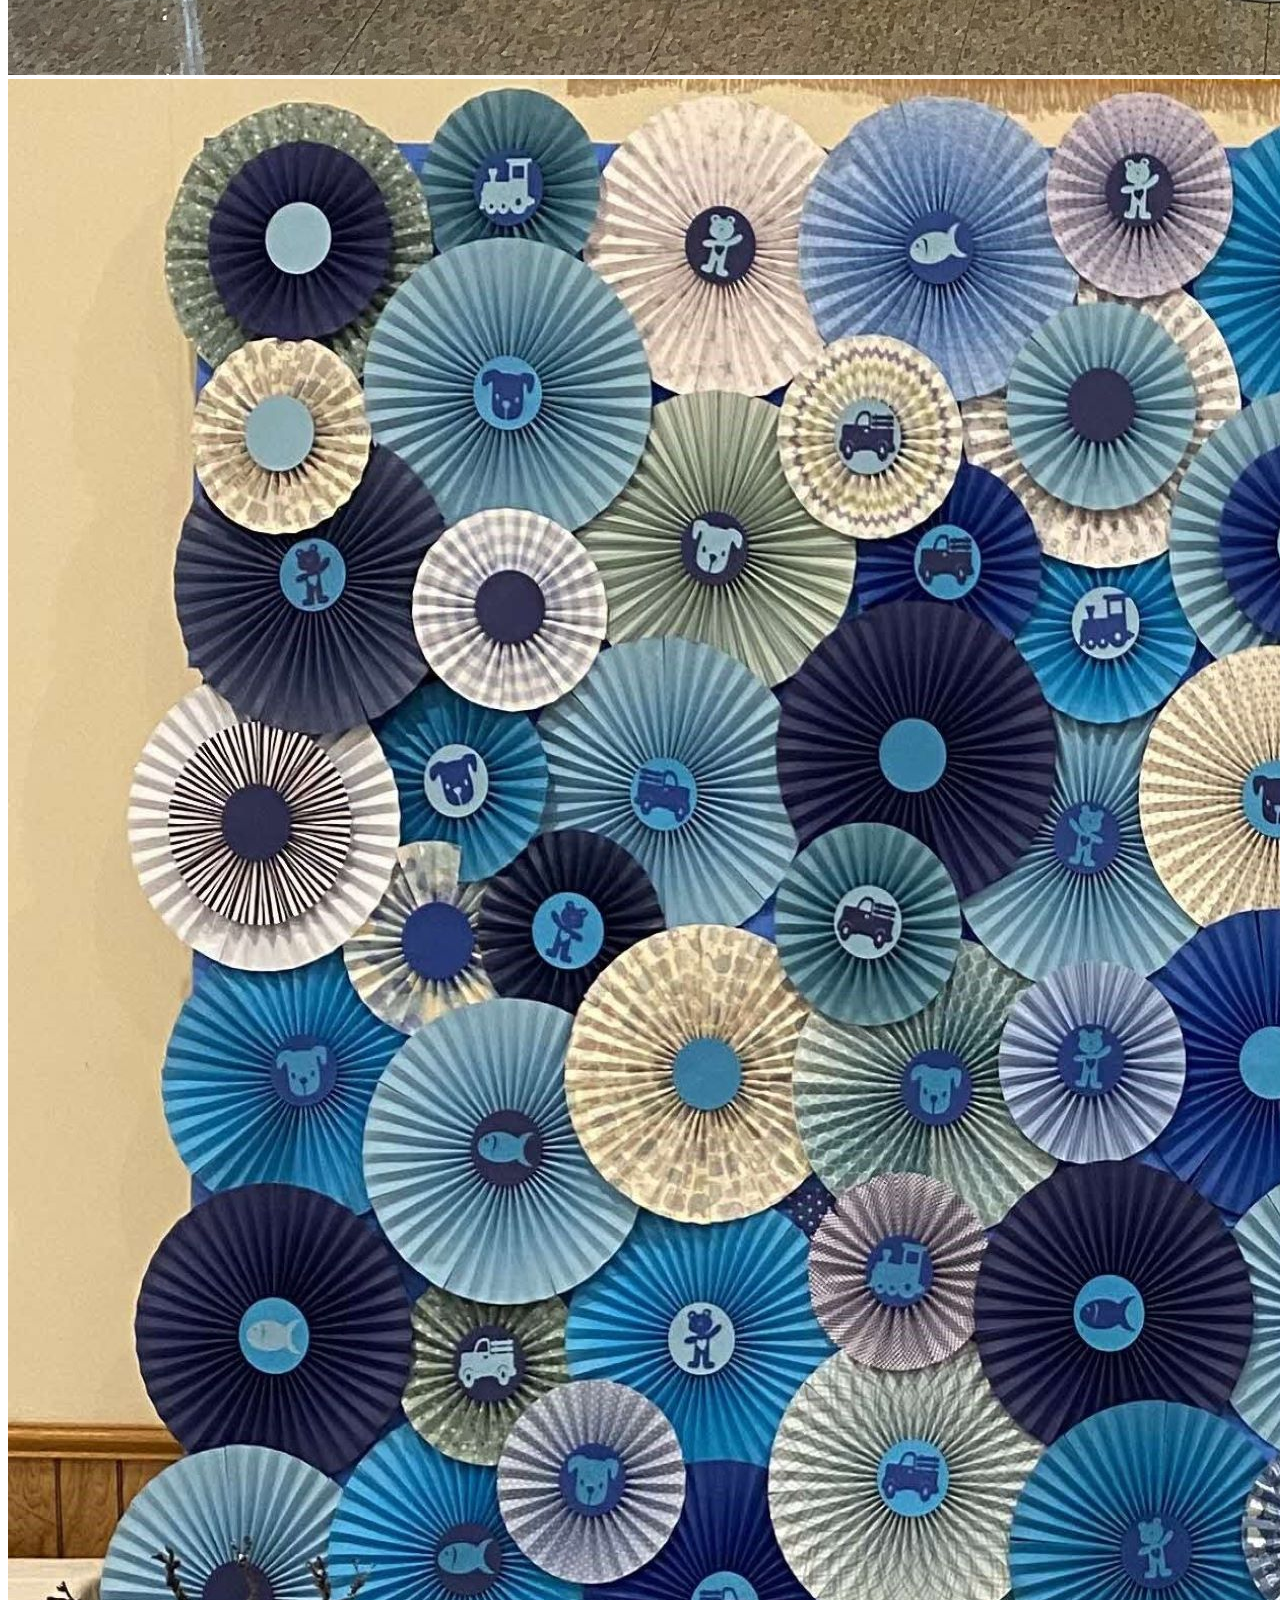
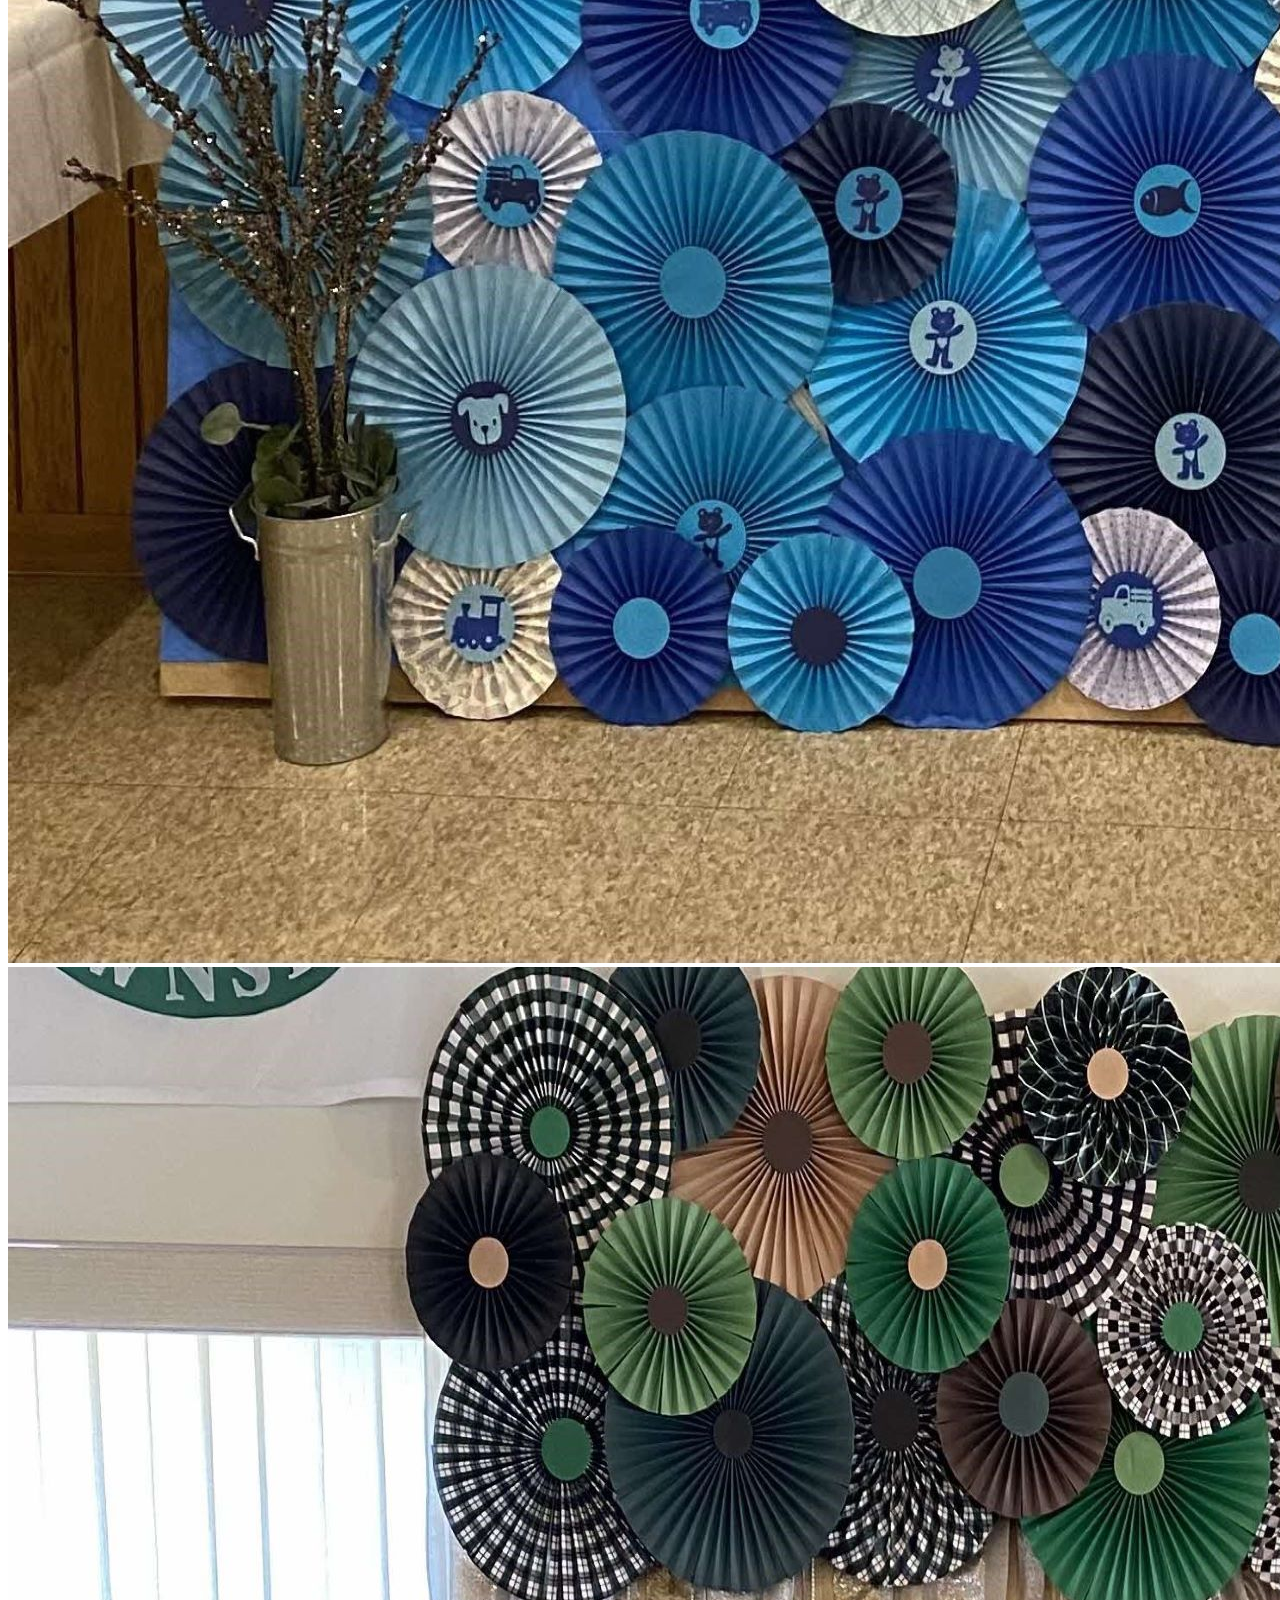
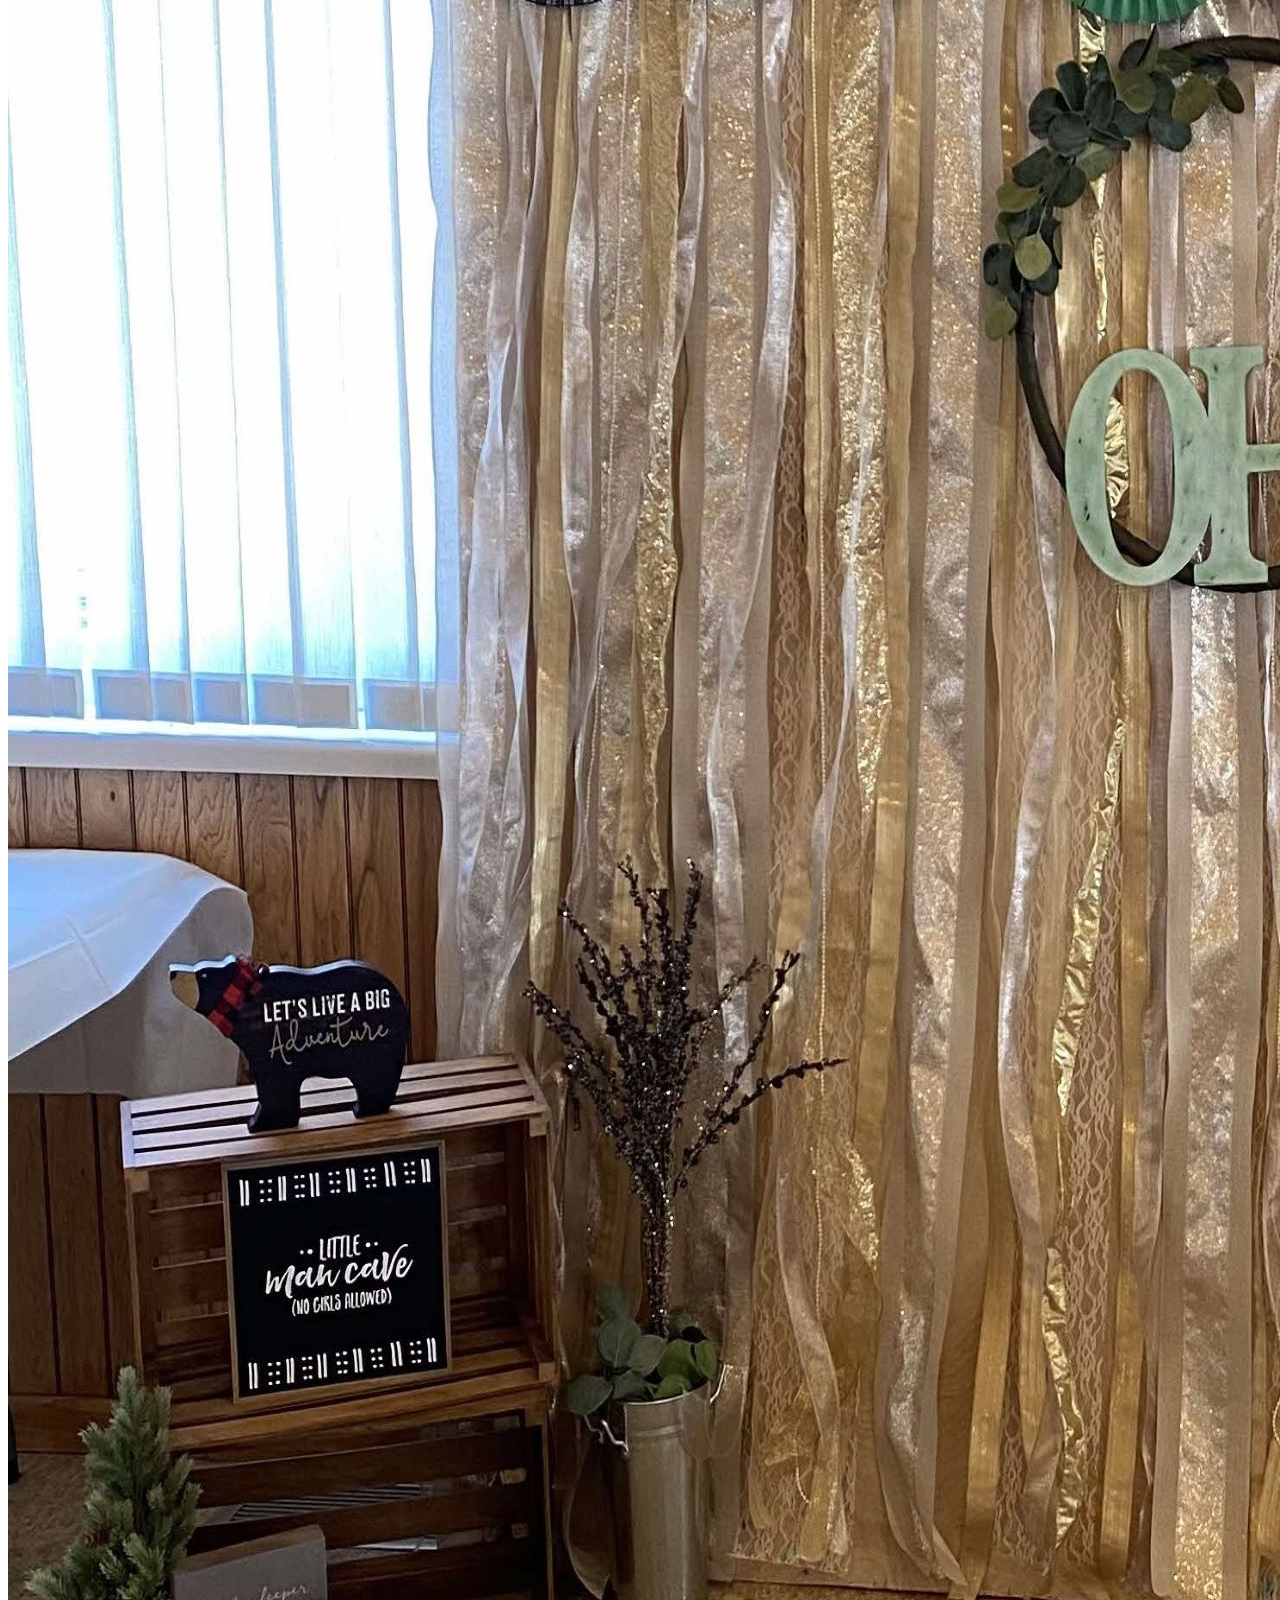
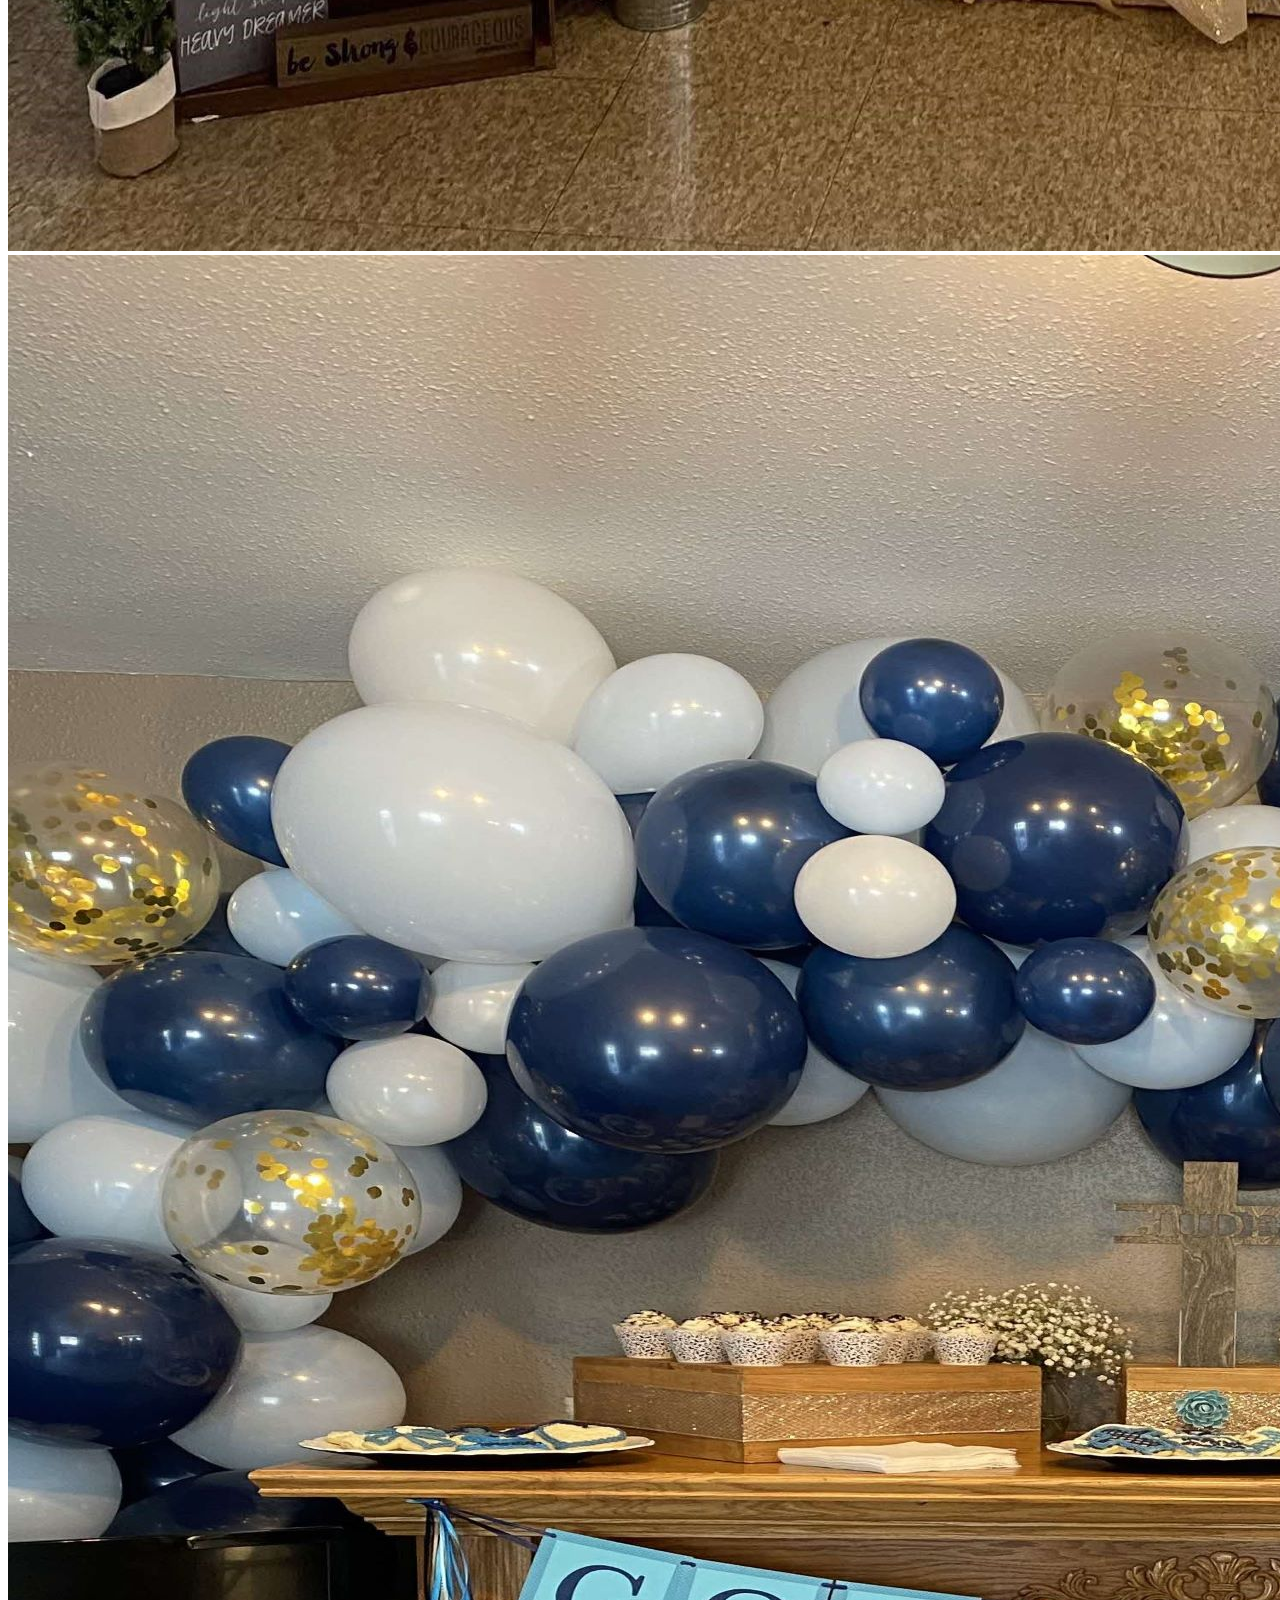
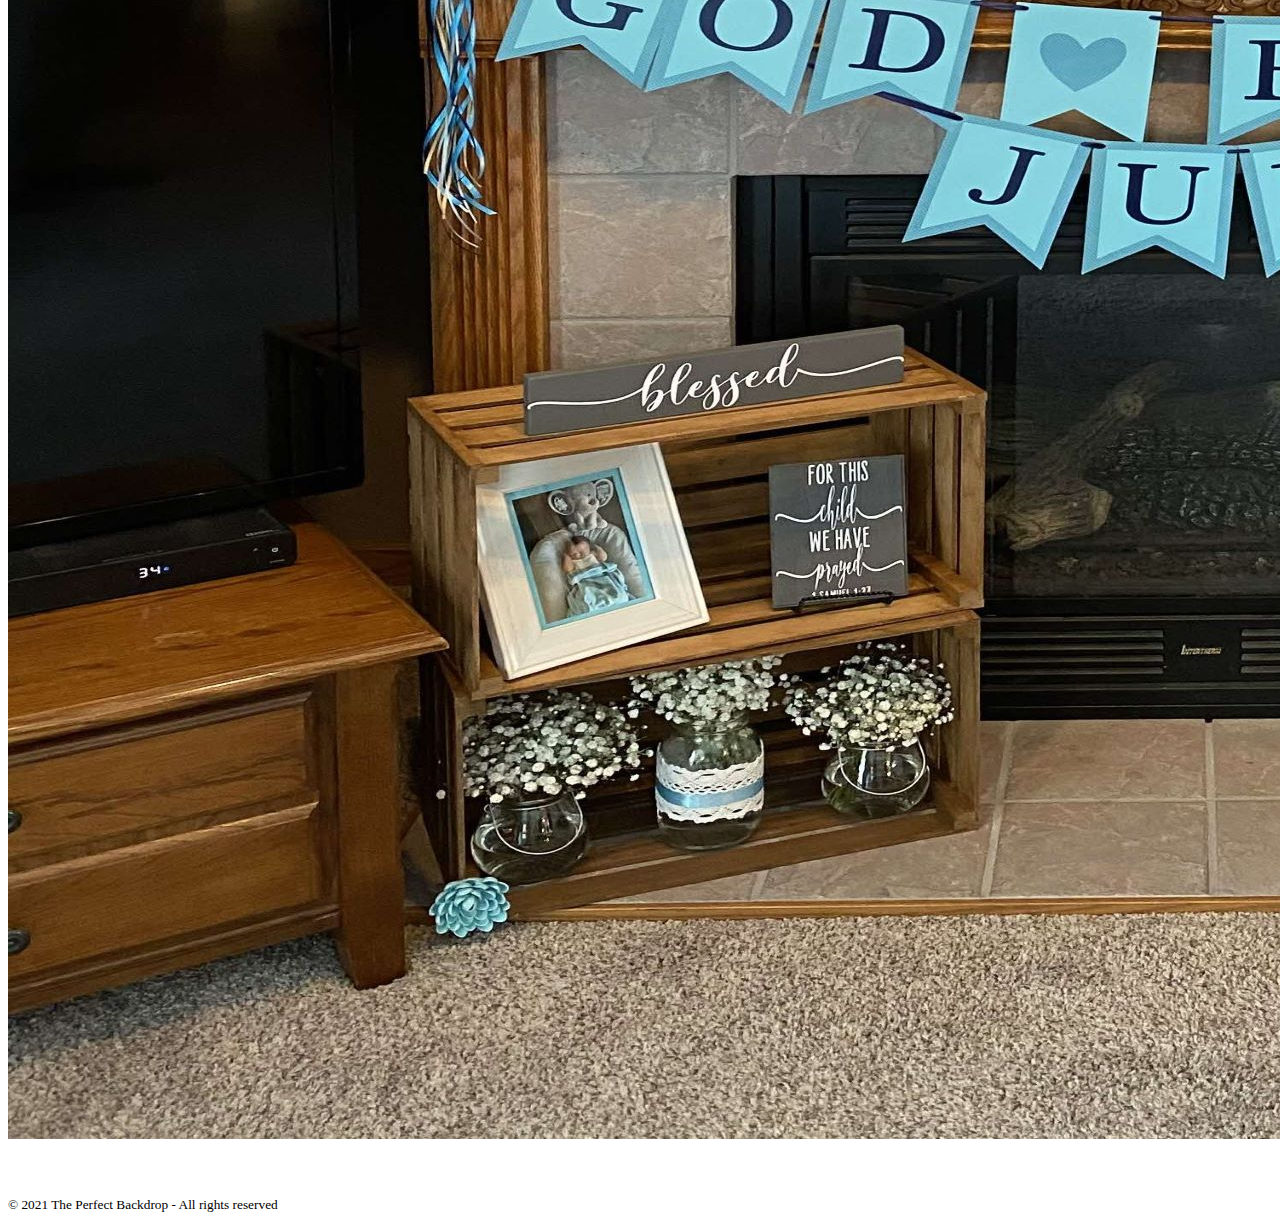
==== commit fe155113: "add shopping cart icon to navbar" ====
--- a/index.html
+++ b/index.html
@@ -46,6 +46,11 @@
                     <li class="nav-item">
                         <a class="nav-link" a href="contact.html">Contact Us</a>
                     </li>
+                    <li class="nav-item">
+                        <a class="nav-link"><span><svg xmlns="http://www.w3.org/2000/svg" width="16" height="16" fill="currentColor" class="bi bi-cart" viewBox="0 0 16 16">
+                            <path d="M0 1.5A.5.5 0 0 1 .5 1H2a.5.5 0 0 1 .485.379L2.89 3H14.5a.5.5 0 0 1 .491.592l-1.5 8A.5.5 0 0 1 13 12H4a.5.5 0 0 1-.491-.408L2.01 3.607 1.61 2H.5a.5.5 0 0 1-.5-.5zM3.102 4l1.313 7h8.17l1.313-7H3.102zM5 12a2 2 0 1 0 0 4 2 2 0 0 0 0-4zm7 0a2 2 0 1 0 0 4 2 2 0 0 0 0-4zm-7 1a1 1 0 1 1 0 2 1 1 0 0 1 0-2zm7 0a1 1 0 1 1 0 2 1 1 0 0 1 0-2z"/>
+                          </svg></span></a>
+                    </li>
                 </ul>
             </div>
         </div>
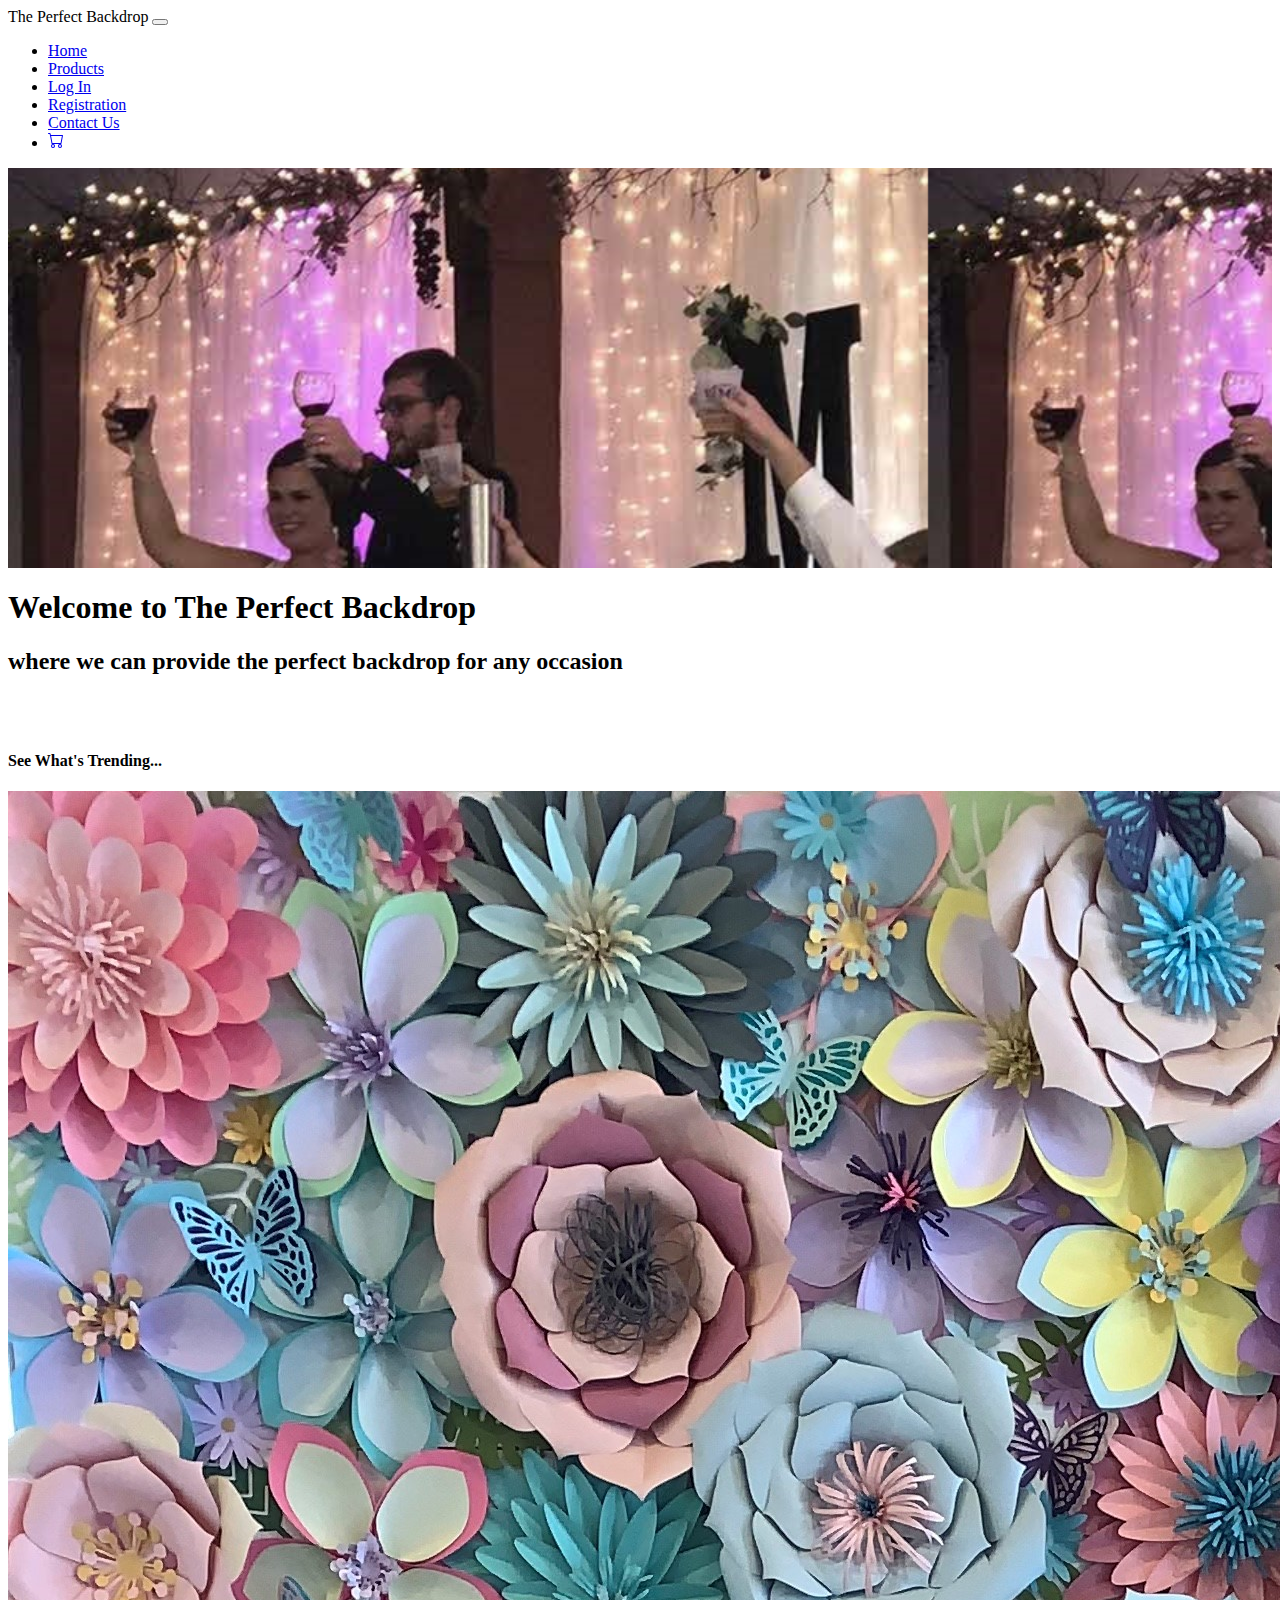
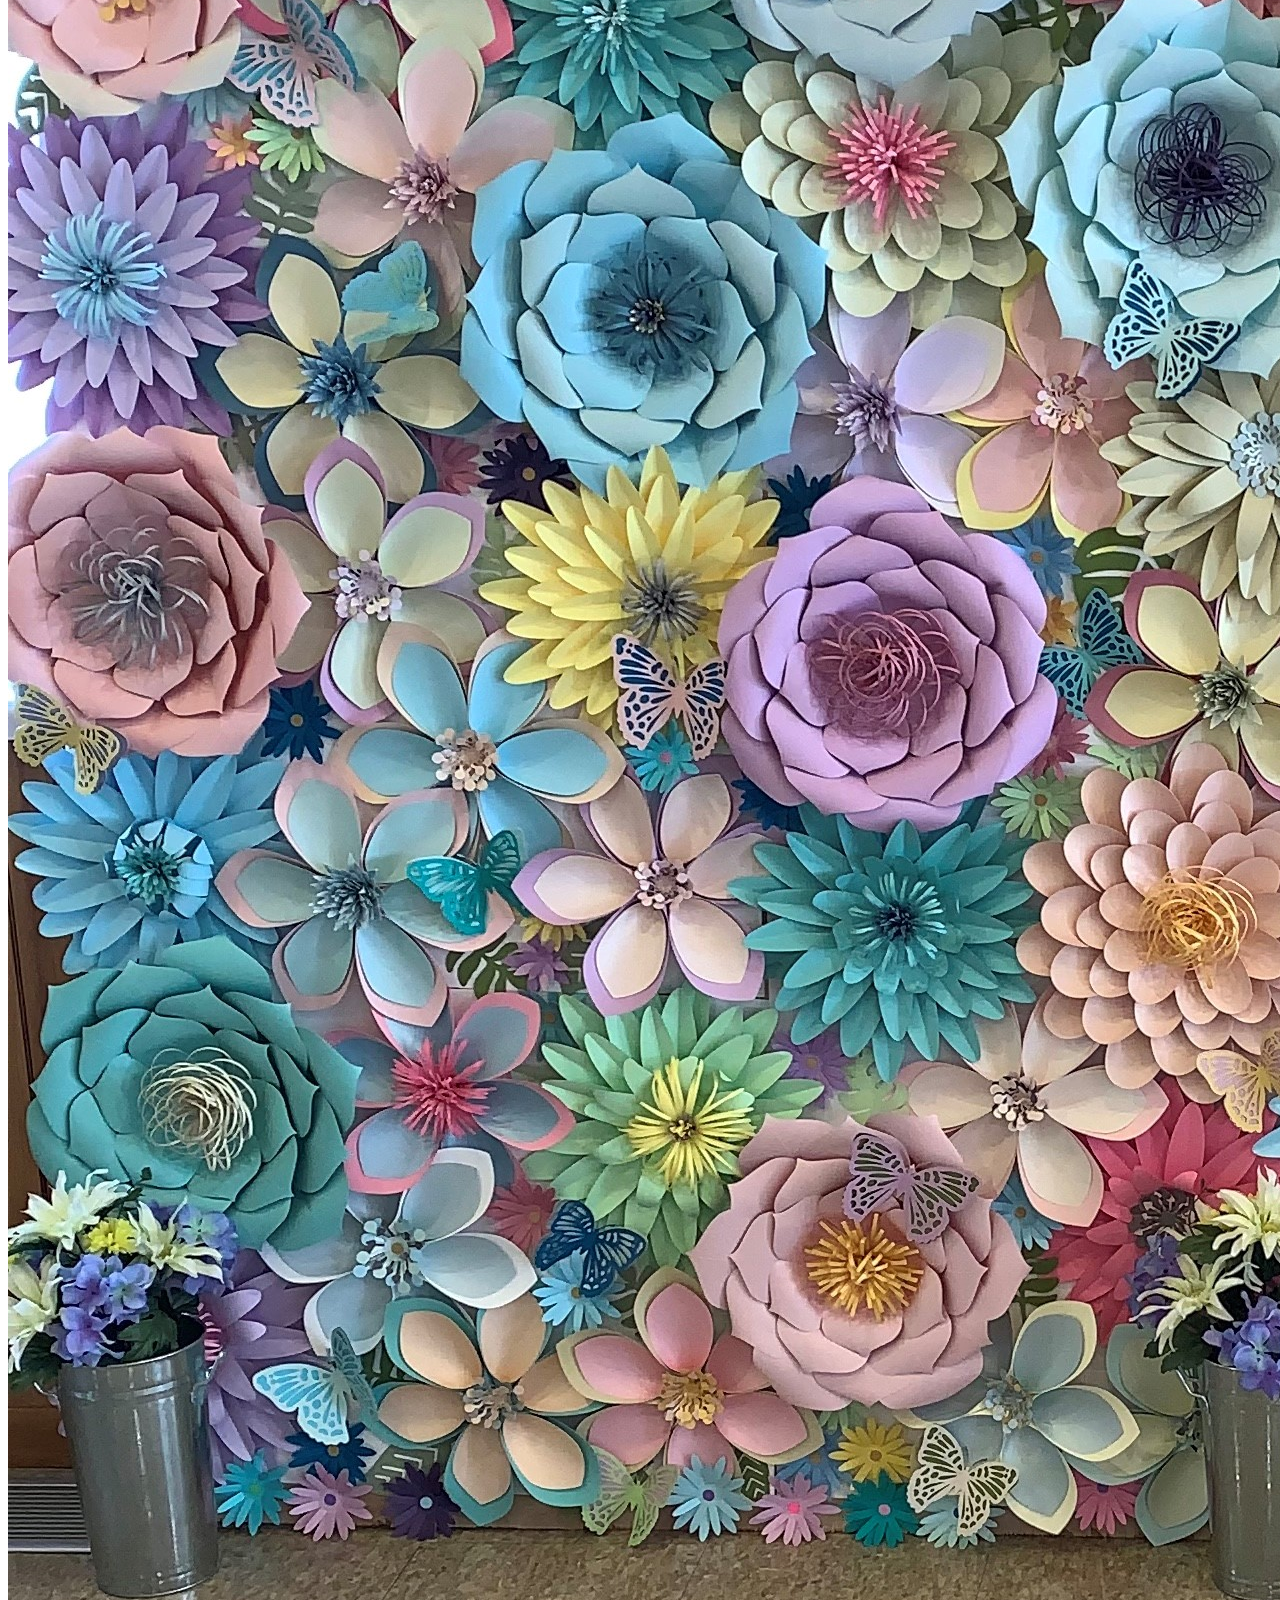
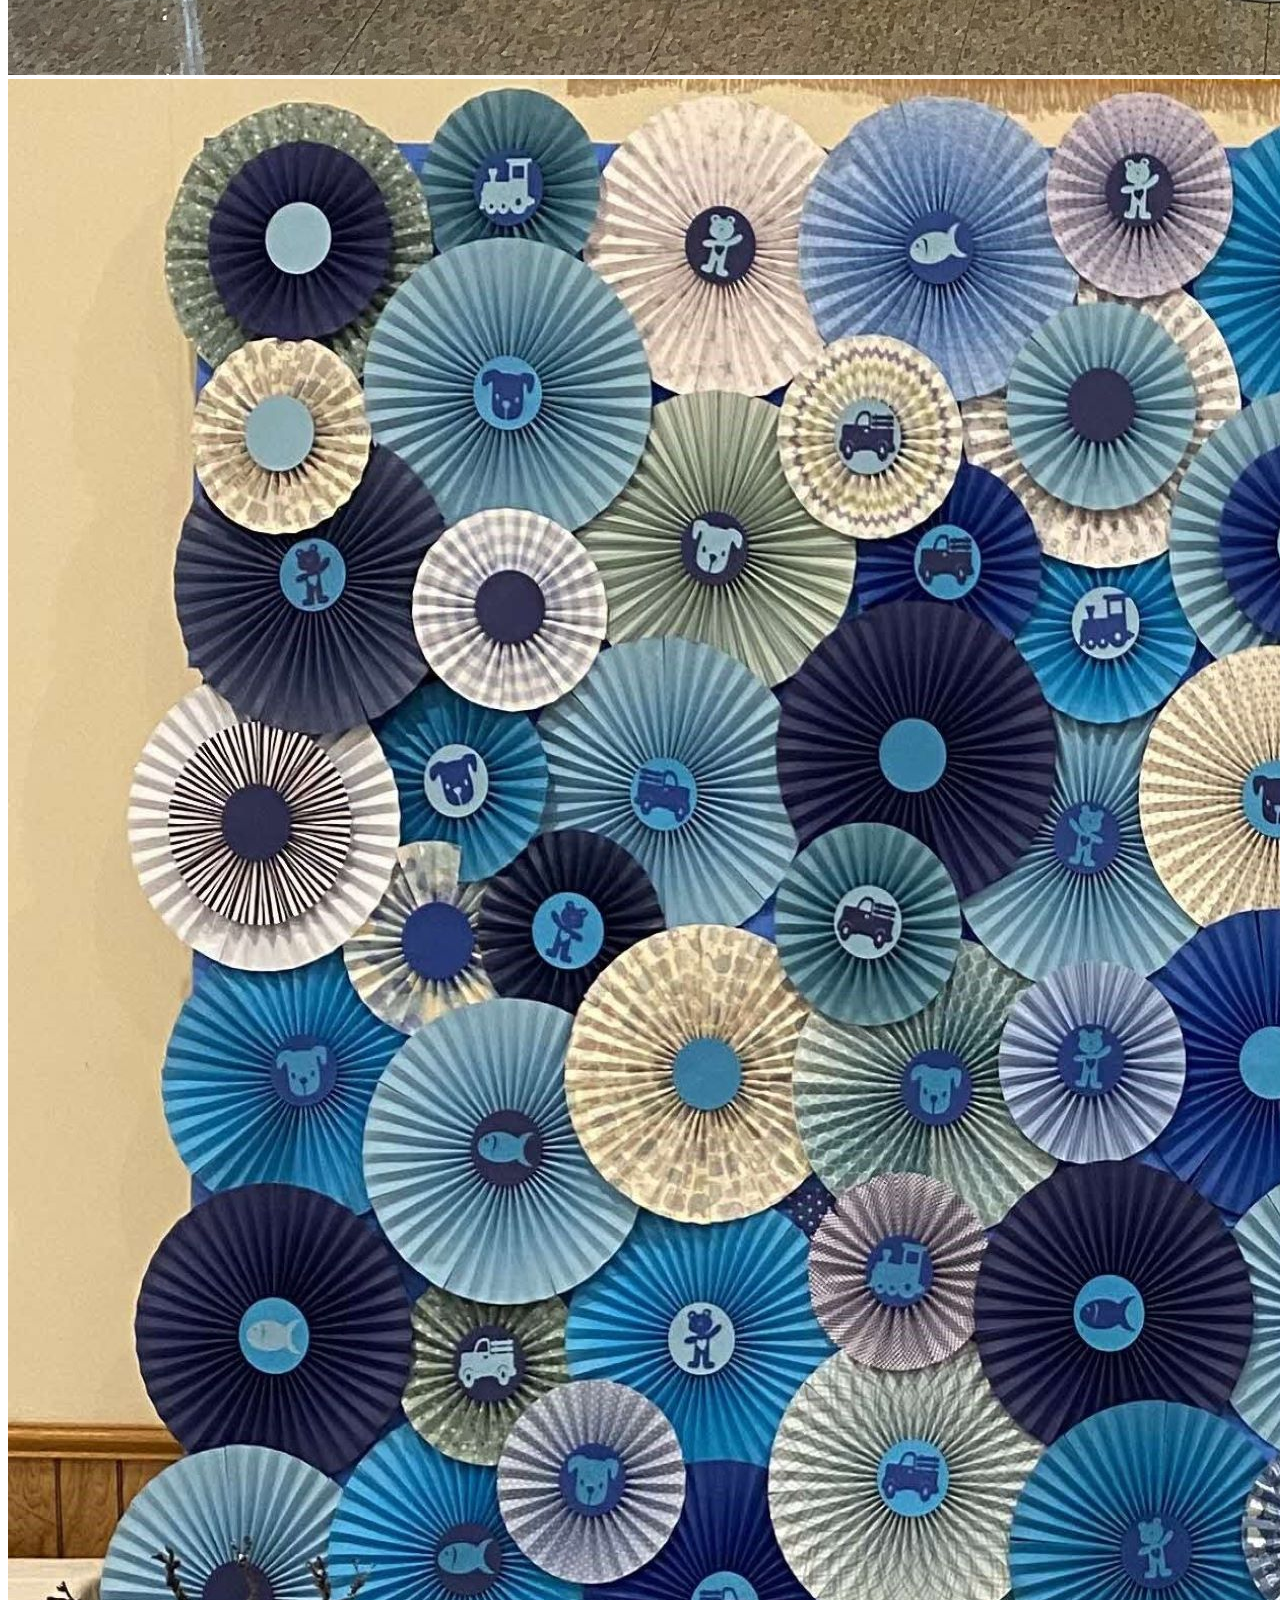
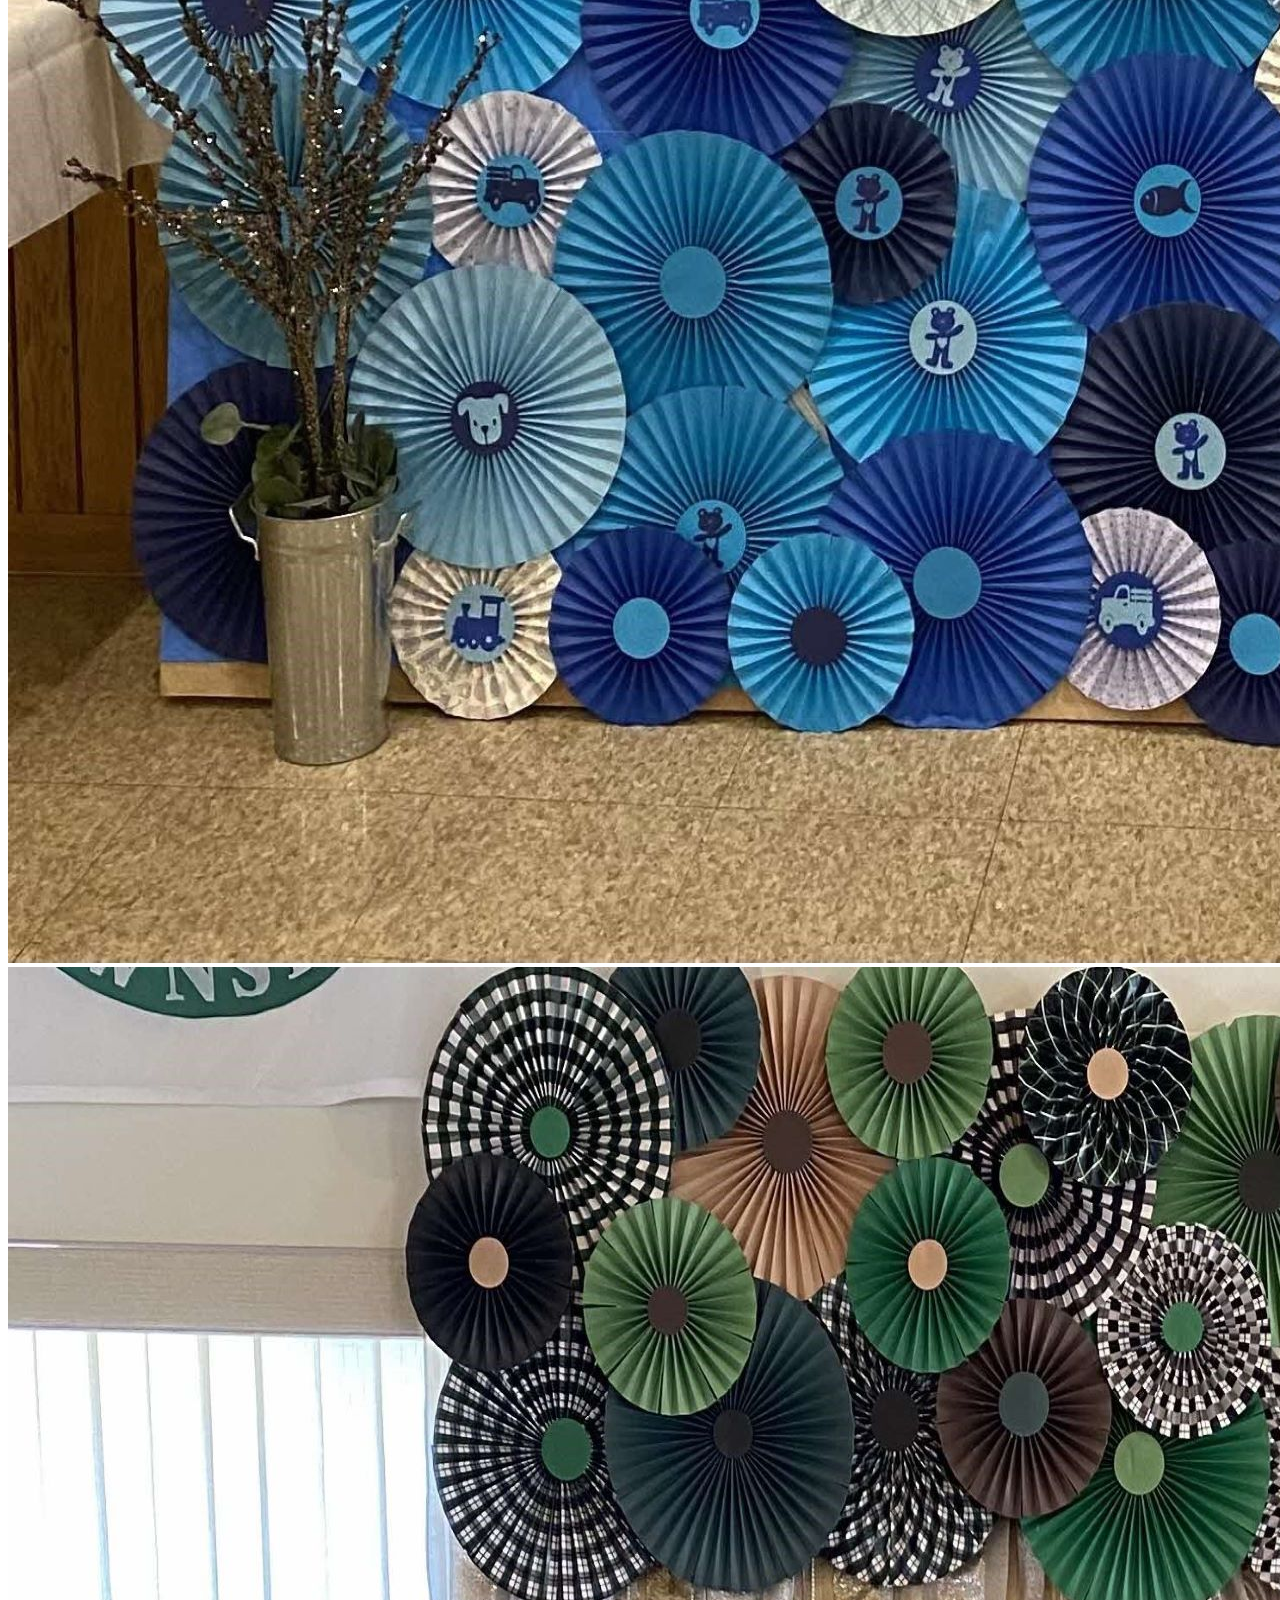
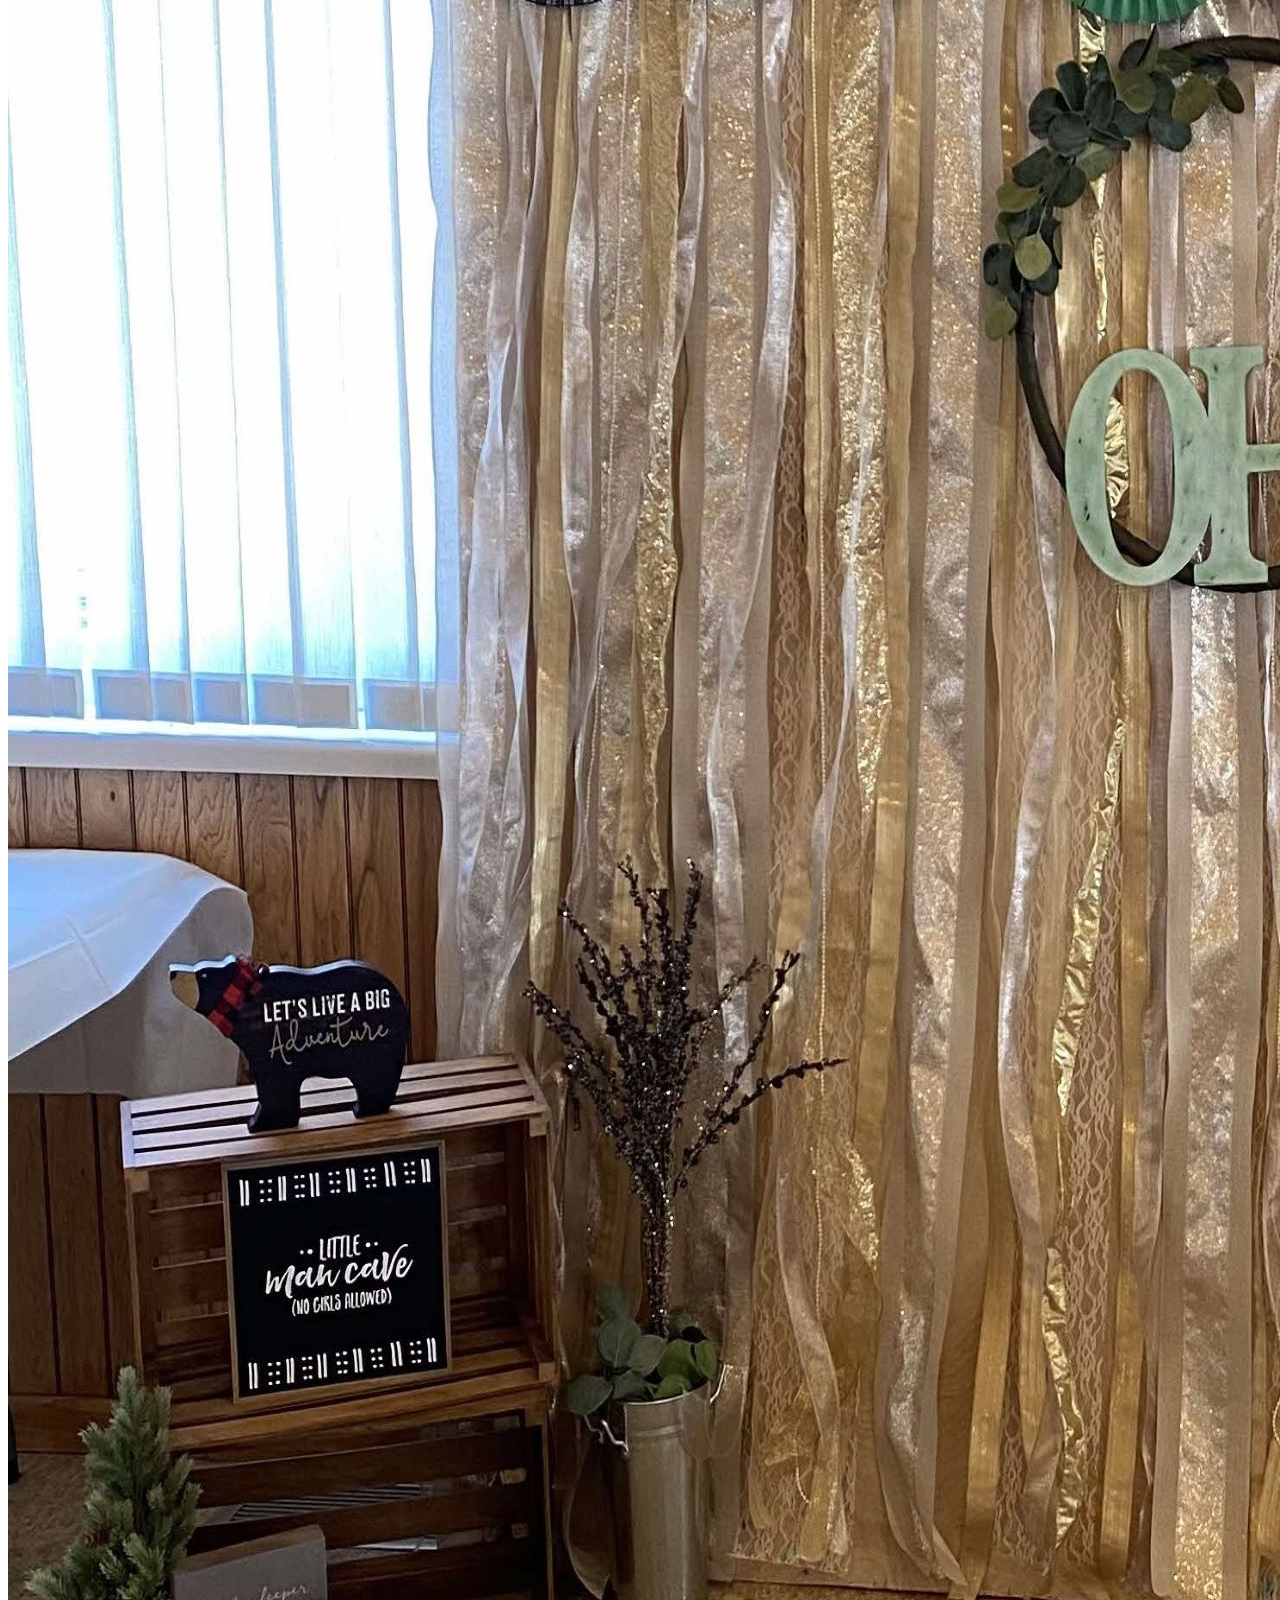
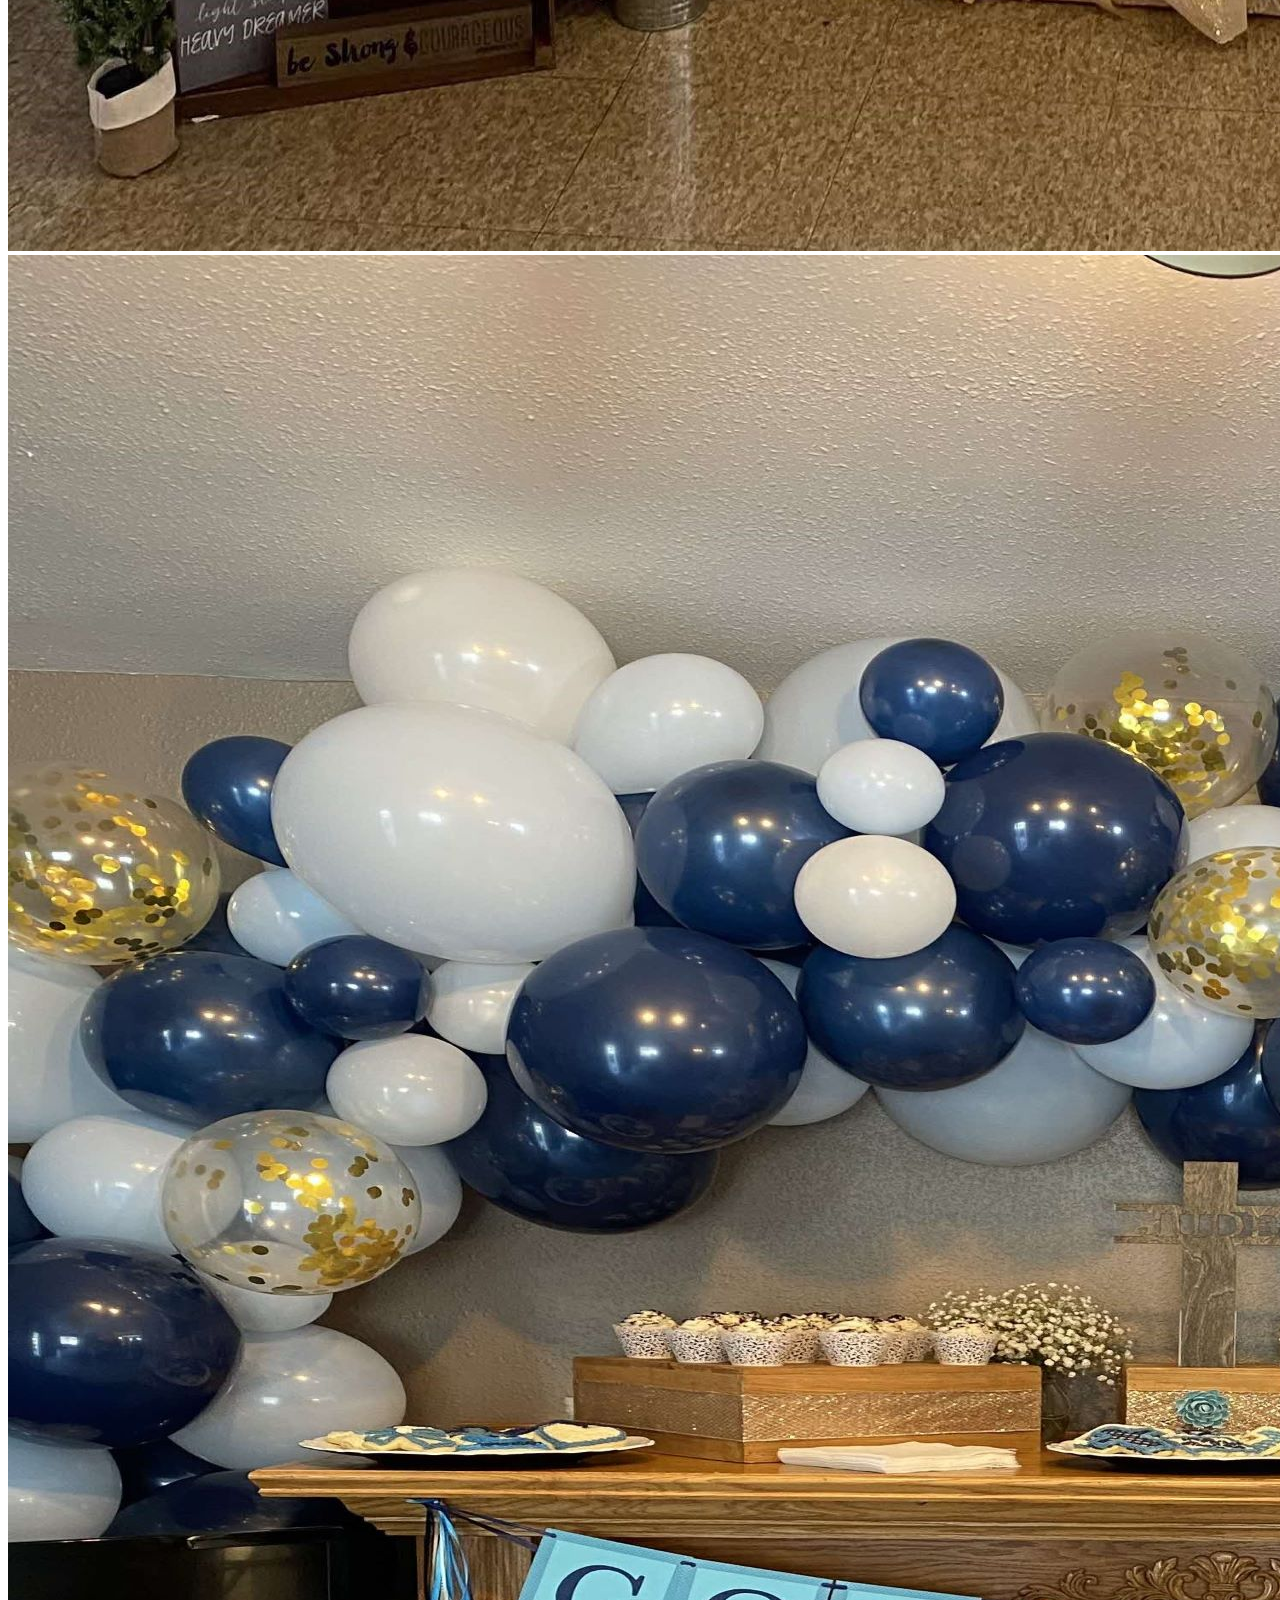
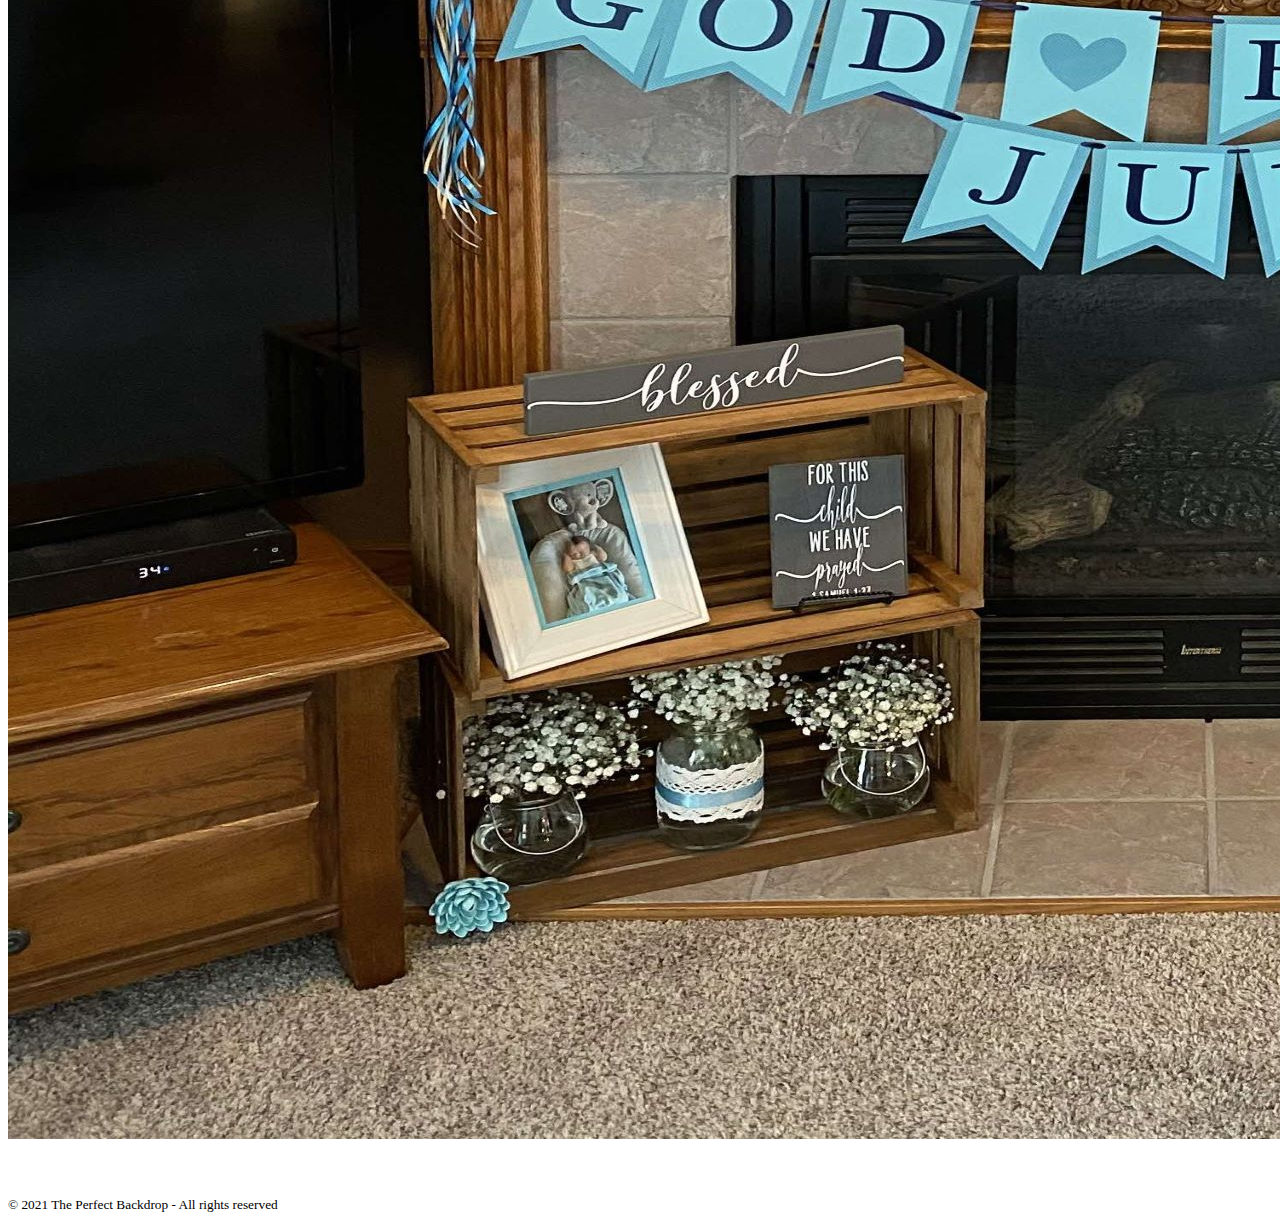
==== commit 300feacc: "add table to shopping cart" ====
--- a/index.html
+++ b/index.html
@@ -47,7 +47,7 @@
                         <a class="nav-link" a href="contact.html">Contact Us</a>
                     </li>
                     <li class="nav-item">
-                        <a class="nav-link"><span><svg xmlns="http://www.w3.org/2000/svg" width="16" height="16" fill="currentColor" class="bi bi-cart" viewBox="0 0 16 16">
+                        <a class="nav-link" a href="cart.html"><span><svg xmlns="http://www.w3.org/2000/svg" width="16" height="16" fill="currentColor" class="bi bi-cart" viewBox="0 0 16 16">
                             <path d="M0 1.5A.5.5 0 0 1 .5 1H2a.5.5 0 0 1 .485.379L2.89 3H14.5a.5.5 0 0 1 .491.592l-1.5 8A.5.5 0 0 1 13 12H4a.5.5 0 0 1-.491-.408L2.01 3.607 1.61 2H.5a.5.5 0 0 1-.5-.5zM3.102 4l1.313 7h8.17l1.313-7H3.102zM5 12a2 2 0 1 0 0 4 2 2 0 0 0 0-4zm7 0a2 2 0 1 0 0 4 2 2 0 0 0 0-4zm-7 1a1 1 0 1 1 0 2 1 1 0 0 1 0-2zm7 0a1 1 0 1 1 0 2 1 1 0 0 1 0-2z"/>
                           </svg></span></a>
                     </li>
@@ -63,7 +63,7 @@
         <h1>Welcome to The Perfect Backdrop</h1>
         <h2>where we can provide the perfect backdrop for any occasion</h2>
         <br> <br>
-        <h4>See What's Trending</h4>
+        <h4>See What's Trending...</h4>
     </div>
 
     <div class="container-fluid">
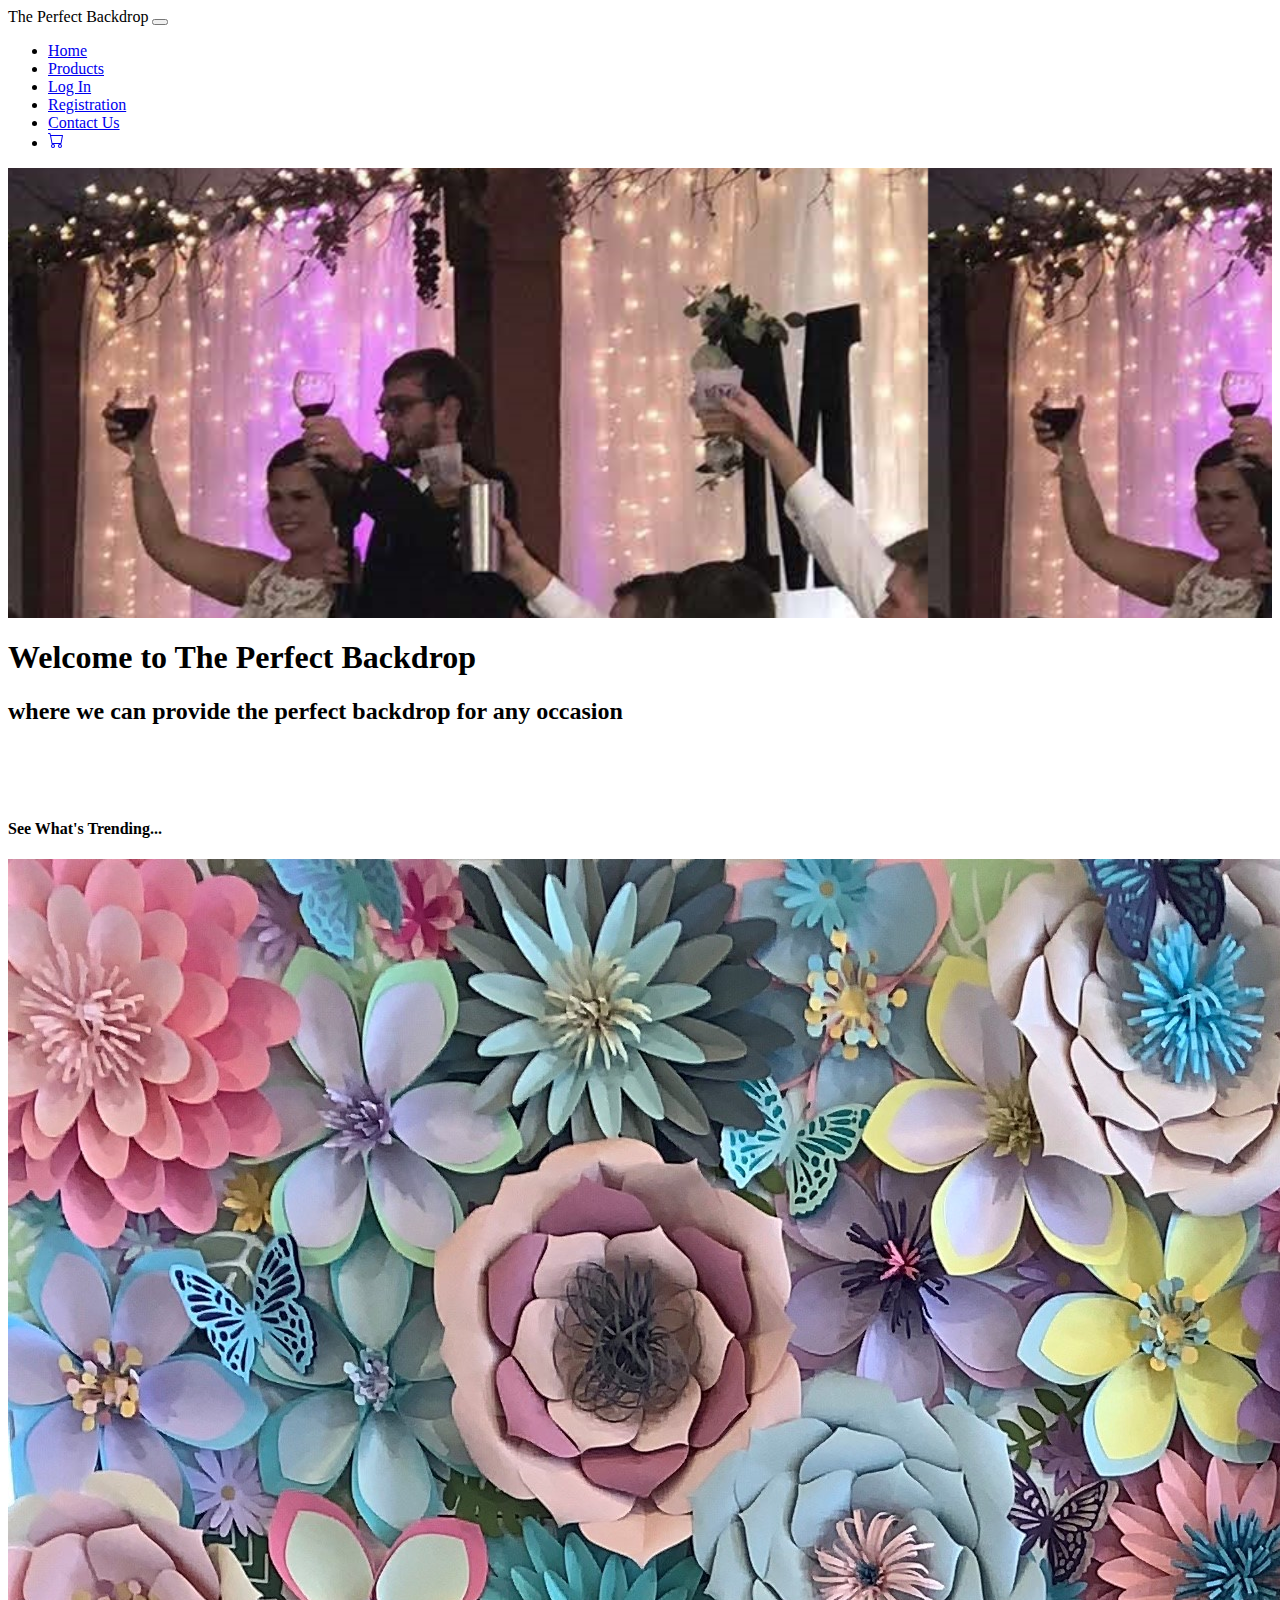
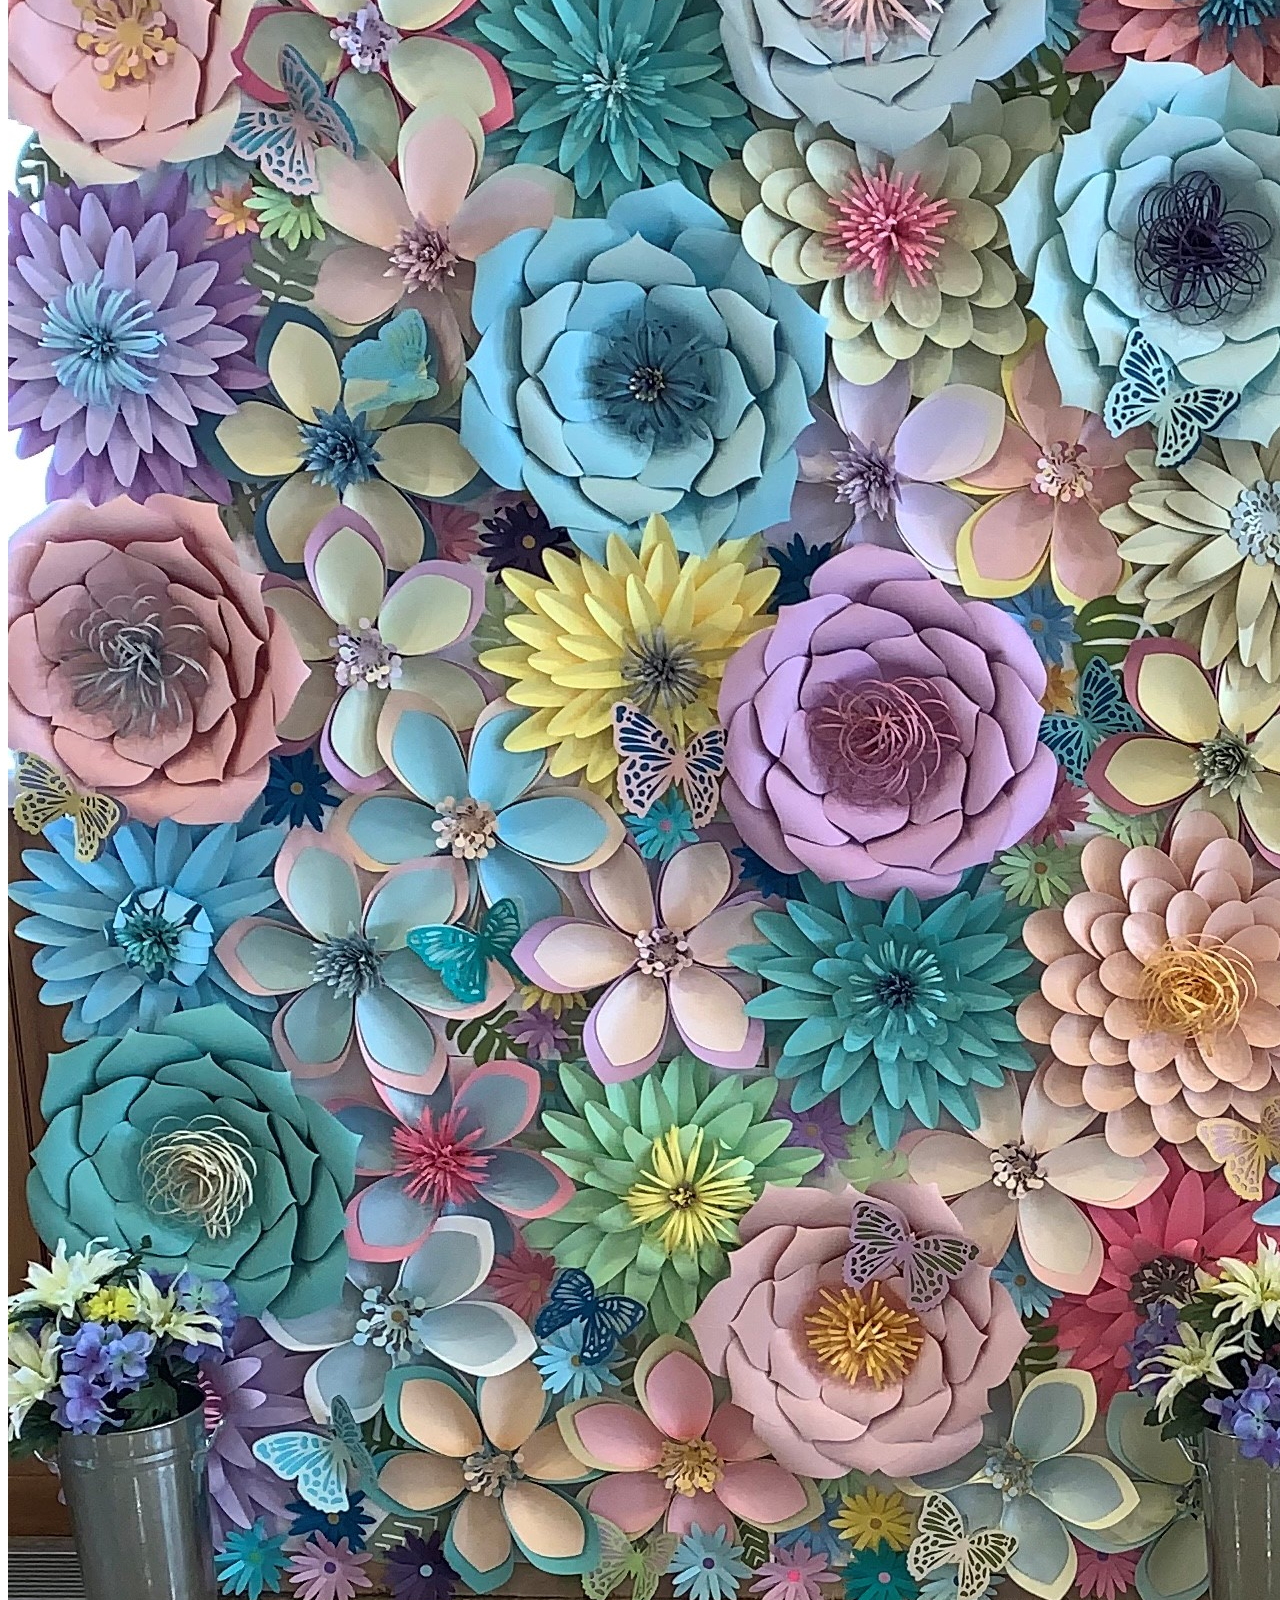
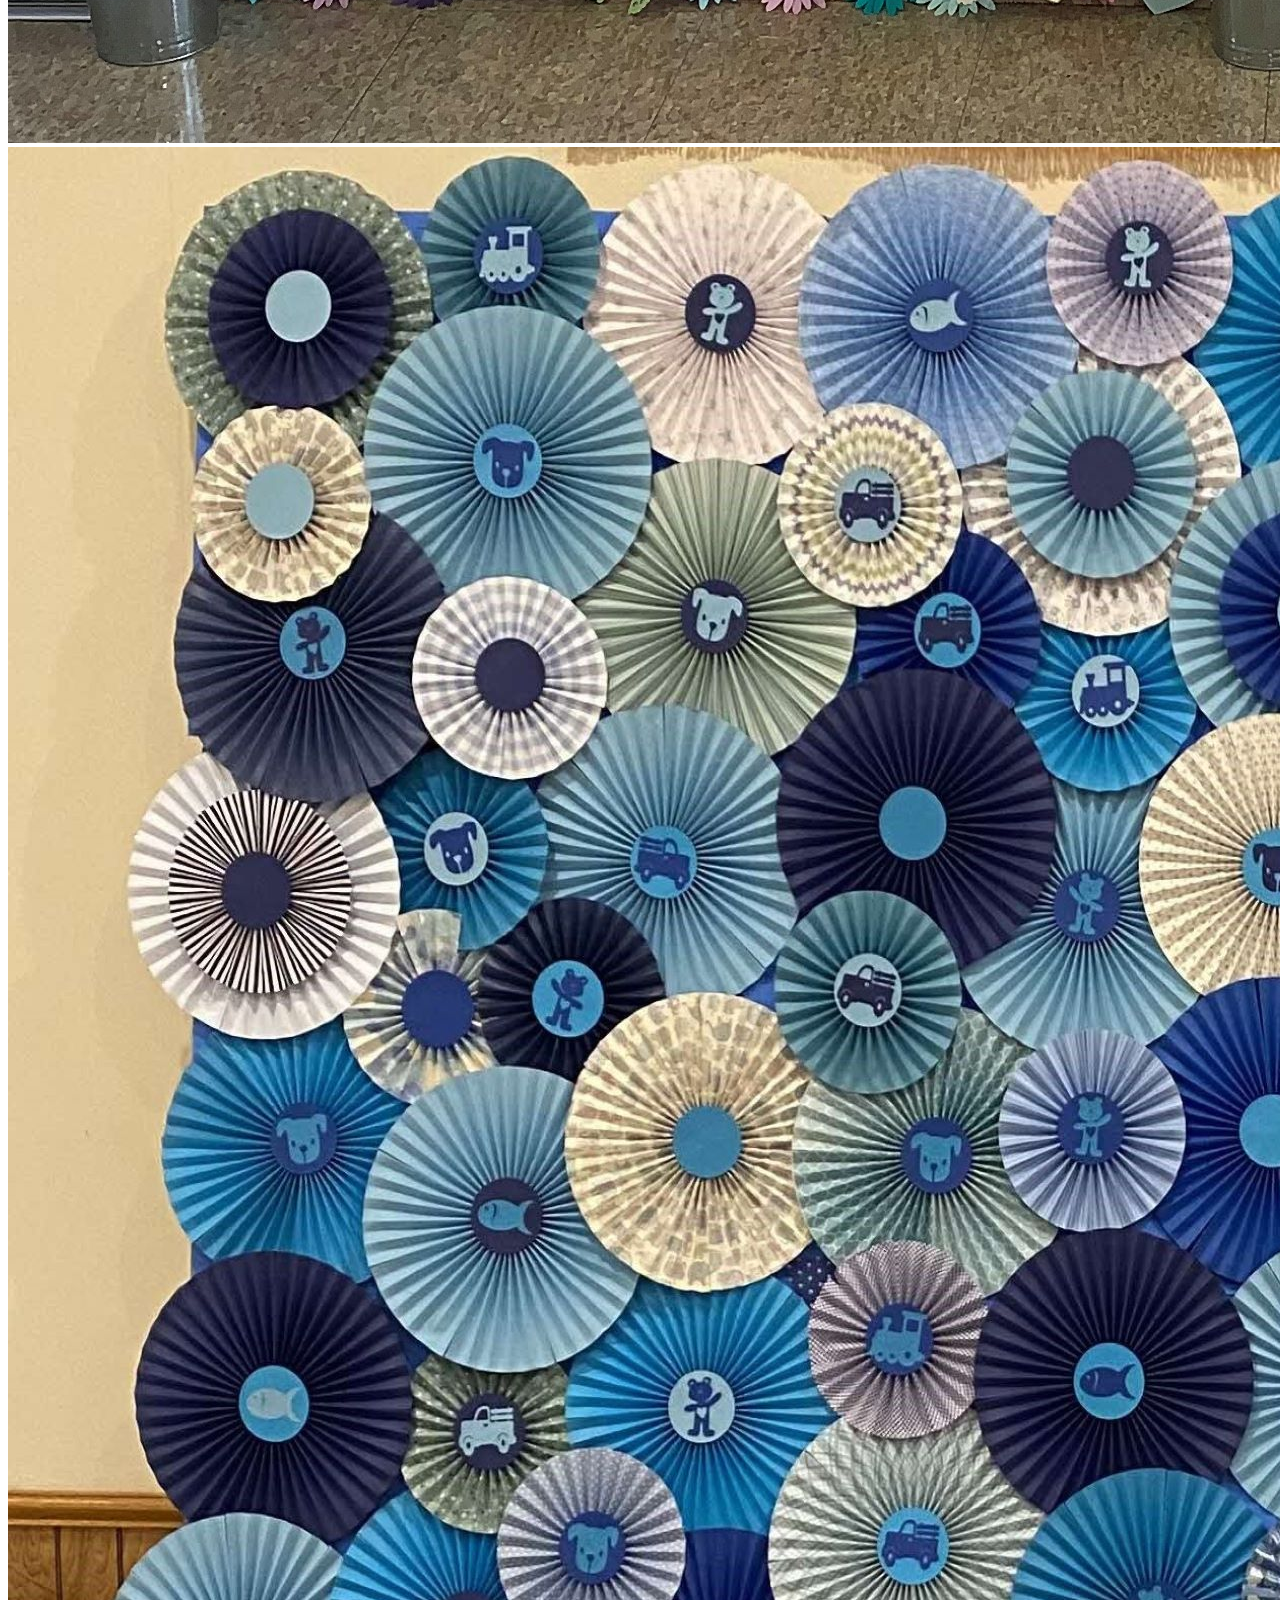
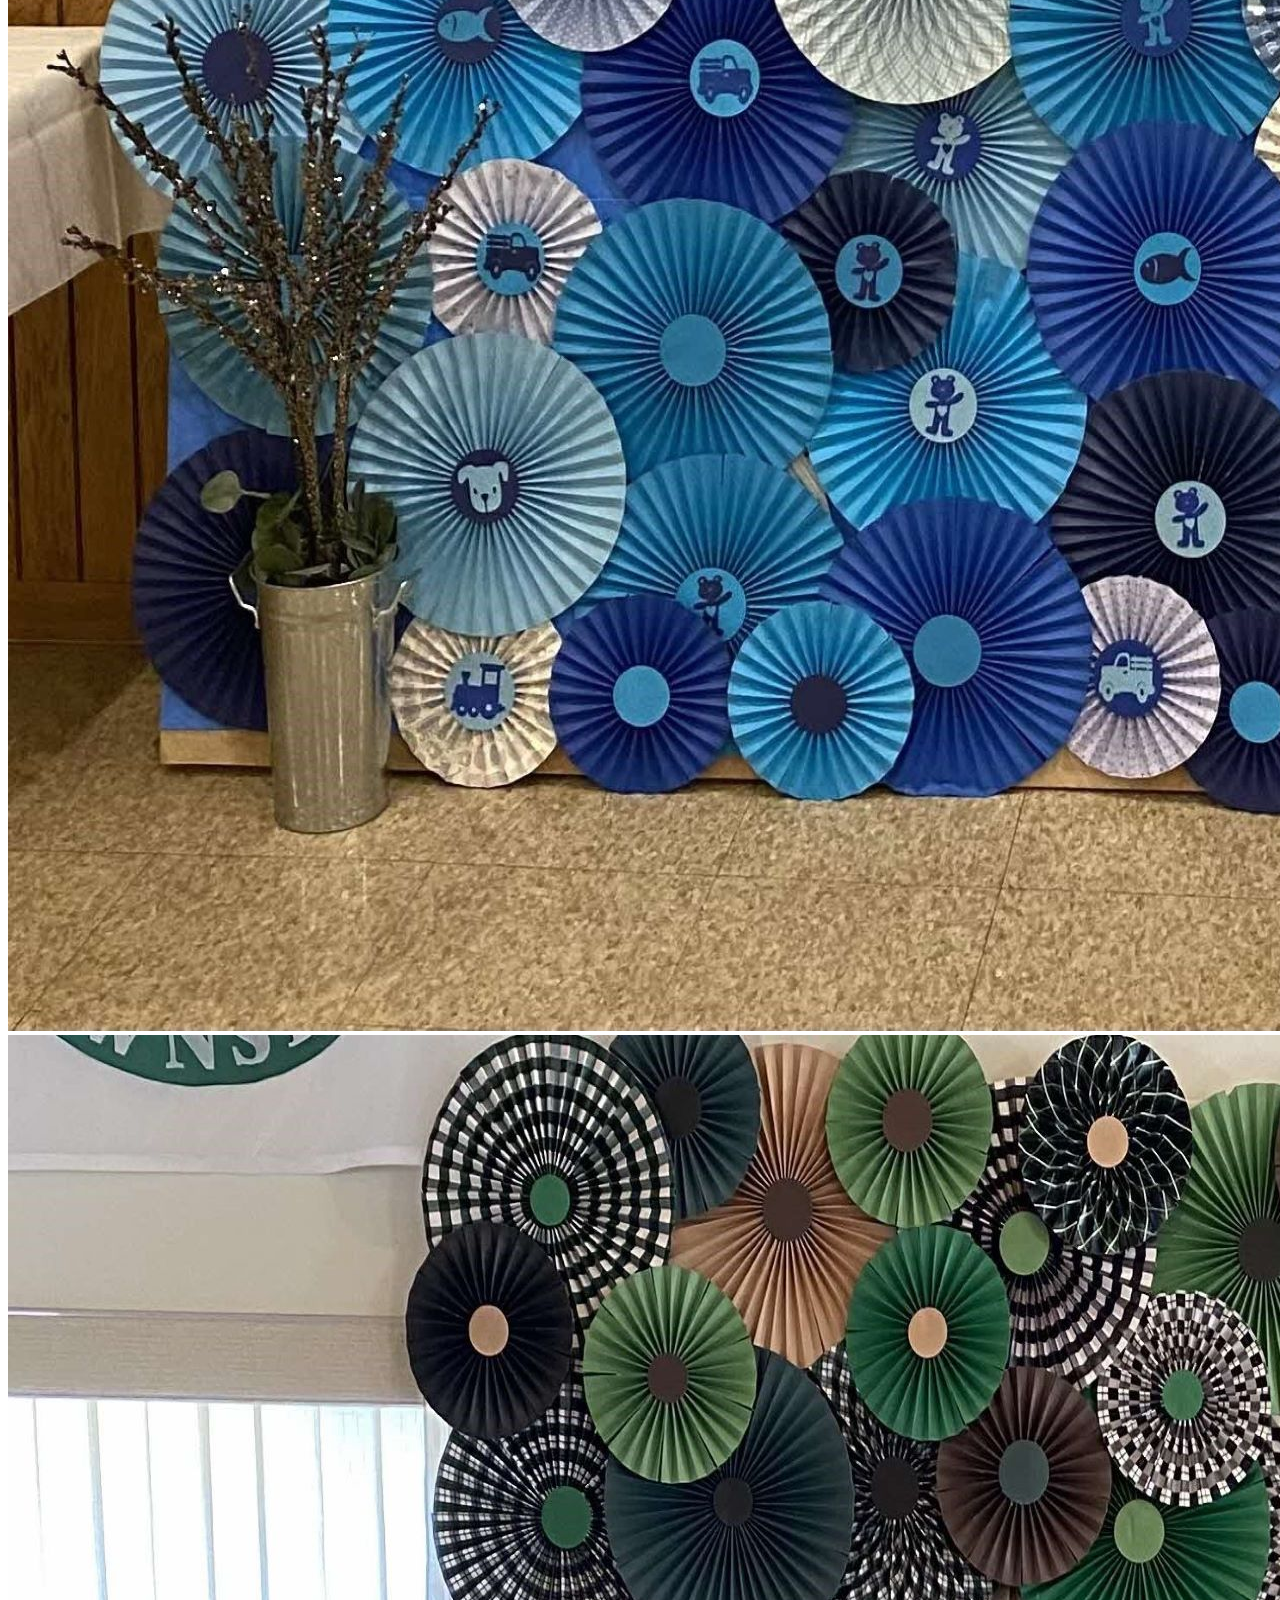
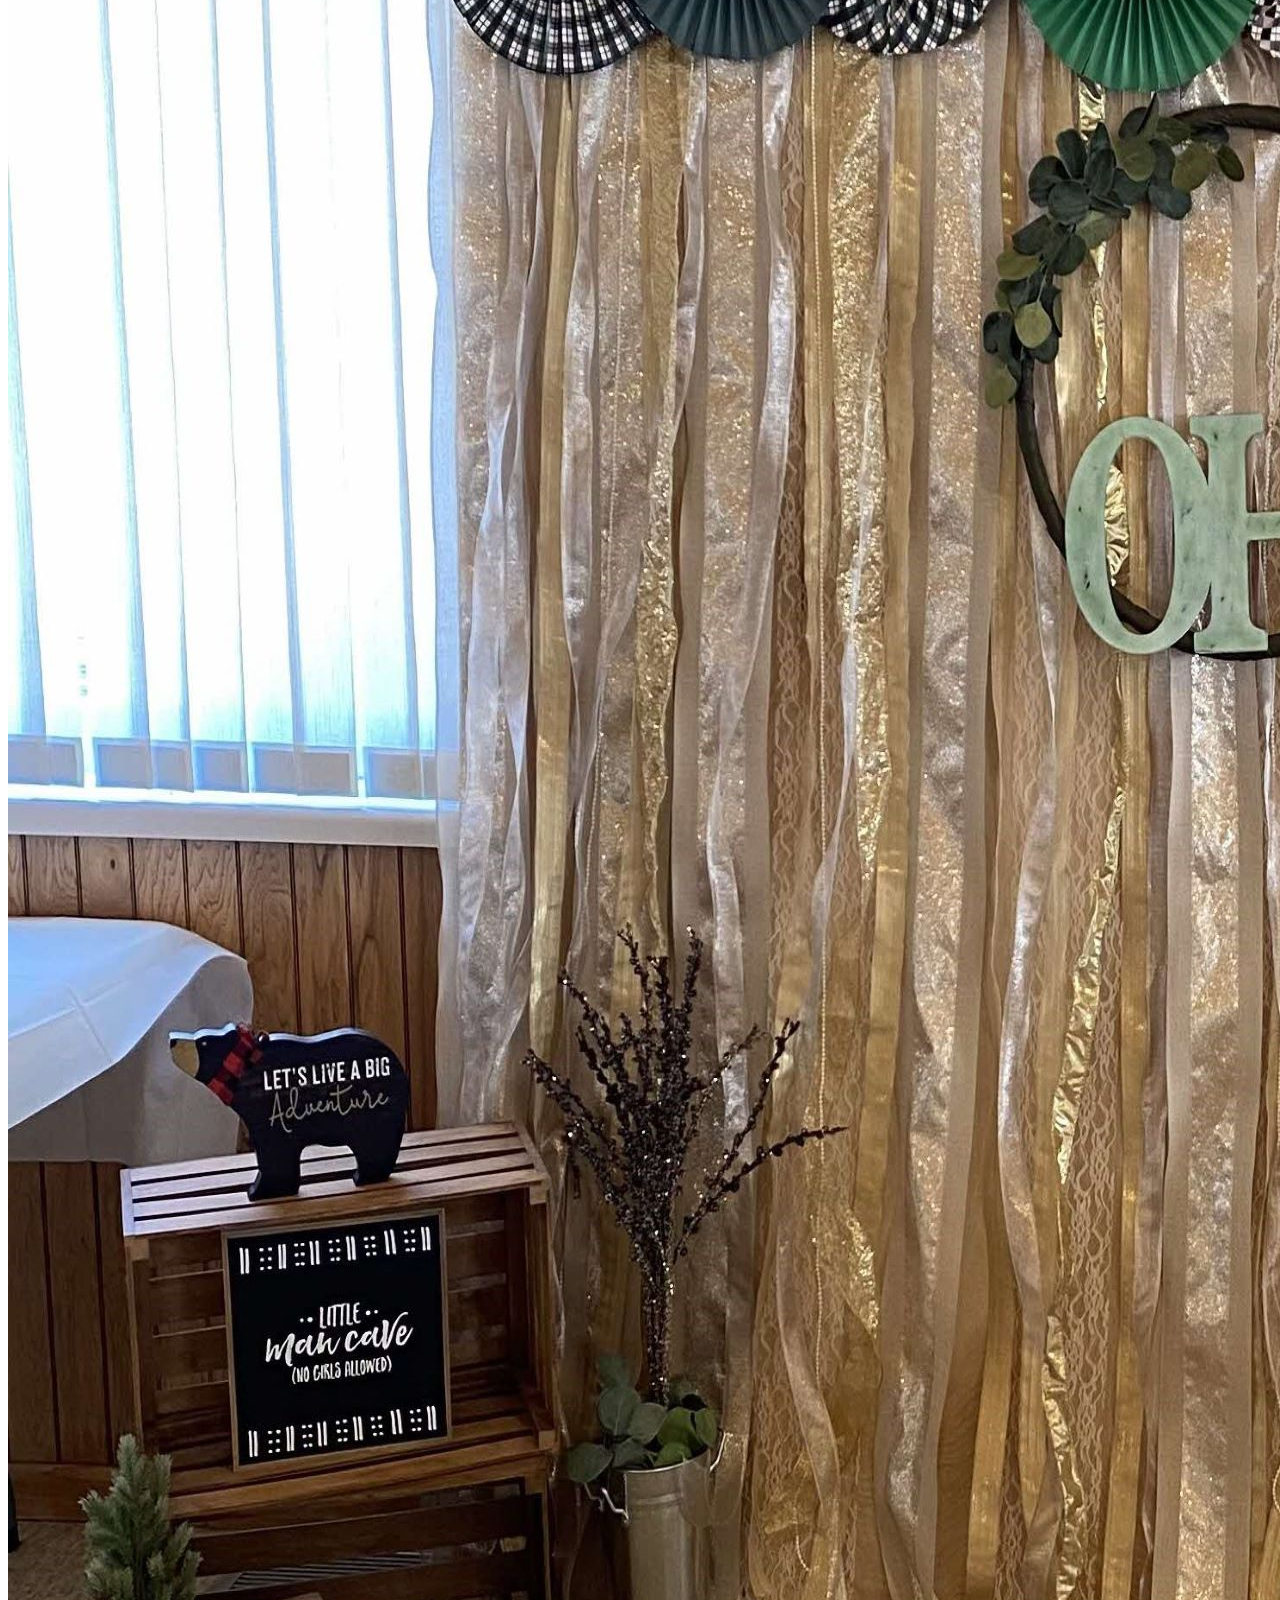
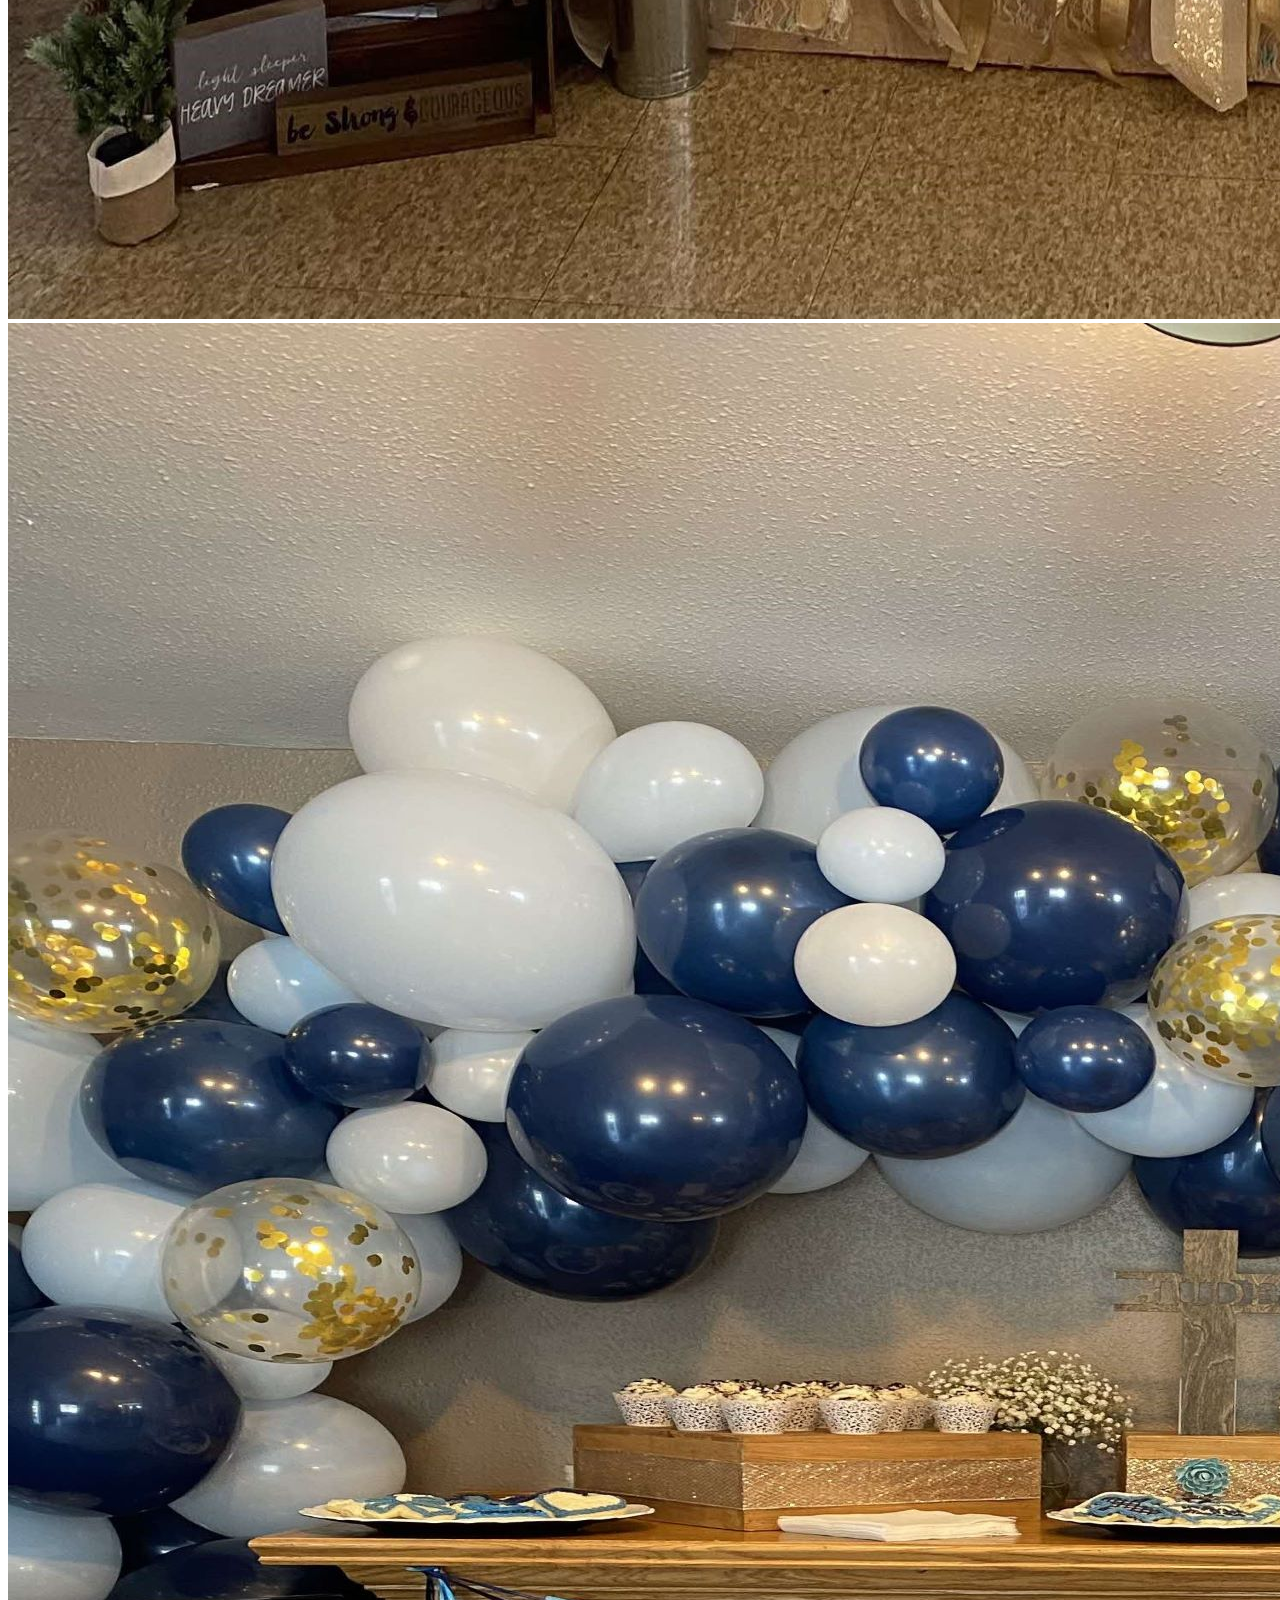
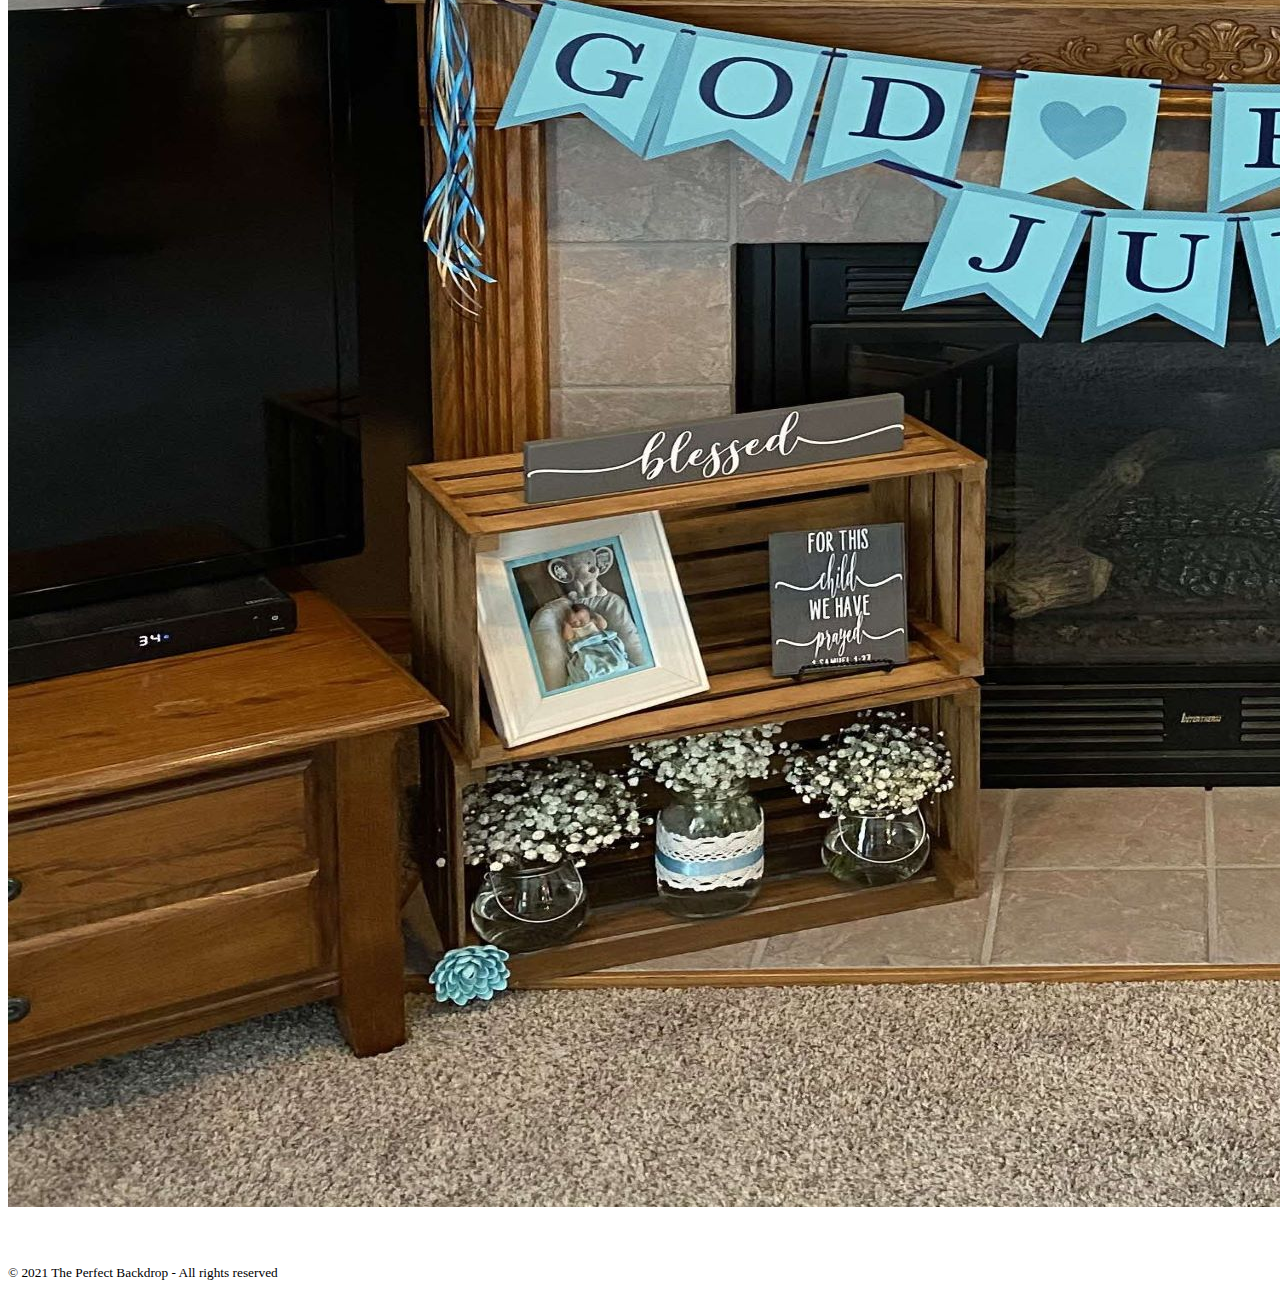
==== commit da8f3f39: "final modifications" ====
--- a/index.html
+++ b/index.html
@@ -11,7 +11,7 @@
 
     <style>
         .hero {
-            height: 400px;
+            height: 450px;
             background-image: url(./assets/images/m_wedding1.jpg);
             background-position: 50em 50em 10em 10em;
             background-size: contain;
@@ -62,25 +62,25 @@
 
         <h1>Welcome to The Perfect Backdrop</h1>
         <h2>where we can provide the perfect backdrop for any occasion</h2>
-        <br> <br>
+        <br> <br> <br>
         <h4>See What's Trending...</h4>
     </div>
 
     <div class="container-fluid">
         <div class="row row-cols-1 row-cols-lg-4 row-cols-md-2">
             <div class="col">
-                    <img src="./assets/images/floral.jpg" class="img-thumbnail" alt="..."> 
+                    <img src="./assets/images/floral.jpg" class="img-thumbnail" alt="floral backdrop"> 
             </div>
             
             <div class="col">
-                    <img src="./assets/images/blue_fans.jpg" class="img-thumbnail" alt="...">       
+                    <img src="./assets/images/blue_fans.jpg" class="img-thumbnail" alt="fan backdrop">       
             </div>
 
             <div class="col">
-                    <img src="./assets/images/fans_ribbon.jpg"class="img-thumbnail" alt="...">                                 
+                    <img src="./assets/images/fans_ribbon.jpg"class="img-thumbnail" alt="fans with ribbon backdrop">                                 
             </div>
             <div class="col">              
-                    <img src="./assets/images/baptism.jpg" class="img-thumbnail" alt="...">         
+                    <img src="./assets/images/baptism.jpg" class="img-thumbnail" alt="balloon backdrop">         
             </div>
         </div>
     </div>
